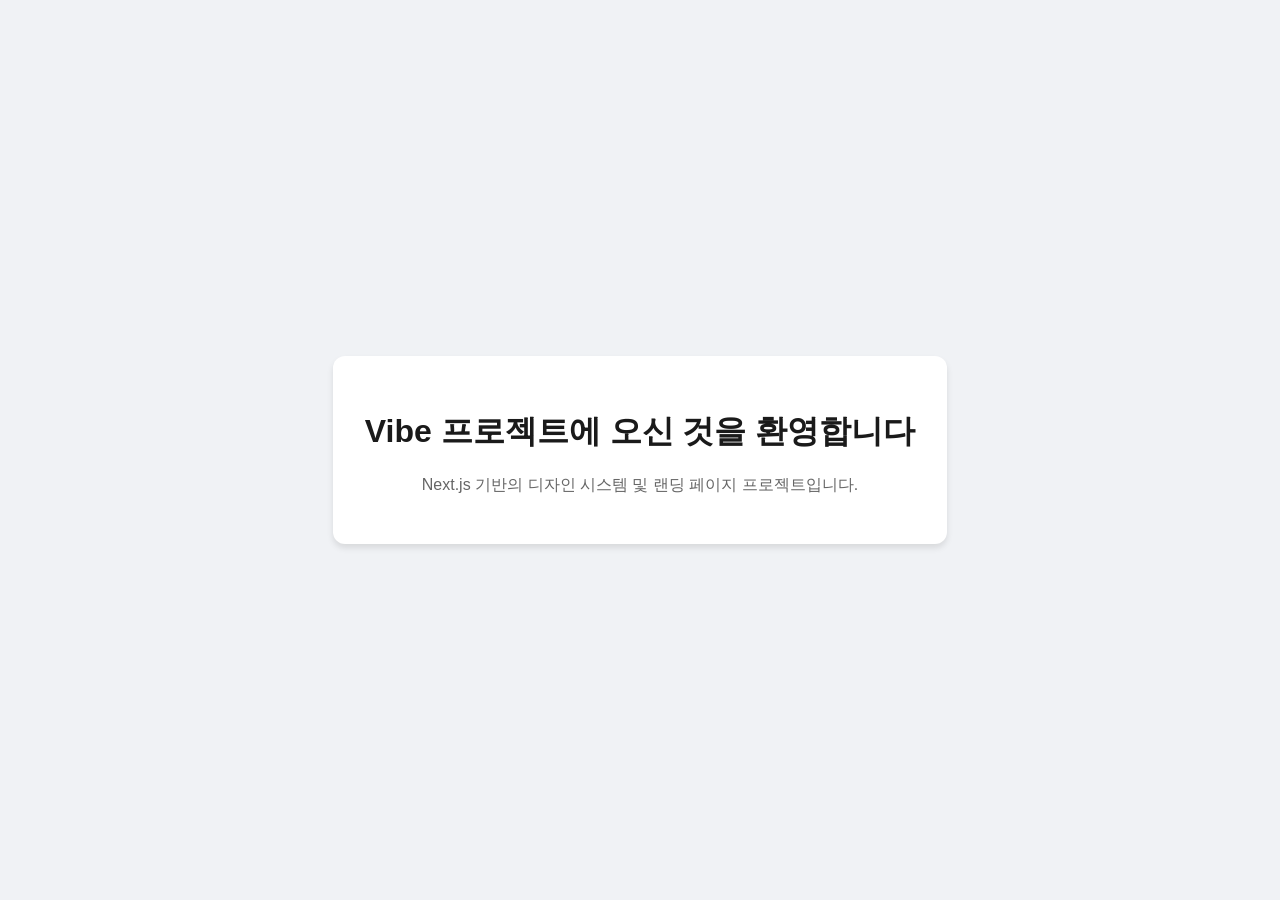
==== index.html @ ca986ed9 "feat: add index.html" ====
<!DOCTYPE html>
<html lang="ko">
<head>
    <meta charset="UTF-8">
    <meta name="viewport" content="width=device-width, initial-scale=1.0">
    <title>Vibe - Landing Page</title>
    <style>
        body {
            font-family: -apple-system, BlinkMacSystemFont, "Segoe UI", Roboto, Helvetica, Arial, sans-serif;
            display: flex;
            justify-content: center;
            align-items: center;
            height: 100vh;
            margin: 0;
            background-color: #f0f2f5;
        }
        .container {
            text-align: center;
            padding: 2rem;
            background: white;
            border-radius: 12px;
            box-shadow: 0 4px 6px rgba(0,0,0,0.1);
        }
        h1 { color: #1a1a1a; }
        p { color: #666; }
    </style>
</head>
<body>
    <div class="container">
        <h1>Vibe 프로젝트에 오신 것을 환영합니다</h1>
        <p>Next.js 기반의 디자인 시스템 및 랜딩 페이지 프로젝트입니다.</p>
    </div>
</body>
</html>
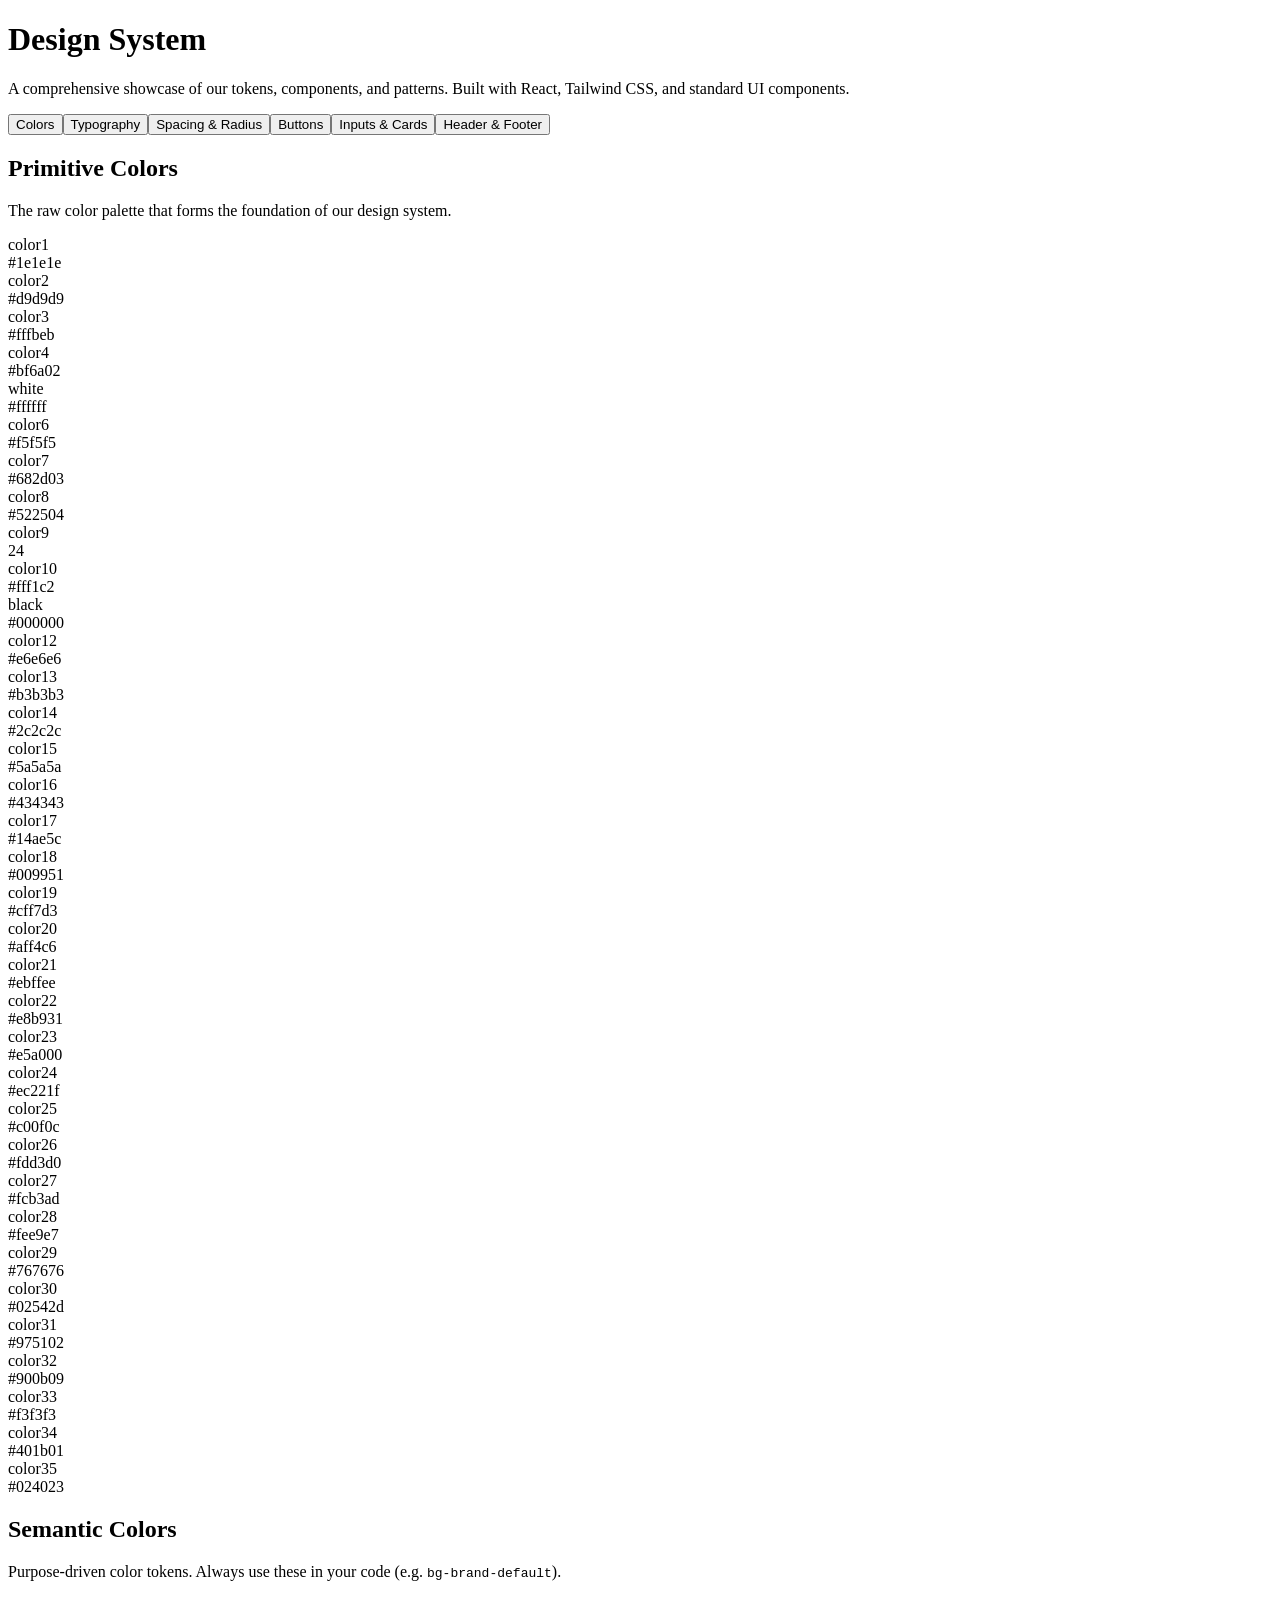
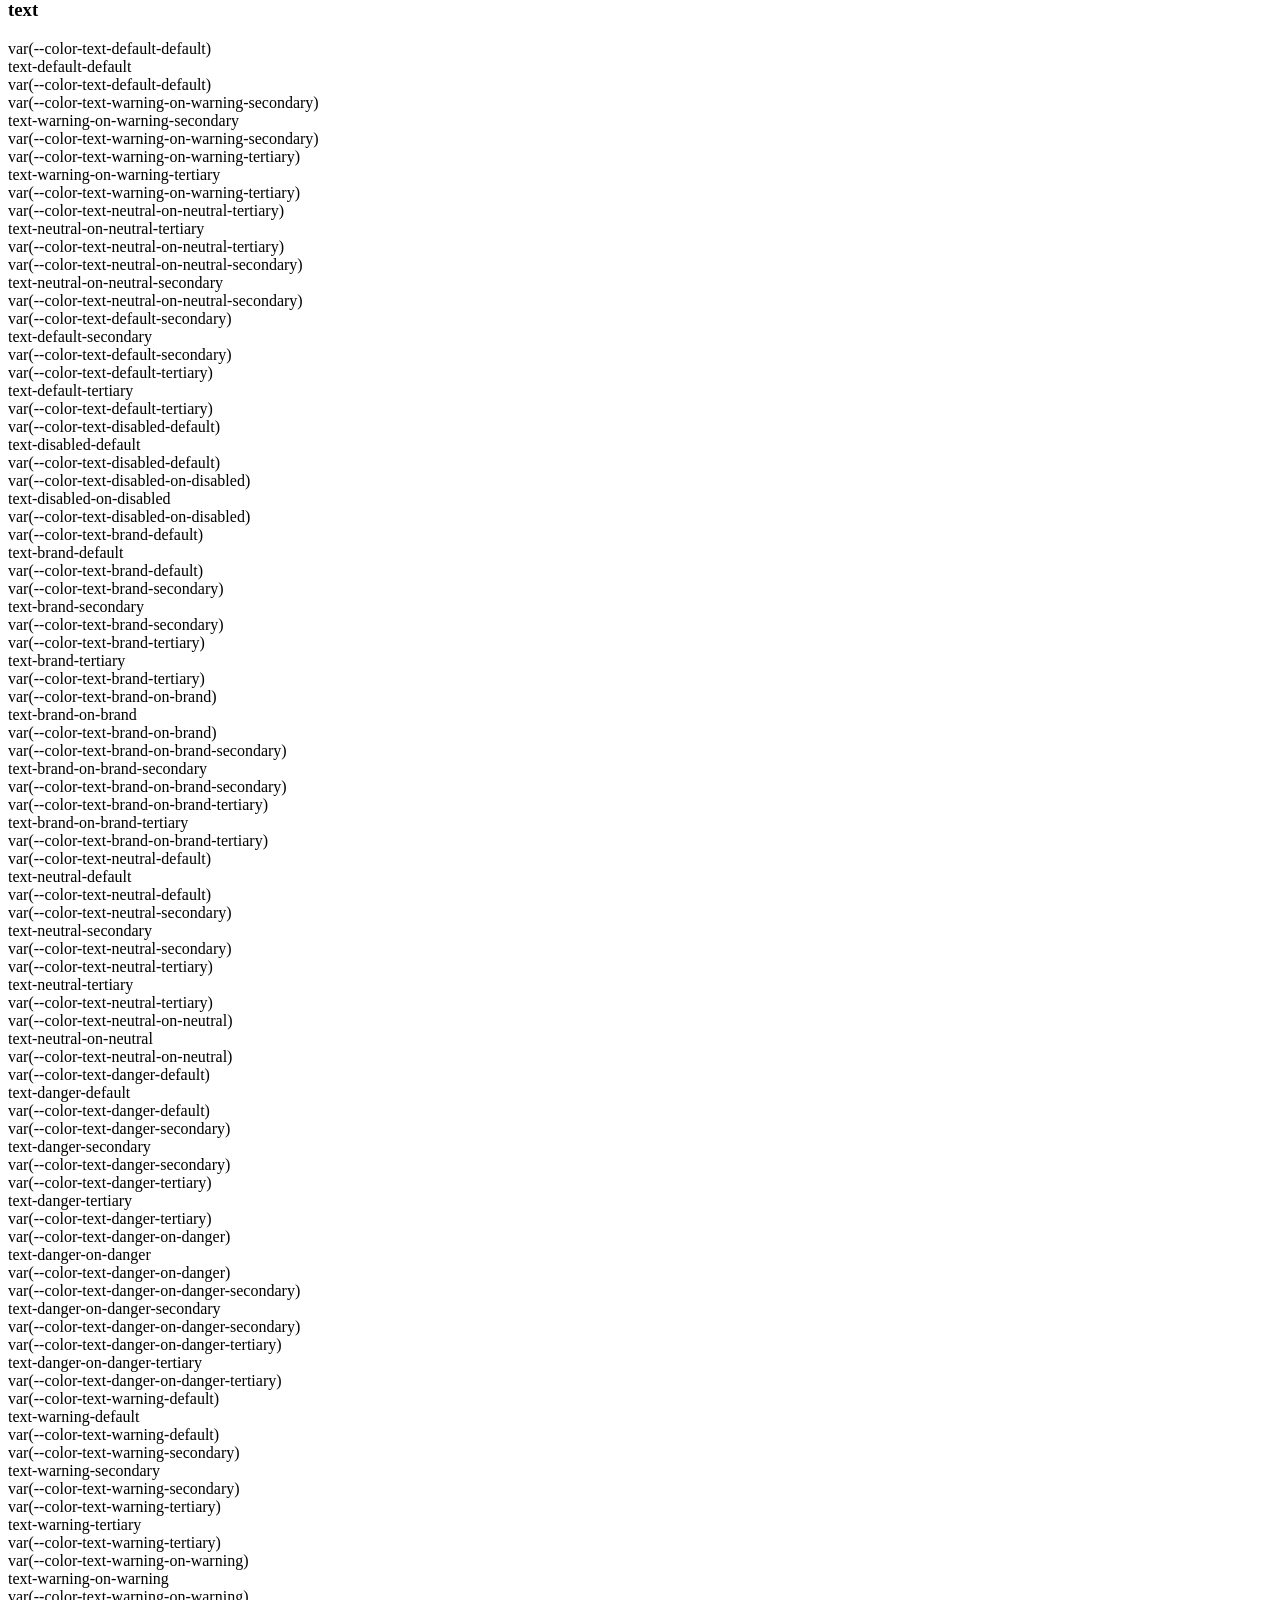
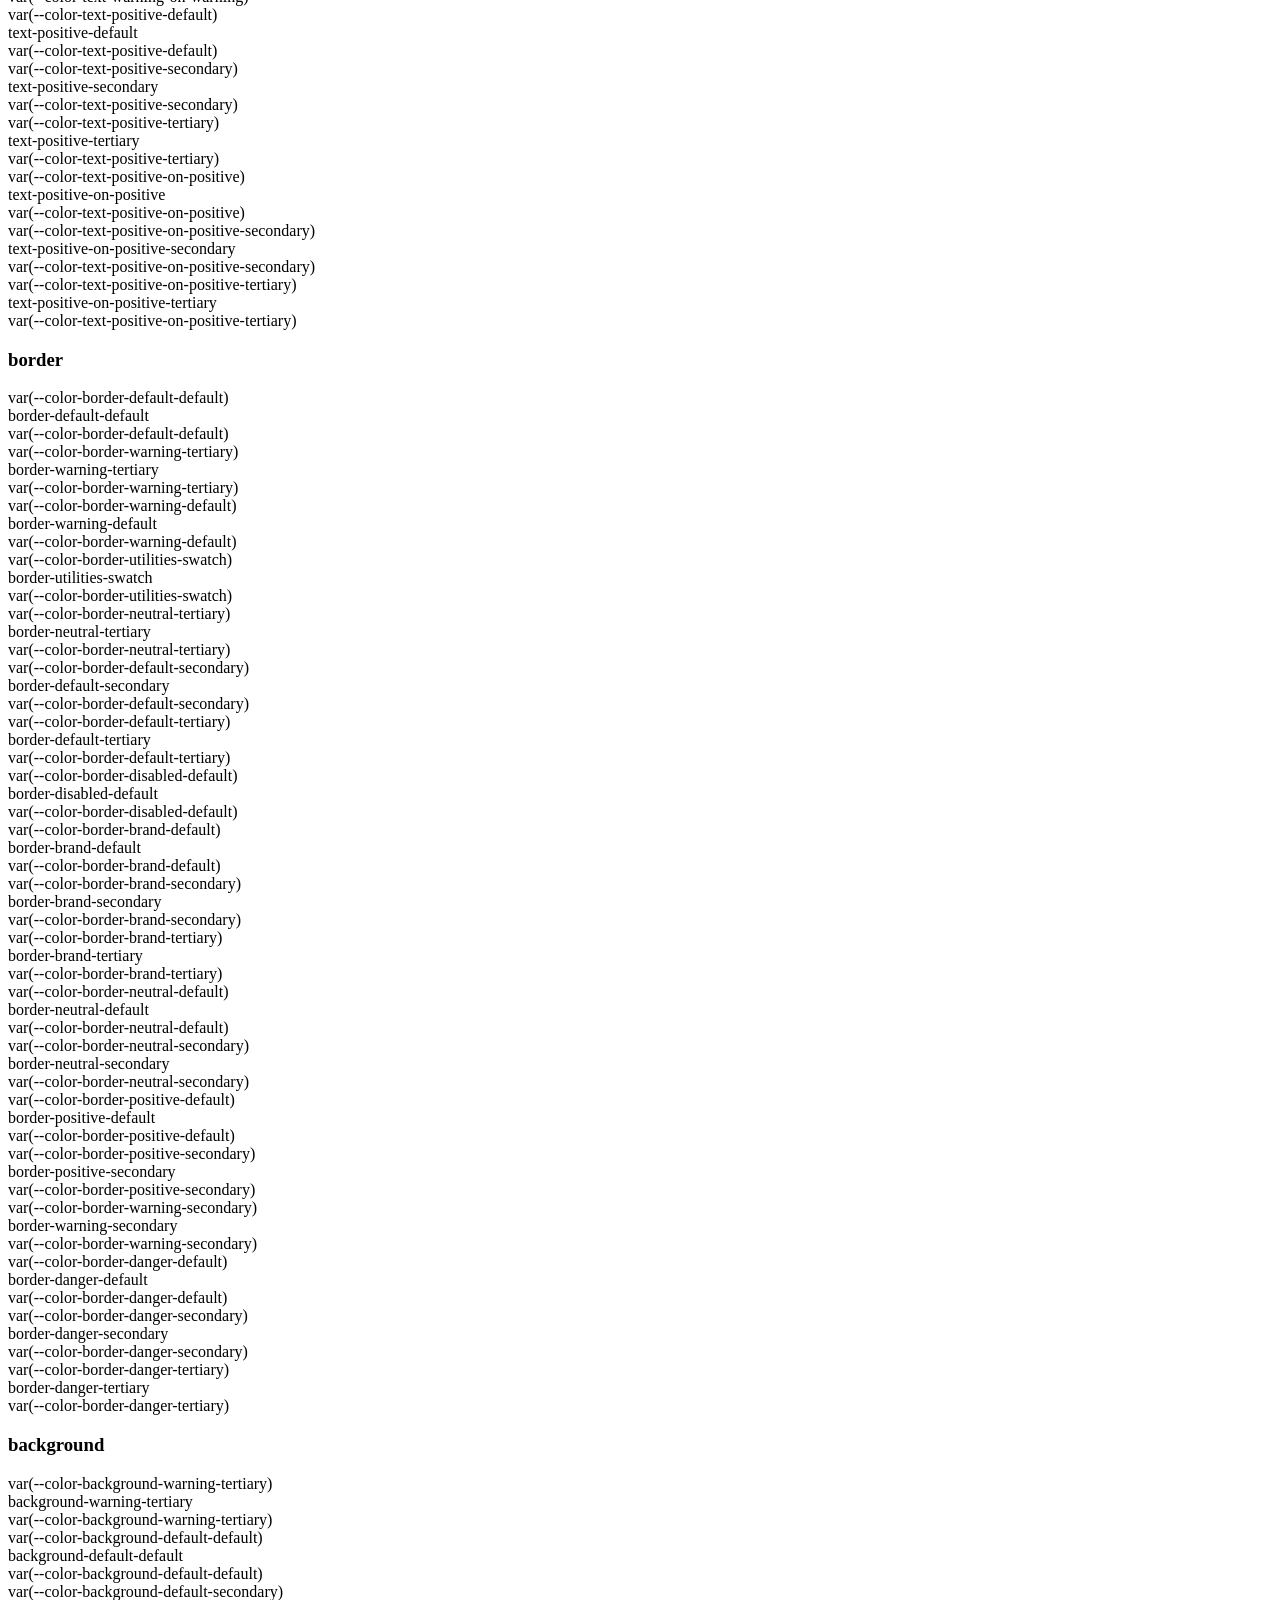
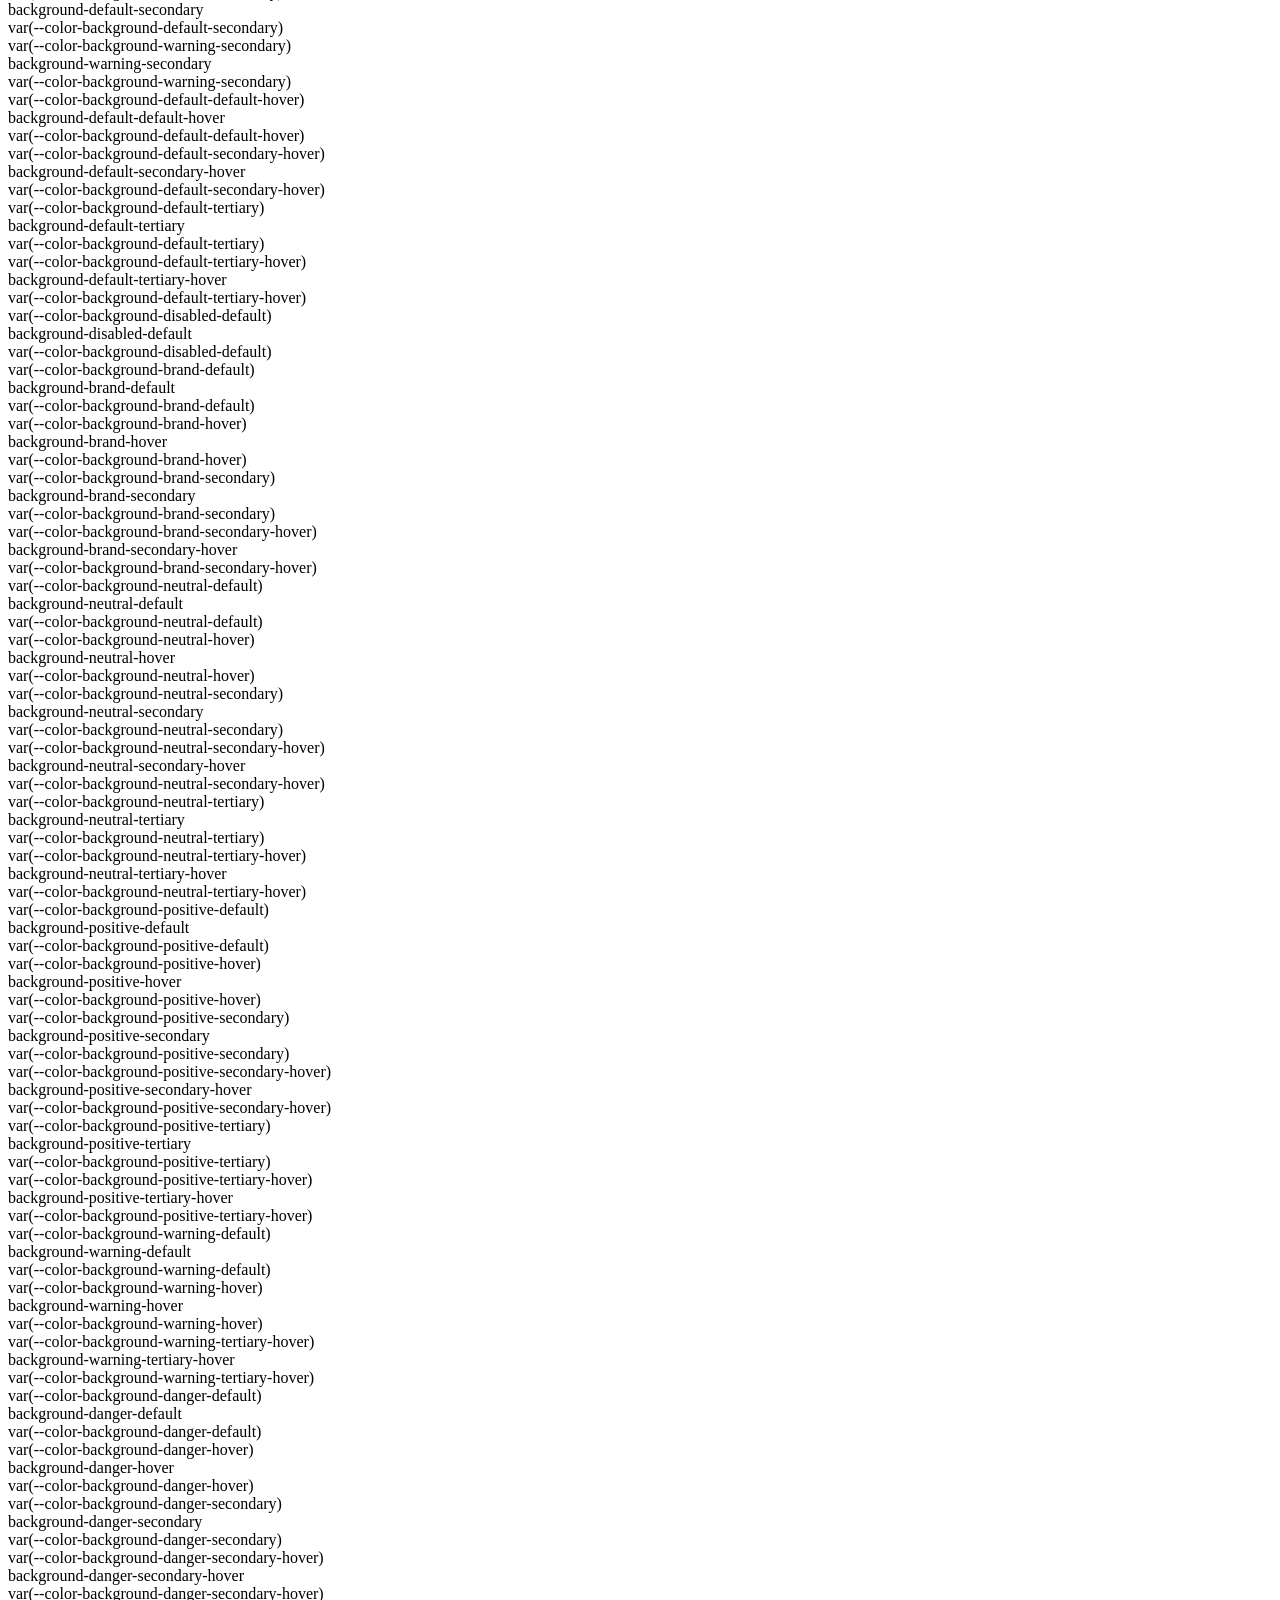
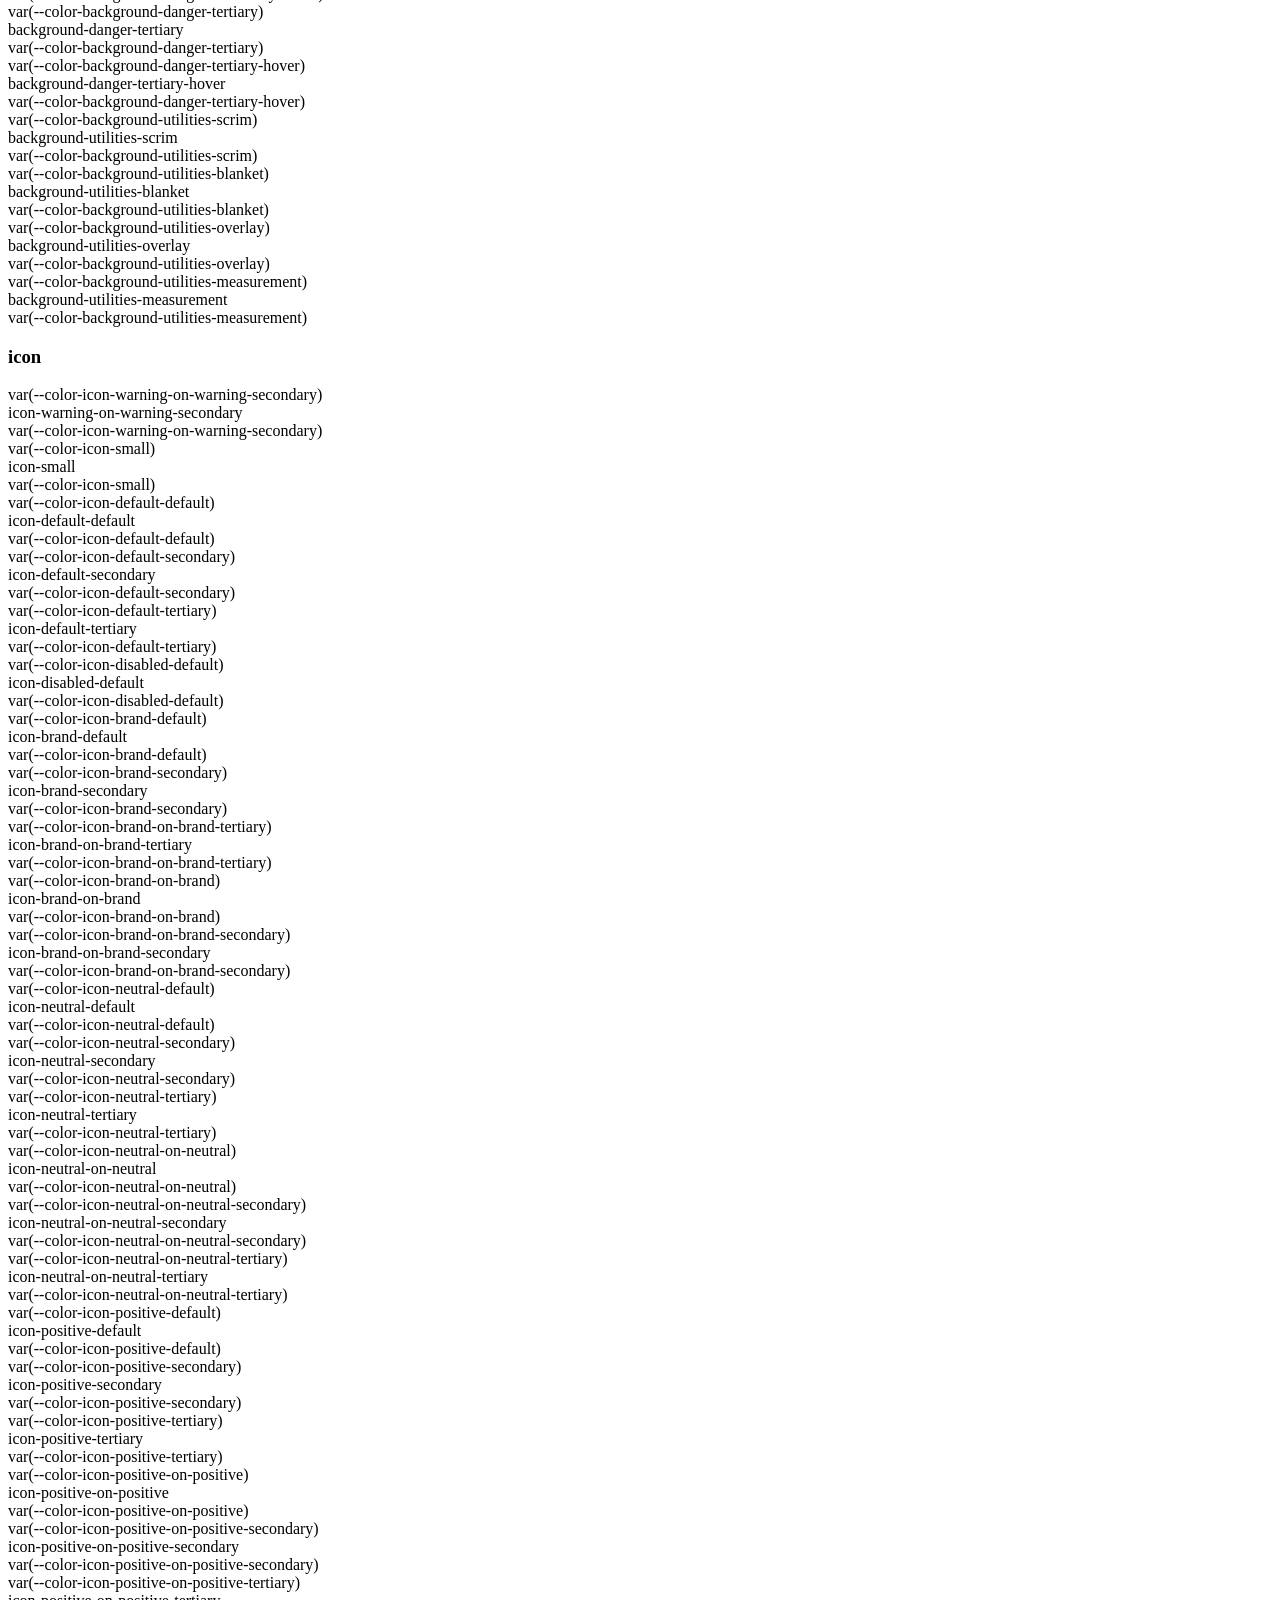
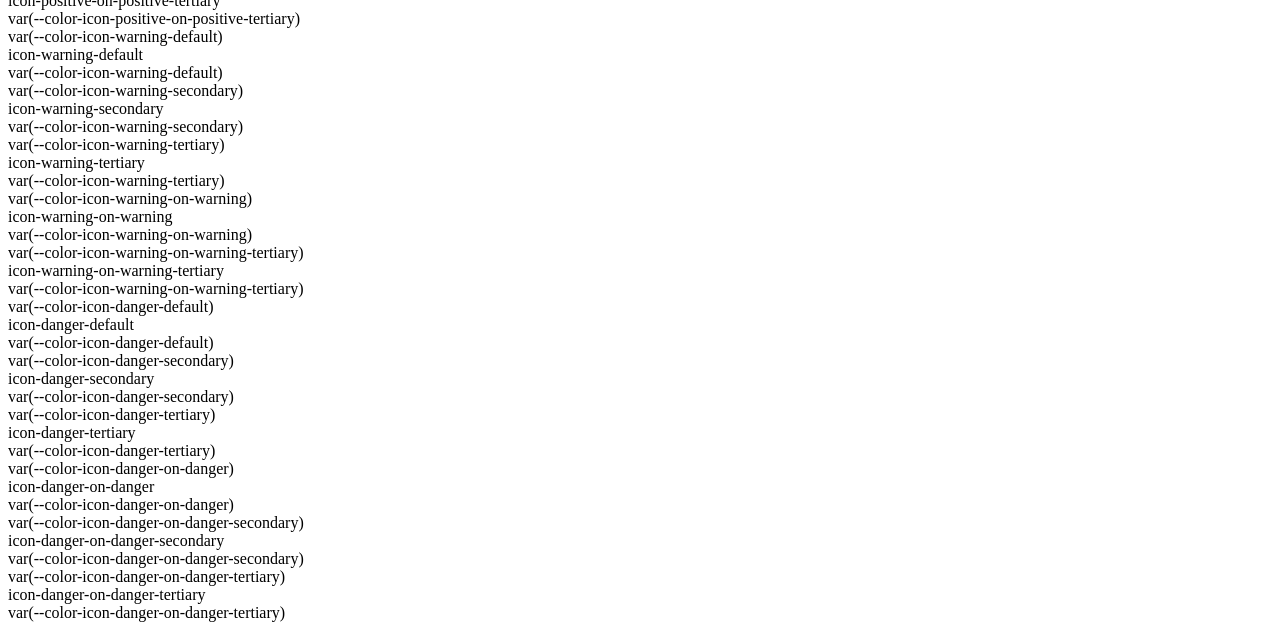
==== commit e7f7d289: "docs: deploy design system to root index.html" ====
--- a/index.html
+++ b/index.html
@@ -1,34 +1 @@
-<!DOCTYPE html>
-<html lang="ko">
-<head>
-    <meta charset="UTF-8">
-    <meta name="viewport" content="width=device-width, initial-scale=1.0">
-    <title>Vibe - Landing Page</title>
-    <style>
-        body {
-            font-family: -apple-system, BlinkMacSystemFont, "Segoe UI", Roboto, Helvetica, Arial, sans-serif;
-            display: flex;
-            justify-content: center;
-            align-items: center;
-            height: 100vh;
-            margin: 0;
-            background-color: #f0f2f5;
-        }
-        .container {
-            text-align: center;
-            padding: 2rem;
-            background: white;
-            border-radius: 12px;
-            box-shadow: 0 4px 6px rgba(0,0,0,0.1);
-        }
-        h1 { color: #1a1a1a; }
-        p { color: #666; }
-    </style>
-</head>
-<body>
-    <div class="container">
-        <h1>Vibe 프로젝트에 오신 것을 환영합니다</h1>
-        <p>Next.js 기반의 디자인 시스템 및 랜딩 페이지 프로젝트입니다.</p>
-    </div>
-</body>
-</html>
+<!DOCTYPE html><html lang="en" class="geist_a71539c9-module__T19VSG__variable geist_mono_8d43a2aa-module__8Li5zG__variable h-full antialiased"><head><meta charSet="utf-8"/><meta name="viewport" content="width=device-width, initial-scale=1"/><link rel="preload" href="/vibe/_next/static/media/797e433ab948586e-s.p.0.q-h669a_dqa.woff2" as="font" crossorigin="" type="font/woff2"/><link rel="preload" href="/vibe/_next/static/media/caa3a2e1cccd8315-s.p.16t1db8_9y2o~.woff2" as="font" crossorigin="" type="font/woff2"/><link rel="stylesheet" href="/vibe/_next/static/chunks/0o_bl0e-c98.a.css" data-precedence="next"/><link rel="preload" as="script" fetchPriority="low" href="/vibe/_next/static/chunks/0ht900cau6_ur.js"/><script src="/vibe/_next/static/chunks/15_m5nenxc2_d.js" async=""></script><script src="/vibe/_next/static/chunks/0n~dq4kpx9xxx.js" async=""></script><script src="/vibe/_next/static/chunks/turbopack-03uredmj1_upf.js" async=""></script><script src="/vibe/_next/static/chunks/0dbhjjzl8qfwv.js" async=""></script><script src="/vibe/_next/static/chunks/0_85fo87p.kmf.js" async=""></script><script src="/vibe/_next/static/chunks/13eoll-ub0gka.js" async=""></script><meta name="next-size-adjust" content=""/><title>Create Next App</title><meta name="description" content="Generated by create next app"/><link rel="icon" href="/vibe/favicon.ico?favicon.0x3dzn~oxb6tn.ico" sizes="256x256" type="image/x-icon"/><script src="/vibe/_next/static/chunks/03~yq9q893hmn.js" noModule=""></script></head><body class="min-h-full flex flex-col"><div hidden=""><!--$--><!--/$--></div><div class="min-h-screen bg-default-secondary text-default-default p-8 md:p-16 font-sans"><div class="max-w-7xl mx-auto space-y-12"><header class="space-y-4"><h1 class="text-4xl md:text-5xl font-bold tracking-tight text-brand-default">Design System</h1><p class="text-xl text-default-secondary max-w-2xl">A comprehensive showcase of our tokens, components, and patterns. Built with React, Tailwind CSS, and standard UI components.</p></header><div class="w-full"><div class="inline-flex h-10 items-center text-default-secondary mb-8 w-full justify-start overflow-x-auto flex-nowrap rounded-xl p-2 bg-neutral-tertiary"><button type="button" role="tab" aria-selected="true" class="inline-flex items-center justify-center whitespace-nowrap text-sm font-medium ring-offset-background transition-all focus-visible:outline-none focus-visible:ring-2 focus-visible:ring-brand-default focus-visible:ring-offset-2 disabled:pointer-events-none disabled:opacity-50 bg-default-default text-brand-default shadow-sm px-6 py-3 rounded-lg">Colors</button><button type="button" role="tab" aria-selected="false" class="inline-flex items-center justify-center whitespace-nowrap text-sm font-medium ring-offset-background transition-all focus-visible:outline-none focus-visible:ring-2 focus-visible:ring-brand-default focus-visible:ring-offset-2 disabled:pointer-events-none disabled:opacity-50 hover:bg-neutral-tertiary-hover hover:text-default-default px-6 py-3 rounded-lg">Typography</button><button type="button" role="tab" aria-selected="false" class="inline-flex items-center justify-center whitespace-nowrap text-sm font-medium ring-offset-background transition-all focus-visible:outline-none focus-visible:ring-2 focus-visible:ring-brand-default focus-visible:ring-offset-2 disabled:pointer-events-none disabled:opacity-50 hover:bg-neutral-tertiary-hover hover:text-default-default px-6 py-3 rounded-lg">Spacing &amp; Radius</button><button type="button" role="tab" aria-selected="false" class="inline-flex items-center justify-center whitespace-nowrap text-sm font-medium ring-offset-background transition-all focus-visible:outline-none focus-visible:ring-2 focus-visible:ring-brand-default focus-visible:ring-offset-2 disabled:pointer-events-none disabled:opacity-50 hover:bg-neutral-tertiary-hover hover:text-default-default px-6 py-3 rounded-lg">Buttons</button><button type="button" role="tab" aria-selected="false" class="inline-flex items-center justify-center whitespace-nowrap text-sm font-medium ring-offset-background transition-all focus-visible:outline-none focus-visible:ring-2 focus-visible:ring-brand-default focus-visible:ring-offset-2 disabled:pointer-events-none disabled:opacity-50 hover:bg-neutral-tertiary-hover hover:text-default-default px-6 py-3 rounded-lg">Inputs &amp; Cards</button><button type="button" role="tab" aria-selected="false" class="inline-flex items-center justify-center whitespace-nowrap text-sm font-medium ring-offset-background transition-all focus-visible:outline-none focus-visible:ring-2 focus-visible:ring-brand-default focus-visible:ring-offset-2 disabled:pointer-events-none disabled:opacity-50 hover:bg-neutral-tertiary-hover hover:text-default-default px-6 py-3 rounded-lg">Header &amp; Footer</button></div><div role="tabpanel" class="mt-2 ring-offset-background focus-visible:outline-none focus-visible:ring-2 focus-visible:ring-brand-default focus-visible:ring-offset-2 space-y-16"><section class="space-y-6"><div class="border-b border-default-default pb-4"><h2 class="text-3xl font-semibold">Primitive Colors</h2><p class="text-default-secondary mt-2">The raw color palette that forms the foundation of our design system.</p></div><div class="grid grid-cols-2 md:grid-cols-4 gap-6"><div class="flex flex-col gap-3 group"><div class="h-24 w-full rounded-2xl shadow-sm transition-transform group-hover:scale-105" style="background-color:#1e1e1e"></div><div><div class="font-medium">color1</div><div class="text-sm text-default-secondary font-mono">#1e1e1e</div></div></div><div class="flex flex-col gap-3 group"><div class="h-24 w-full rounded-2xl shadow-sm transition-transform group-hover:scale-105" style="background-color:#d9d9d9"></div><div><div class="font-medium">color2</div><div class="text-sm text-default-secondary font-mono">#d9d9d9</div></div></div><div class="flex flex-col gap-3 group"><div class="h-24 w-full rounded-2xl shadow-sm transition-transform group-hover:scale-105" style="background-color:#fffbeb"></div><div><div class="font-medium">color3</div><div class="text-sm text-default-secondary font-mono">#fffbeb</div></div></div><div class="flex flex-col gap-3 group"><div class="h-24 w-full rounded-2xl shadow-sm transition-transform group-hover:scale-105" style="background-color:#bf6a02"></div><div><div class="font-medium">color4</div><div class="text-sm text-default-secondary font-mono">#bf6a02</div></div></div><div class="flex flex-col gap-3 group"><div class="h-24 w-full rounded-2xl shadow-sm transition-transform group-hover:scale-105" style="background-color:#ffffff"></div><div><div class="font-medium">white</div><div class="text-sm text-default-secondary font-mono">#ffffff</div></div></div><div class="flex flex-col gap-3 group"><div class="h-24 w-full rounded-2xl shadow-sm transition-transform group-hover:scale-105" style="background-color:#f5f5f5"></div><div><div class="font-medium">color6</div><div class="text-sm text-default-secondary font-mono">#f5f5f5</div></div></div><div class="flex flex-col gap-3 group"><div class="h-24 w-full rounded-2xl shadow-sm transition-transform group-hover:scale-105" style="background-color:#682d03"></div><div><div class="font-medium">color7</div><div class="text-sm text-default-secondary font-mono">#682d03</div></div></div><div class="flex flex-col gap-3 group"><div class="h-24 w-full rounded-2xl shadow-sm transition-transform group-hover:scale-105" style="background-color:#522504"></div><div><div class="font-medium">color8</div><div class="text-sm text-default-secondary font-mono">#522504</div></div></div><div class="flex flex-col gap-3 group"><div class="h-24 w-full rounded-2xl shadow-sm transition-transform group-hover:scale-105" style="background-color:24"></div><div><div class="font-medium">color9</div><div class="text-sm text-default-secondary font-mono">24</div></div></div><div class="flex flex-col gap-3 group"><div class="h-24 w-full rounded-2xl shadow-sm transition-transform group-hover:scale-105" style="background-color:#fff1c2"></div><div><div class="font-medium">color10</div><div class="text-sm text-default-secondary font-mono">#fff1c2</div></div></div><div class="flex flex-col gap-3 group"><div class="h-24 w-full rounded-2xl shadow-sm transition-transform group-hover:scale-105" style="background-color:#000000"></div><div><div class="font-medium">black</div><div class="text-sm text-default-secondary font-mono">#000000</div></div></div><div class="flex flex-col gap-3 group"><div class="h-24 w-full rounded-2xl shadow-sm transition-transform group-hover:scale-105" style="background-color:#e6e6e6"></div><div><div class="font-medium">color12</div><div class="text-sm text-default-secondary font-mono">#e6e6e6</div></div></div><div class="flex flex-col gap-3 group"><div class="h-24 w-full rounded-2xl shadow-sm transition-transform group-hover:scale-105" style="background-color:#b3b3b3"></div><div><div class="font-medium">color13</div><div class="text-sm text-default-secondary font-mono">#b3b3b3</div></div></div><div class="flex flex-col gap-3 group"><div class="h-24 w-full rounded-2xl shadow-sm transition-transform group-hover:scale-105" style="background-color:#2c2c2c"></div><div><div class="font-medium">color14</div><div class="text-sm text-default-secondary font-mono">#2c2c2c</div></div></div><div class="flex flex-col gap-3 group"><div class="h-24 w-full rounded-2xl shadow-sm transition-transform group-hover:scale-105" style="background-color:#5a5a5a"></div><div><div class="font-medium">color15</div><div class="text-sm text-default-secondary font-mono">#5a5a5a</div></div></div><div class="flex flex-col gap-3 group"><div class="h-24 w-full rounded-2xl shadow-sm transition-transform group-hover:scale-105" style="background-color:#434343"></div><div><div class="font-medium">color16</div><div class="text-sm text-default-secondary font-mono">#434343</div></div></div><div class="flex flex-col gap-3 group"><div class="h-24 w-full rounded-2xl shadow-sm transition-transform group-hover:scale-105" style="background-color:#14ae5c"></div><div><div class="font-medium">color17</div><div class="text-sm text-default-secondary font-mono">#14ae5c</div></div></div><div class="flex flex-col gap-3 group"><div class="h-24 w-full rounded-2xl shadow-sm transition-transform group-hover:scale-105" style="background-color:#009951"></div><div><div class="font-medium">color18</div><div class="text-sm text-default-secondary font-mono">#009951</div></div></div><div class="flex flex-col gap-3 group"><div class="h-24 w-full rounded-2xl shadow-sm transition-transform group-hover:scale-105" style="background-color:#cff7d3"></div><div><div class="font-medium">color19</div><div class="text-sm text-default-secondary font-mono">#cff7d3</div></div></div><div class="flex flex-col gap-3 group"><div class="h-24 w-full rounded-2xl shadow-sm transition-transform group-hover:scale-105" style="background-color:#aff4c6"></div><div><div class="font-medium">color20</div><div class="text-sm text-default-secondary font-mono">#aff4c6</div></div></div><div class="flex flex-col gap-3 group"><div class="h-24 w-full rounded-2xl shadow-sm transition-transform group-hover:scale-105" style="background-color:#ebffee"></div><div><div class="font-medium">color21</div><div class="text-sm text-default-secondary font-mono">#ebffee</div></div></div><div class="flex flex-col gap-3 group"><div class="h-24 w-full rounded-2xl shadow-sm transition-transform group-hover:scale-105" style="background-color:#e8b931"></div><div><div class="font-medium">color22</div><div class="text-sm text-default-secondary font-mono">#e8b931</div></div></div><div class="flex flex-col gap-3 group"><div class="h-24 w-full rounded-2xl shadow-sm transition-transform group-hover:scale-105" style="background-color:#e5a000"></div><div><div class="font-medium">color23</div><div class="text-sm text-default-secondary font-mono">#e5a000</div></div></div><div class="flex flex-col gap-3 group"><div class="h-24 w-full rounded-2xl shadow-sm transition-transform group-hover:scale-105" style="background-color:#ec221f"></div><div><div class="font-medium">color24</div><div class="text-sm text-default-secondary font-mono">#ec221f</div></div></div><div class="flex flex-col gap-3 group"><div class="h-24 w-full rounded-2xl shadow-sm transition-transform group-hover:scale-105" style="background-color:#c00f0c"></div><div><div class="font-medium">color25</div><div class="text-sm text-default-secondary font-mono">#c00f0c</div></div></div><div class="flex flex-col gap-3 group"><div class="h-24 w-full rounded-2xl shadow-sm transition-transform group-hover:scale-105" style="background-color:#fdd3d0"></div><div><div class="font-medium">color26</div><div class="text-sm text-default-secondary font-mono">#fdd3d0</div></div></div><div class="flex flex-col gap-3 group"><div class="h-24 w-full rounded-2xl shadow-sm transition-transform group-hover:scale-105" style="background-color:#fcb3ad"></div><div><div class="font-medium">color27</div><div class="text-sm text-default-secondary font-mono">#fcb3ad</div></div></div><div class="flex flex-col gap-3 group"><div class="h-24 w-full rounded-2xl shadow-sm transition-transform group-hover:scale-105" style="background-color:#fee9e7"></div><div><div class="font-medium">color28</div><div class="text-sm text-default-secondary font-mono">#fee9e7</div></div></div><div class="flex flex-col gap-3 group"><div class="h-24 w-full rounded-2xl shadow-sm transition-transform group-hover:scale-105" style="background-color:#767676"></div><div><div class="font-medium">color29</div><div class="text-sm text-default-secondary font-mono">#767676</div></div></div><div class="flex flex-col gap-3 group"><div class="h-24 w-full rounded-2xl shadow-sm transition-transform group-hover:scale-105" style="background-color:#02542d"></div><div><div class="font-medium">color30</div><div class="text-sm text-default-secondary font-mono">#02542d</div></div></div><div class="flex flex-col gap-3 group"><div class="h-24 w-full rounded-2xl shadow-sm transition-transform group-hover:scale-105" style="background-color:#975102"></div><div><div class="font-medium">color31</div><div class="text-sm text-default-secondary font-mono">#975102</div></div></div><div class="flex flex-col gap-3 group"><div class="h-24 w-full rounded-2xl shadow-sm transition-transform group-hover:scale-105" style="background-color:#900b09"></div><div><div class="font-medium">color32</div><div class="text-sm text-default-secondary font-mono">#900b09</div></div></div><div class="flex flex-col gap-3 group"><div class="h-24 w-full rounded-2xl shadow-sm transition-transform group-hover:scale-105" style="background-color:#f3f3f3"></div><div><div class="font-medium">color33</div><div class="text-sm text-default-secondary font-mono">#f3f3f3</div></div></div><div class="flex flex-col gap-3 group"><div class="h-24 w-full rounded-2xl shadow-sm transition-transform group-hover:scale-105" style="background-color:#401b01"></div><div><div class="font-medium">color34</div><div class="text-sm text-default-secondary font-mono">#401b01</div></div></div><div class="flex flex-col gap-3 group"><div class="h-24 w-full rounded-2xl shadow-sm transition-transform group-hover:scale-105" style="background-color:#024023"></div><div><div class="font-medium">color35</div><div class="text-sm text-default-secondary font-mono">#024023</div></div></div></div></section><section class="space-y-6"><div class="border-b border-default-default pb-4"><h2 class="text-3xl font-semibold">Semantic Colors</h2><p class="text-default-secondary mt-2">Purpose-driven color tokens. Always use these in your code (e.g. <code>bg-brand-default</code>).</p></div><div class="mt-10"><h3 class="text-xl font-medium mb-4 capitalize">text</h3><div class="grid grid-cols-2 md:grid-cols-4 gap-6"><div class="flex flex-col gap-3 group"><div class="h-20 w-full rounded-xl shadow-sm relative overflow-hidden" style="background-color:var(--color-text-default-default)"><div class="absolute inset-0 flex items-center justify-center opacity-0 group-hover:opacity-100 transition-opacity bg-black/10 backdrop-blur-sm"><span class="text-xs font-mono text-white bg-black/50 px-2 py-1 rounded">var(--color-<!-- -->text-default-default<!-- -->)</span></div></div><div><div class="font-medium text-sm break-all">text-default-default</div><div class="text-xs text-default-secondary font-mono mt-1">var(--color-text-default-default)</div></div></div><div class="flex flex-col gap-3 group"><div class="h-20 w-full rounded-xl shadow-sm relative overflow-hidden" style="background-color:var(--color-text-warning-on-warning-secondary)"><div class="absolute inset-0 flex items-center justify-center opacity-0 group-hover:opacity-100 transition-opacity bg-black/10 backdrop-blur-sm"><span class="text-xs font-mono text-white bg-black/50 px-2 py-1 rounded">var(--color-<!-- -->text-warning-on-warning-secondary<!-- -->)</span></div></div><div><div class="font-medium text-sm break-all">text-warning-on-warning-secondary</div><div class="text-xs text-default-secondary font-mono mt-1">var(--color-text-warning-on-warning-secondary)</div></div></div><div class="flex flex-col gap-3 group"><div class="h-20 w-full rounded-xl shadow-sm relative overflow-hidden" style="background-color:var(--color-text-warning-on-warning-tertiary)"><div class="absolute inset-0 flex items-center justify-center opacity-0 group-hover:opacity-100 transition-opacity bg-black/10 backdrop-blur-sm"><span class="text-xs font-mono text-white bg-black/50 px-2 py-1 rounded">var(--color-<!-- -->text-warning-on-warning-tertiary<!-- -->)</span></div></div><div><div class="font-medium text-sm break-all">text-warning-on-warning-tertiary</div><div class="text-xs text-default-secondary font-mono mt-1">var(--color-text-warning-on-warning-tertiary)</div></div></div><div class="flex flex-col gap-3 group"><div class="h-20 w-full rounded-xl shadow-sm relative overflow-hidden" style="background-color:var(--color-text-neutral-on-neutral-tertiary)"><div class="absolute inset-0 flex items-center justify-center opacity-0 group-hover:opacity-100 transition-opacity bg-black/10 backdrop-blur-sm"><span class="text-xs font-mono text-white bg-black/50 px-2 py-1 rounded">var(--color-<!-- -->text-neutral-on-neutral-tertiary<!-- -->)</span></div></div><div><div class="font-medium text-sm break-all">text-neutral-on-neutral-tertiary</div><div class="text-xs text-default-secondary font-mono mt-1">var(--color-text-neutral-on-neutral-tertiary)</div></div></div><div class="flex flex-col gap-3 group"><div class="h-20 w-full rounded-xl shadow-sm relative overflow-hidden" style="background-color:var(--color-text-neutral-on-neutral-secondary)"><div class="absolute inset-0 flex items-center justify-center opacity-0 group-hover:opacity-100 transition-opacity bg-black/10 backdrop-blur-sm"><span class="text-xs font-mono text-white bg-black/50 px-2 py-1 rounded">var(--color-<!-- -->text-neutral-on-neutral-secondary<!-- -->)</span></div></div><div><div class="font-medium text-sm break-all">text-neutral-on-neutral-secondary</div><div class="text-xs text-default-secondary font-mono mt-1">var(--color-text-neutral-on-neutral-secondary)</div></div></div><div class="flex flex-col gap-3 group"><div class="h-20 w-full rounded-xl shadow-sm relative overflow-hidden" style="background-color:var(--color-text-default-secondary)"><div class="absolute inset-0 flex items-center justify-center opacity-0 group-hover:opacity-100 transition-opacity bg-black/10 backdrop-blur-sm"><span class="text-xs font-mono text-white bg-black/50 px-2 py-1 rounded">var(--color-<!-- -->text-default-secondary<!-- -->)</span></div></div><div><div class="font-medium text-sm break-all">text-default-secondary</div><div class="text-xs text-default-secondary font-mono mt-1">var(--color-text-default-secondary)</div></div></div><div class="flex flex-col gap-3 group"><div class="h-20 w-full rounded-xl shadow-sm relative overflow-hidden" style="background-color:var(--color-text-default-tertiary)"><div class="absolute inset-0 flex items-center justify-center opacity-0 group-hover:opacity-100 transition-opacity bg-black/10 backdrop-blur-sm"><span class="text-xs font-mono text-white bg-black/50 px-2 py-1 rounded">var(--color-<!-- -->text-default-tertiary<!-- -->)</span></div></div><div><div class="font-medium text-sm break-all">text-default-tertiary</div><div class="text-xs text-default-secondary font-mono mt-1">var(--color-text-default-tertiary)</div></div></div><div class="flex flex-col gap-3 group"><div class="h-20 w-full rounded-xl shadow-sm relative overflow-hidden" style="background-color:var(--color-text-disabled-default)"><div class="absolute inset-0 flex items-center justify-center opacity-0 group-hover:opacity-100 transition-opacity bg-black/10 backdrop-blur-sm"><span class="text-xs font-mono text-white bg-black/50 px-2 py-1 rounded">var(--color-<!-- -->text-disabled-default<!-- -->)</span></div></div><div><div class="font-medium text-sm break-all">text-disabled-default</div><div class="text-xs text-default-secondary font-mono mt-1">var(--color-text-disabled-default)</div></div></div><div class="flex flex-col gap-3 group"><div class="h-20 w-full rounded-xl shadow-sm relative overflow-hidden" style="background-color:var(--color-text-disabled-on-disabled)"><div class="absolute inset-0 flex items-center justify-center opacity-0 group-hover:opacity-100 transition-opacity bg-black/10 backdrop-blur-sm"><span class="text-xs font-mono text-white bg-black/50 px-2 py-1 rounded">var(--color-<!-- -->text-disabled-on-disabled<!-- -->)</span></div></div><div><div class="font-medium text-sm break-all">text-disabled-on-disabled</div><div class="text-xs text-default-secondary font-mono mt-1">var(--color-text-disabled-on-disabled)</div></div></div><div class="flex flex-col gap-3 group"><div class="h-20 w-full rounded-xl shadow-sm relative overflow-hidden" style="background-color:var(--color-text-brand-default)"><div class="absolute inset-0 flex items-center justify-center opacity-0 group-hover:opacity-100 transition-opacity bg-black/10 backdrop-blur-sm"><span class="text-xs font-mono text-white bg-black/50 px-2 py-1 rounded">var(--color-<!-- -->text-brand-default<!-- -->)</span></div></div><div><div class="font-medium text-sm break-all">text-brand-default</div><div class="text-xs text-default-secondary font-mono mt-1">var(--color-text-brand-default)</div></div></div><div class="flex flex-col gap-3 group"><div class="h-20 w-full rounded-xl shadow-sm relative overflow-hidden" style="background-color:var(--color-text-brand-secondary)"><div class="absolute inset-0 flex items-center justify-center opacity-0 group-hover:opacity-100 transition-opacity bg-black/10 backdrop-blur-sm"><span class="text-xs font-mono text-white bg-black/50 px-2 py-1 rounded">var(--color-<!-- -->text-brand-secondary<!-- -->)</span></div></div><div><div class="font-medium text-sm break-all">text-brand-secondary</div><div class="text-xs text-default-secondary font-mono mt-1">var(--color-text-brand-secondary)</div></div></div><div class="flex flex-col gap-3 group"><div class="h-20 w-full rounded-xl shadow-sm relative overflow-hidden" style="background-color:var(--color-text-brand-tertiary)"><div class="absolute inset-0 flex items-center justify-center opacity-0 group-hover:opacity-100 transition-opacity bg-black/10 backdrop-blur-sm"><span class="text-xs font-mono text-white bg-black/50 px-2 py-1 rounded">var(--color-<!-- -->text-brand-tertiary<!-- -->)</span></div></div><div><div class="font-medium text-sm break-all">text-brand-tertiary</div><div class="text-xs text-default-secondary font-mono mt-1">var(--color-text-brand-tertiary)</div></div></div><div class="flex flex-col gap-3 group"><div class="h-20 w-full rounded-xl shadow-sm relative overflow-hidden" style="background-color:var(--color-text-brand-on-brand)"><div class="absolute inset-0 flex items-center justify-center opacity-0 group-hover:opacity-100 transition-opacity bg-black/10 backdrop-blur-sm"><span class="text-xs font-mono text-white bg-black/50 px-2 py-1 rounded">var(--color-<!-- -->text-brand-on-brand<!-- -->)</span></div></div><div><div class="font-medium text-sm break-all">text-brand-on-brand</div><div class="text-xs text-default-secondary font-mono mt-1">var(--color-text-brand-on-brand)</div></div></div><div class="flex flex-col gap-3 group"><div class="h-20 w-full rounded-xl shadow-sm relative overflow-hidden" style="background-color:var(--color-text-brand-on-brand-secondary)"><div class="absolute inset-0 flex items-center justify-center opacity-0 group-hover:opacity-100 transition-opacity bg-black/10 backdrop-blur-sm"><span class="text-xs font-mono text-white bg-black/50 px-2 py-1 rounded">var(--color-<!-- -->text-brand-on-brand-secondary<!-- -->)</span></div></div><div><div class="font-medium text-sm break-all">text-brand-on-brand-secondary</div><div class="text-xs text-default-secondary font-mono mt-1">var(--color-text-brand-on-brand-secondary)</div></div></div><div class="flex flex-col gap-3 group"><div class="h-20 w-full rounded-xl shadow-sm relative overflow-hidden" style="background-color:var(--color-text-brand-on-brand-tertiary)"><div class="absolute inset-0 flex items-center justify-center opacity-0 group-hover:opacity-100 transition-opacity bg-black/10 backdrop-blur-sm"><span class="text-xs font-mono text-white bg-black/50 px-2 py-1 rounded">var(--color-<!-- -->text-brand-on-brand-tertiary<!-- -->)</span></div></div><div><div class="font-medium text-sm break-all">text-brand-on-brand-tertiary</div><div class="text-xs text-default-secondary font-mono mt-1">var(--color-text-brand-on-brand-tertiary)</div></div></div><div class="flex flex-col gap-3 group"><div class="h-20 w-full rounded-xl shadow-sm relative overflow-hidden" style="background-color:var(--color-text-neutral-default)"><div class="absolute inset-0 flex items-center justify-center opacity-0 group-hover:opacity-100 transition-opacity bg-black/10 backdrop-blur-sm"><span class="text-xs font-mono text-white bg-black/50 px-2 py-1 rounded">var(--color-<!-- -->text-neutral-default<!-- -->)</span></div></div><div><div class="font-medium text-sm break-all">text-neutral-default</div><div class="text-xs text-default-secondary font-mono mt-1">var(--color-text-neutral-default)</div></div></div><div class="flex flex-col gap-3 group"><div class="h-20 w-full rounded-xl shadow-sm relative overflow-hidden" style="background-color:var(--color-text-neutral-secondary)"><div class="absolute inset-0 flex items-center justify-center opacity-0 group-hover:opacity-100 transition-opacity bg-black/10 backdrop-blur-sm"><span class="text-xs font-mono text-white bg-black/50 px-2 py-1 rounded">var(--color-<!-- -->text-neutral-secondary<!-- -->)</span></div></div><div><div class="font-medium text-sm break-all">text-neutral-secondary</div><div class="text-xs text-default-secondary font-mono mt-1">var(--color-text-neutral-secondary)</div></div></div><div class="flex flex-col gap-3 group"><div class="h-20 w-full rounded-xl shadow-sm relative overflow-hidden" style="background-color:var(--color-text-neutral-tertiary)"><div class="absolute inset-0 flex items-center justify-center opacity-0 group-hover:opacity-100 transition-opacity bg-black/10 backdrop-blur-sm"><span class="text-xs font-mono text-white bg-black/50 px-2 py-1 rounded">var(--color-<!-- -->text-neutral-tertiary<!-- -->)</span></div></div><div><div class="font-medium text-sm break-all">text-neutral-tertiary</div><div class="text-xs text-default-secondary font-mono mt-1">var(--color-text-neutral-tertiary)</div></div></div><div class="flex flex-col gap-3 group"><div class="h-20 w-full rounded-xl shadow-sm relative overflow-hidden" style="background-color:var(--color-text-neutral-on-neutral)"><div class="absolute inset-0 flex items-center justify-center opacity-0 group-hover:opacity-100 transition-opacity bg-black/10 backdrop-blur-sm"><span class="text-xs font-mono text-white bg-black/50 px-2 py-1 rounded">var(--color-<!-- -->text-neutral-on-neutral<!-- -->)</span></div></div><div><div class="font-medium text-sm break-all">text-neutral-on-neutral</div><div class="text-xs text-default-secondary font-mono mt-1">var(--color-text-neutral-on-neutral)</div></div></div><div class="flex flex-col gap-3 group"><div class="h-20 w-full rounded-xl shadow-sm relative overflow-hidden" style="background-color:var(--color-text-danger-default)"><div class="absolute inset-0 flex items-center justify-center opacity-0 group-hover:opacity-100 transition-opacity bg-black/10 backdrop-blur-sm"><span class="text-xs font-mono text-white bg-black/50 px-2 py-1 rounded">var(--color-<!-- -->text-danger-default<!-- -->)</span></div></div><div><div class="font-medium text-sm break-all">text-danger-default</div><div class="text-xs text-default-secondary font-mono mt-1">var(--color-text-danger-default)</div></div></div><div class="flex flex-col gap-3 group"><div class="h-20 w-full rounded-xl shadow-sm relative overflow-hidden" style="background-color:var(--color-text-danger-secondary)"><div class="absolute inset-0 flex items-center justify-center opacity-0 group-hover:opacity-100 transition-opacity bg-black/10 backdrop-blur-sm"><span class="text-xs font-mono text-white bg-black/50 px-2 py-1 rounded">var(--color-<!-- -->text-danger-secondary<!-- -->)</span></div></div><div><div class="font-medium text-sm break-all">text-danger-secondary</div><div class="text-xs text-default-secondary font-mono mt-1">var(--color-text-danger-secondary)</div></div></div><div class="flex flex-col gap-3 group"><div class="h-20 w-full rounded-xl shadow-sm relative overflow-hidden" style="background-color:var(--color-text-danger-tertiary)"><div class="absolute inset-0 flex items-center justify-center opacity-0 group-hover:opacity-100 transition-opacity bg-black/10 backdrop-blur-sm"><span class="text-xs font-mono text-white bg-black/50 px-2 py-1 rounded">var(--color-<!-- -->text-danger-tertiary<!-- -->)</span></div></div><div><div class="font-medium text-sm break-all">text-danger-tertiary</div><div class="text-xs text-default-secondary font-mono mt-1">var(--color-text-danger-tertiary)</div></div></div><div class="flex flex-col gap-3 group"><div class="h-20 w-full rounded-xl shadow-sm relative overflow-hidden" style="background-color:var(--color-text-danger-on-danger)"><div class="absolute inset-0 flex items-center justify-center opacity-0 group-hover:opacity-100 transition-opacity bg-black/10 backdrop-blur-sm"><span class="text-xs font-mono text-white bg-black/50 px-2 py-1 rounded">var(--color-<!-- -->text-danger-on-danger<!-- -->)</span></div></div><div><div class="font-medium text-sm break-all">text-danger-on-danger</div><div class="text-xs text-default-secondary font-mono mt-1">var(--color-text-danger-on-danger)</div></div></div><div class="flex flex-col gap-3 group"><div class="h-20 w-full rounded-xl shadow-sm relative overflow-hidden" style="background-color:var(--color-text-danger-on-danger-secondary)"><div class="absolute inset-0 flex items-center justify-center opacity-0 group-hover:opacity-100 transition-opacity bg-black/10 backdrop-blur-sm"><span class="text-xs font-mono text-white bg-black/50 px-2 py-1 rounded">var(--color-<!-- -->text-danger-on-danger-secondary<!-- -->)</span></div></div><div><div class="font-medium text-sm break-all">text-danger-on-danger-secondary</div><div class="text-xs text-default-secondary font-mono mt-1">var(--color-text-danger-on-danger-secondary)</div></div></div><div class="flex flex-col gap-3 group"><div class="h-20 w-full rounded-xl shadow-sm relative overflow-hidden" style="background-color:var(--color-text-danger-on-danger-tertiary)"><div class="absolute inset-0 flex items-center justify-center opacity-0 group-hover:opacity-100 transition-opacity bg-black/10 backdrop-blur-sm"><span class="text-xs font-mono text-white bg-black/50 px-2 py-1 rounded">var(--color-<!-- -->text-danger-on-danger-tertiary<!-- -->)</span></div></div><div><div class="font-medium text-sm break-all">text-danger-on-danger-tertiary</div><div class="text-xs text-default-secondary font-mono mt-1">var(--color-text-danger-on-danger-tertiary)</div></div></div><div class="flex flex-col gap-3 group"><div class="h-20 w-full rounded-xl shadow-sm relative overflow-hidden" style="background-color:var(--color-text-warning-default)"><div class="absolute inset-0 flex items-center justify-center opacity-0 group-hover:opacity-100 transition-opacity bg-black/10 backdrop-blur-sm"><span class="text-xs font-mono text-white bg-black/50 px-2 py-1 rounded">var(--color-<!-- -->text-warning-default<!-- -->)</span></div></div><div><div class="font-medium text-sm break-all">text-warning-default</div><div class="text-xs text-default-secondary font-mono mt-1">var(--color-text-warning-default)</div></div></div><div class="flex flex-col gap-3 group"><div class="h-20 w-full rounded-xl shadow-sm relative overflow-hidden" style="background-color:var(--color-text-warning-secondary)"><div class="absolute inset-0 flex items-center justify-center opacity-0 group-hover:opacity-100 transition-opacity bg-black/10 backdrop-blur-sm"><span class="text-xs font-mono text-white bg-black/50 px-2 py-1 rounded">var(--color-<!-- -->text-warning-secondary<!-- -->)</span></div></div><div><div class="font-medium text-sm break-all">text-warning-secondary</div><div class="text-xs text-default-secondary font-mono mt-1">var(--color-text-warning-secondary)</div></div></div><div class="flex flex-col gap-3 group"><div class="h-20 w-full rounded-xl shadow-sm relative overflow-hidden" style="background-color:var(--color-text-warning-tertiary)"><div class="absolute inset-0 flex items-center justify-center opacity-0 group-hover:opacity-100 transition-opacity bg-black/10 backdrop-blur-sm"><span class="text-xs font-mono text-white bg-black/50 px-2 py-1 rounded">var(--color-<!-- -->text-warning-tertiary<!-- -->)</span></div></div><div><div class="font-medium text-sm break-all">text-warning-tertiary</div><div class="text-xs text-default-secondary font-mono mt-1">var(--color-text-warning-tertiary)</div></div></div><div class="flex flex-col gap-3 group"><div class="h-20 w-full rounded-xl shadow-sm relative overflow-hidden" style="background-color:var(--color-text-warning-on-warning)"><div class="absolute inset-0 flex items-center justify-center opacity-0 group-hover:opacity-100 transition-opacity bg-black/10 backdrop-blur-sm"><span class="text-xs font-mono text-white bg-black/50 px-2 py-1 rounded">var(--color-<!-- -->text-warning-on-warning<!-- -->)</span></div></div><div><div class="font-medium text-sm break-all">text-warning-on-warning</div><div class="text-xs text-default-secondary font-mono mt-1">var(--color-text-warning-on-warning)</div></div></div><div class="flex flex-col gap-3 group"><div class="h-20 w-full rounded-xl shadow-sm relative overflow-hidden" style="background-color:var(--color-text-positive-default)"><div class="absolute inset-0 flex items-center justify-center opacity-0 group-hover:opacity-100 transition-opacity bg-black/10 backdrop-blur-sm"><span class="text-xs font-mono text-white bg-black/50 px-2 py-1 rounded">var(--color-<!-- -->text-positive-default<!-- -->)</span></div></div><div><div class="font-medium text-sm break-all">text-positive-default</div><div class="text-xs text-default-secondary font-mono mt-1">var(--color-text-positive-default)</div></div></div><div class="flex flex-col gap-3 group"><div class="h-20 w-full rounded-xl shadow-sm relative overflow-hidden" style="background-color:var(--color-text-positive-secondary)"><div class="absolute inset-0 flex items-center justify-center opacity-0 group-hover:opacity-100 transition-opacity bg-black/10 backdrop-blur-sm"><span class="text-xs font-mono text-white bg-black/50 px-2 py-1 rounded">var(--color-<!-- -->text-positive-secondary<!-- -->)</span></div></div><div><div class="font-medium text-sm break-all">text-positive-secondary</div><div class="text-xs text-default-secondary font-mono mt-1">var(--color-text-positive-secondary)</div></div></div><div class="flex flex-col gap-3 group"><div class="h-20 w-full rounded-xl shadow-sm relative overflow-hidden" style="background-color:var(--color-text-positive-tertiary)"><div class="absolute inset-0 flex items-center justify-center opacity-0 group-hover:opacity-100 transition-opacity bg-black/10 backdrop-blur-sm"><span class="text-xs font-mono text-white bg-black/50 px-2 py-1 rounded">var(--color-<!-- -->text-positive-tertiary<!-- -->)</span></div></div><div><div class="font-medium text-sm break-all">text-positive-tertiary</div><div class="text-xs text-default-secondary font-mono mt-1">var(--color-text-positive-tertiary)</div></div></div><div class="flex flex-col gap-3 group"><div class="h-20 w-full rounded-xl shadow-sm relative overflow-hidden" style="background-color:var(--color-text-positive-on-positive)"><div class="absolute inset-0 flex items-center justify-center opacity-0 group-hover:opacity-100 transition-opacity bg-black/10 backdrop-blur-sm"><span class="text-xs font-mono text-white bg-black/50 px-2 py-1 rounded">var(--color-<!-- -->text-positive-on-positive<!-- -->)</span></div></div><div><div class="font-medium text-sm break-all">text-positive-on-positive</div><div class="text-xs text-default-secondary font-mono mt-1">var(--color-text-positive-on-positive)</div></div></div><div class="flex flex-col gap-3 group"><div class="h-20 w-full rounded-xl shadow-sm relative overflow-hidden" style="background-color:var(--color-text-positive-on-positive-secondary)"><div class="absolute inset-0 flex items-center justify-center opacity-0 group-hover:opacity-100 transition-opacity bg-black/10 backdrop-blur-sm"><span class="text-xs font-mono text-white bg-black/50 px-2 py-1 rounded">var(--color-<!-- -->text-positive-on-positive-secondary<!-- -->)</span></div></div><div><div class="font-medium text-sm break-all">text-positive-on-positive-secondary</div><div class="text-xs text-default-secondary font-mono mt-1">var(--color-text-positive-on-positive-secondary)</div></div></div><div class="flex flex-col gap-3 group"><div class="h-20 w-full rounded-xl shadow-sm relative overflow-hidden" style="background-color:var(--color-text-positive-on-positive-tertiary)"><div class="absolute inset-0 flex items-center justify-center opacity-0 group-hover:opacity-100 transition-opacity bg-black/10 backdrop-blur-sm"><span class="text-xs font-mono text-white bg-black/50 px-2 py-1 rounded">var(--color-<!-- -->text-positive-on-positive-tertiary<!-- -->)</span></div></div><div><div class="font-medium text-sm break-all">text-positive-on-positive-tertiary</div><div class="text-xs text-default-secondary font-mono mt-1">var(--color-text-positive-on-positive-tertiary)</div></div></div></div></div><div class="mt-10"><h3 class="text-xl font-medium mb-4 capitalize">border</h3><div class="grid grid-cols-2 md:grid-cols-4 gap-6"><div class="flex flex-col gap-3 group"><div class="h-20 w-full rounded-xl shadow-sm relative overflow-hidden" style="background-color:var(--color-border-default-default)"><div class="absolute inset-0 flex items-center justify-center opacity-0 group-hover:opacity-100 transition-opacity bg-black/10 backdrop-blur-sm"><span class="text-xs font-mono text-white bg-black/50 px-2 py-1 rounded">var(--color-<!-- -->border-default-default<!-- -->)</span></div></div><div><div class="font-medium text-sm break-all">border-default-default</div><div class="text-xs text-default-secondary font-mono mt-1">var(--color-border-default-default)</div></div></div><div class="flex flex-col gap-3 group"><div class="h-20 w-full rounded-xl shadow-sm relative overflow-hidden" style="background-color:var(--color-border-warning-tertiary)"><div class="absolute inset-0 flex items-center justify-center opacity-0 group-hover:opacity-100 transition-opacity bg-black/10 backdrop-blur-sm"><span class="text-xs font-mono text-white bg-black/50 px-2 py-1 rounded">var(--color-<!-- -->border-warning-tertiary<!-- -->)</span></div></div><div><div class="font-medium text-sm break-all">border-warning-tertiary</div><div class="text-xs text-default-secondary font-mono mt-1">var(--color-border-warning-tertiary)</div></div></div><div class="flex flex-col gap-3 group"><div class="h-20 w-full rounded-xl shadow-sm relative overflow-hidden" style="background-color:var(--color-border-warning-default)"><div class="absolute inset-0 flex items-center justify-center opacity-0 group-hover:opacity-100 transition-opacity bg-black/10 backdrop-blur-sm"><span class="text-xs font-mono text-white bg-black/50 px-2 py-1 rounded">var(--color-<!-- -->border-warning-default<!-- -->)</span></div></div><div><div class="font-medium text-sm break-all">border-warning-default</div><div class="text-xs text-default-secondary font-mono mt-1">var(--color-border-warning-default)</div></div></div><div class="flex flex-col gap-3 group"><div class="h-20 w-full rounded-xl shadow-sm relative overflow-hidden" style="background-color:var(--color-border-utilities-swatch)"><div class="absolute inset-0 flex items-center justify-center opacity-0 group-hover:opacity-100 transition-opacity bg-black/10 backdrop-blur-sm"><span class="text-xs font-mono text-white bg-black/50 px-2 py-1 rounded">var(--color-<!-- -->border-utilities-swatch<!-- -->)</span></div></div><div><div class="font-medium text-sm break-all">border-utilities-swatch</div><div class="text-xs text-default-secondary font-mono mt-1">var(--color-border-utilities-swatch)</div></div></div><div class="flex flex-col gap-3 group"><div class="h-20 w-full rounded-xl shadow-sm relative overflow-hidden" style="background-color:var(--color-border-neutral-tertiary)"><div class="absolute inset-0 flex items-center justify-center opacity-0 group-hover:opacity-100 transition-opacity bg-black/10 backdrop-blur-sm"><span class="text-xs font-mono text-white bg-black/50 px-2 py-1 rounded">var(--color-<!-- -->border-neutral-tertiary<!-- -->)</span></div></div><div><div class="font-medium text-sm break-all">border-neutral-tertiary</div><div class="text-xs text-default-secondary font-mono mt-1">var(--color-border-neutral-tertiary)</div></div></div><div class="flex flex-col gap-3 group"><div class="h-20 w-full rounded-xl shadow-sm relative overflow-hidden" style="background-color:var(--color-border-default-secondary)"><div class="absolute inset-0 flex items-center justify-center opacity-0 group-hover:opacity-100 transition-opacity bg-black/10 backdrop-blur-sm"><span class="text-xs font-mono text-white bg-black/50 px-2 py-1 rounded">var(--color-<!-- -->border-default-secondary<!-- -->)</span></div></div><div><div class="font-medium text-sm break-all">border-default-secondary</div><div class="text-xs text-default-secondary font-mono mt-1">var(--color-border-default-secondary)</div></div></div><div class="flex flex-col gap-3 group"><div class="h-20 w-full rounded-xl shadow-sm relative overflow-hidden" style="background-color:var(--color-border-default-tertiary)"><div class="absolute inset-0 flex items-center justify-center opacity-0 group-hover:opacity-100 transition-opacity bg-black/10 backdrop-blur-sm"><span class="text-xs font-mono text-white bg-black/50 px-2 py-1 rounded">var(--color-<!-- -->border-default-tertiary<!-- -->)</span></div></div><div><div class="font-medium text-sm break-all">border-default-tertiary</div><div class="text-xs text-default-secondary font-mono mt-1">var(--color-border-default-tertiary)</div></div></div><div class="flex flex-col gap-3 group"><div class="h-20 w-full rounded-xl shadow-sm relative overflow-hidden" style="background-color:var(--color-border-disabled-default)"><div class="absolute inset-0 flex items-center justify-center opacity-0 group-hover:opacity-100 transition-opacity bg-black/10 backdrop-blur-sm"><span class="text-xs font-mono text-white bg-black/50 px-2 py-1 rounded">var(--color-<!-- -->border-disabled-default<!-- -->)</span></div></div><div><div class="font-medium text-sm break-all">border-disabled-default</div><div class="text-xs text-default-secondary font-mono mt-1">var(--color-border-disabled-default)</div></div></div><div class="flex flex-col gap-3 group"><div class="h-20 w-full rounded-xl shadow-sm relative overflow-hidden" style="background-color:var(--color-border-brand-default)"><div class="absolute inset-0 flex items-center justify-center opacity-0 group-hover:opacity-100 transition-opacity bg-black/10 backdrop-blur-sm"><span class="text-xs font-mono text-white bg-black/50 px-2 py-1 rounded">var(--color-<!-- -->border-brand-default<!-- -->)</span></div></div><div><div class="font-medium text-sm break-all">border-brand-default</div><div class="text-xs text-default-secondary font-mono mt-1">var(--color-border-brand-default)</div></div></div><div class="flex flex-col gap-3 group"><div class="h-20 w-full rounded-xl shadow-sm relative overflow-hidden" style="background-color:var(--color-border-brand-secondary)"><div class="absolute inset-0 flex items-center justify-center opacity-0 group-hover:opacity-100 transition-opacity bg-black/10 backdrop-blur-sm"><span class="text-xs font-mono text-white bg-black/50 px-2 py-1 rounded">var(--color-<!-- -->border-brand-secondary<!-- -->)</span></div></div><div><div class="font-medium text-sm break-all">border-brand-secondary</div><div class="text-xs text-default-secondary font-mono mt-1">var(--color-border-brand-secondary)</div></div></div><div class="flex flex-col gap-3 group"><div class="h-20 w-full rounded-xl shadow-sm relative overflow-hidden" style="background-color:var(--color-border-brand-tertiary)"><div class="absolute inset-0 flex items-center justify-center opacity-0 group-hover:opacity-100 transition-opacity bg-black/10 backdrop-blur-sm"><span class="text-xs font-mono text-white bg-black/50 px-2 py-1 rounded">var(--color-<!-- -->border-brand-tertiary<!-- -->)</span></div></div><div><div class="font-medium text-sm break-all">border-brand-tertiary</div><div class="text-xs text-default-secondary font-mono mt-1">var(--color-border-brand-tertiary)</div></div></div><div class="flex flex-col gap-3 group"><div class="h-20 w-full rounded-xl shadow-sm relative overflow-hidden" style="background-color:var(--color-border-neutral-default)"><div class="absolute inset-0 flex items-center justify-center opacity-0 group-hover:opacity-100 transition-opacity bg-black/10 backdrop-blur-sm"><span class="text-xs font-mono text-white bg-black/50 px-2 py-1 rounded">var(--color-<!-- -->border-neutral-default<!-- -->)</span></div></div><div><div class="font-medium text-sm break-all">border-neutral-default</div><div class="text-xs text-default-secondary font-mono mt-1">var(--color-border-neutral-default)</div></div></div><div class="flex flex-col gap-3 group"><div class="h-20 w-full rounded-xl shadow-sm relative overflow-hidden" style="background-color:var(--color-border-neutral-secondary)"><div class="absolute inset-0 flex items-center justify-center opacity-0 group-hover:opacity-100 transition-opacity bg-black/10 backdrop-blur-sm"><span class="text-xs font-mono text-white bg-black/50 px-2 py-1 rounded">var(--color-<!-- -->border-neutral-secondary<!-- -->)</span></div></div><div><div class="font-medium text-sm break-all">border-neutral-secondary</div><div class="text-xs text-default-secondary font-mono mt-1">var(--color-border-neutral-secondary)</div></div></div><div class="flex flex-col gap-3 group"><div class="h-20 w-full rounded-xl shadow-sm relative overflow-hidden" style="background-color:var(--color-border-positive-default)"><div class="absolute inset-0 flex items-center justify-center opacity-0 group-hover:opacity-100 transition-opacity bg-black/10 backdrop-blur-sm"><span class="text-xs font-mono text-white bg-black/50 px-2 py-1 rounded">var(--color-<!-- -->border-positive-default<!-- -->)</span></div></div><div><div class="font-medium text-sm break-all">border-positive-default</div><div class="text-xs text-default-secondary font-mono mt-1">var(--color-border-positive-default)</div></div></div><div class="flex flex-col gap-3 group"><div class="h-20 w-full rounded-xl shadow-sm relative overflow-hidden" style="background-color:var(--color-border-positive-secondary)"><div class="absolute inset-0 flex items-center justify-center opacity-0 group-hover:opacity-100 transition-opacity bg-black/10 backdrop-blur-sm"><span class="text-xs font-mono text-white bg-black/50 px-2 py-1 rounded">var(--color-<!-- -->border-positive-secondary<!-- -->)</span></div></div><div><div class="font-medium text-sm break-all">border-positive-secondary</div><div class="text-xs text-default-secondary font-mono mt-1">var(--color-border-positive-secondary)</div></div></div><div class="flex flex-col gap-3 group"><div class="h-20 w-full rounded-xl shadow-sm relative overflow-hidden" style="background-color:var(--color-border-warning-secondary)"><div class="absolute inset-0 flex items-center justify-center opacity-0 group-hover:opacity-100 transition-opacity bg-black/10 backdrop-blur-sm"><span class="text-xs font-mono text-white bg-black/50 px-2 py-1 rounded">var(--color-<!-- -->border-warning-secondary<!-- -->)</span></div></div><div><div class="font-medium text-sm break-all">border-warning-secondary</div><div class="text-xs text-default-secondary font-mono mt-1">var(--color-border-warning-secondary)</div></div></div><div class="flex flex-col gap-3 group"><div class="h-20 w-full rounded-xl shadow-sm relative overflow-hidden" style="background-color:var(--color-border-danger-default)"><div class="absolute inset-0 flex items-center justify-center opacity-0 group-hover:opacity-100 transition-opacity bg-black/10 backdrop-blur-sm"><span class="text-xs font-mono text-white bg-black/50 px-2 py-1 rounded">var(--color-<!-- -->border-danger-default<!-- -->)</span></div></div><div><div class="font-medium text-sm break-all">border-danger-default</div><div class="text-xs text-default-secondary font-mono mt-1">var(--color-border-danger-default)</div></div></div><div class="flex flex-col gap-3 group"><div class="h-20 w-full rounded-xl shadow-sm relative overflow-hidden" style="background-color:var(--color-border-danger-secondary)"><div class="absolute inset-0 flex items-center justify-center opacity-0 group-hover:opacity-100 transition-opacity bg-black/10 backdrop-blur-sm"><span class="text-xs font-mono text-white bg-black/50 px-2 py-1 rounded">var(--color-<!-- -->border-danger-secondary<!-- -->)</span></div></div><div><div class="font-medium text-sm break-all">border-danger-secondary</div><div class="text-xs text-default-secondary font-mono mt-1">var(--color-border-danger-secondary)</div></div></div><div class="flex flex-col gap-3 group"><div class="h-20 w-full rounded-xl shadow-sm relative overflow-hidden" style="background-color:var(--color-border-danger-tertiary)"><div class="absolute inset-0 flex items-center justify-center opacity-0 group-hover:opacity-100 transition-opacity bg-black/10 backdrop-blur-sm"><span class="text-xs font-mono text-white bg-black/50 px-2 py-1 rounded">var(--color-<!-- -->border-danger-tertiary<!-- -->)</span></div></div><div><div class="font-medium text-sm break-all">border-danger-tertiary</div><div class="text-xs text-default-secondary font-mono mt-1">var(--color-border-danger-tertiary)</div></div></div></div></div><div class="mt-10"><h3 class="text-xl font-medium mb-4 capitalize">background</h3><div class="grid grid-cols-2 md:grid-cols-4 gap-6"><div class="flex flex-col gap-3 group"><div class="h-20 w-full rounded-xl shadow-sm relative overflow-hidden" style="background-color:var(--color-background-warning-tertiary)"><div class="absolute inset-0 flex items-center justify-center opacity-0 group-hover:opacity-100 transition-opacity bg-black/10 backdrop-blur-sm"><span class="text-xs font-mono text-white bg-black/50 px-2 py-1 rounded">var(--color-<!-- -->background-warning-tertiary<!-- -->)</span></div></div><div><div class="font-medium text-sm break-all">background-warning-tertiary</div><div class="text-xs text-default-secondary font-mono mt-1">var(--color-background-warning-tertiary)</div></div></div><div class="flex flex-col gap-3 group"><div class="h-20 w-full rounded-xl shadow-sm relative overflow-hidden" style="background-color:var(--color-background-default-default)"><div class="absolute inset-0 flex items-center justify-center opacity-0 group-hover:opacity-100 transition-opacity bg-black/10 backdrop-blur-sm"><span class="text-xs font-mono text-white bg-black/50 px-2 py-1 rounded">var(--color-<!-- -->background-default-default<!-- -->)</span></div></div><div><div class="font-medium text-sm break-all">background-default-default</div><div class="text-xs text-default-secondary font-mono mt-1">var(--color-background-default-default)</div></div></div><div class="flex flex-col gap-3 group"><div class="h-20 w-full rounded-xl shadow-sm relative overflow-hidden" style="background-color:var(--color-background-default-secondary)"><div class="absolute inset-0 flex items-center justify-center opacity-0 group-hover:opacity-100 transition-opacity bg-black/10 backdrop-blur-sm"><span class="text-xs font-mono text-white bg-black/50 px-2 py-1 rounded">var(--color-<!-- -->background-default-secondary<!-- -->)</span></div></div><div><div class="font-medium text-sm break-all">background-default-secondary</div><div class="text-xs text-default-secondary font-mono mt-1">var(--color-background-default-secondary)</div></div></div><div class="flex flex-col gap-3 group"><div class="h-20 w-full rounded-xl shadow-sm relative overflow-hidden" style="background-color:var(--color-background-warning-secondary)"><div class="absolute inset-0 flex items-center justify-center opacity-0 group-hover:opacity-100 transition-opacity bg-black/10 backdrop-blur-sm"><span class="text-xs font-mono text-white bg-black/50 px-2 py-1 rounded">var(--color-<!-- -->background-warning-secondary<!-- -->)</span></div></div><div><div class="font-medium text-sm break-all">background-warning-secondary</div><div class="text-xs text-default-secondary font-mono mt-1">var(--color-background-warning-secondary)</div></div></div><div class="flex flex-col gap-3 group"><div class="h-20 w-full rounded-xl shadow-sm relative overflow-hidden" style="background-color:var(--color-background-default-default-hover)"><div class="absolute inset-0 flex items-center justify-center opacity-0 group-hover:opacity-100 transition-opacity bg-black/10 backdrop-blur-sm"><span class="text-xs font-mono text-white bg-black/50 px-2 py-1 rounded">var(--color-<!-- -->background-default-default-hover<!-- -->)</span></div></div><div><div class="font-medium text-sm break-all">background-default-default-hover</div><div class="text-xs text-default-secondary font-mono mt-1">var(--color-background-default-default-hover)</div></div></div><div class="flex flex-col gap-3 group"><div class="h-20 w-full rounded-xl shadow-sm relative overflow-hidden" style="background-color:var(--color-background-default-secondary-hover)"><div class="absolute inset-0 flex items-center justify-center opacity-0 group-hover:opacity-100 transition-opacity bg-black/10 backdrop-blur-sm"><span class="text-xs font-mono text-white bg-black/50 px-2 py-1 rounded">var(--color-<!-- -->background-default-secondary-hover<!-- -->)</span></div></div><div><div class="font-medium text-sm break-all">background-default-secondary-hover</div><div class="text-xs text-default-secondary font-mono mt-1">var(--color-background-default-secondary-hover)</div></div></div><div class="flex flex-col gap-3 group"><div class="h-20 w-full rounded-xl shadow-sm relative overflow-hidden" style="background-color:var(--color-background-default-tertiary)"><div class="absolute inset-0 flex items-center justify-center opacity-0 group-hover:opacity-100 transition-opacity bg-black/10 backdrop-blur-sm"><span class="text-xs font-mono text-white bg-black/50 px-2 py-1 rounded">var(--color-<!-- -->background-default-tertiary<!-- -->)</span></div></div><div><div class="font-medium text-sm break-all">background-default-tertiary</div><div class="text-xs text-default-secondary font-mono mt-1">var(--color-background-default-tertiary)</div></div></div><div class="flex flex-col gap-3 group"><div class="h-20 w-full rounded-xl shadow-sm relative overflow-hidden" style="background-color:var(--color-background-default-tertiary-hover)"><div class="absolute inset-0 flex items-center justify-center opacity-0 group-hover:opacity-100 transition-opacity bg-black/10 backdrop-blur-sm"><span class="text-xs font-mono text-white bg-black/50 px-2 py-1 rounded">var(--color-<!-- -->background-default-tertiary-hover<!-- -->)</span></div></div><div><div class="font-medium text-sm break-all">background-default-tertiary-hover</div><div class="text-xs text-default-secondary font-mono mt-1">var(--color-background-default-tertiary-hover)</div></div></div><div class="flex flex-col gap-3 group"><div class="h-20 w-full rounded-xl shadow-sm relative overflow-hidden" style="background-color:var(--color-background-disabled-default)"><div class="absolute inset-0 flex items-center justify-center opacity-0 group-hover:opacity-100 transition-opacity bg-black/10 backdrop-blur-sm"><span class="text-xs font-mono text-white bg-black/50 px-2 py-1 rounded">var(--color-<!-- -->background-disabled-default<!-- -->)</span></div></div><div><div class="font-medium text-sm break-all">background-disabled-default</div><div class="text-xs text-default-secondary font-mono mt-1">var(--color-background-disabled-default)</div></div></div><div class="flex flex-col gap-3 group"><div class="h-20 w-full rounded-xl shadow-sm relative overflow-hidden" style="background-color:var(--color-background-brand-default)"><div class="absolute inset-0 flex items-center justify-center opacity-0 group-hover:opacity-100 transition-opacity bg-black/10 backdrop-blur-sm"><span class="text-xs font-mono text-white bg-black/50 px-2 py-1 rounded">var(--color-<!-- -->background-brand-default<!-- -->)</span></div></div><div><div class="font-medium text-sm break-all">background-brand-default</div><div class="text-xs text-default-secondary font-mono mt-1">var(--color-background-brand-default)</div></div></div><div class="flex flex-col gap-3 group"><div class="h-20 w-full rounded-xl shadow-sm relative overflow-hidden" style="background-color:var(--color-background-brand-hover)"><div class="absolute inset-0 flex items-center justify-center opacity-0 group-hover:opacity-100 transition-opacity bg-black/10 backdrop-blur-sm"><span class="text-xs font-mono text-white bg-black/50 px-2 py-1 rounded">var(--color-<!-- -->background-brand-hover<!-- -->)</span></div></div><div><div class="font-medium text-sm break-all">background-brand-hover</div><div class="text-xs text-default-secondary font-mono mt-1">var(--color-background-brand-hover)</div></div></div><div class="flex flex-col gap-3 group"><div class="h-20 w-full rounded-xl shadow-sm relative overflow-hidden" style="background-color:var(--color-background-brand-secondary)"><div class="absolute inset-0 flex items-center justify-center opacity-0 group-hover:opacity-100 transition-opacity bg-black/10 backdrop-blur-sm"><span class="text-xs font-mono text-white bg-black/50 px-2 py-1 rounded">var(--color-<!-- -->background-brand-secondary<!-- -->)</span></div></div><div><div class="font-medium text-sm break-all">background-brand-secondary</div><div class="text-xs text-default-secondary font-mono mt-1">var(--color-background-brand-secondary)</div></div></div><div class="flex flex-col gap-3 group"><div class="h-20 w-full rounded-xl shadow-sm relative overflow-hidden" style="background-color:var(--color-background-brand-secondary-hover)"><div class="absolute inset-0 flex items-center justify-center opacity-0 group-hover:opacity-100 transition-opacity bg-black/10 backdrop-blur-sm"><span class="text-xs font-mono text-white bg-black/50 px-2 py-1 rounded">var(--color-<!-- -->background-brand-secondary-hover<!-- -->)</span></div></div><div><div class="font-medium text-sm break-all">background-brand-secondary-hover</div><div class="text-xs text-default-secondary font-mono mt-1">var(--color-background-brand-secondary-hover)</div></div></div><div class="flex flex-col gap-3 group"><div class="h-20 w-full rounded-xl shadow-sm relative overflow-hidden" style="background-color:var(--color-background-neutral-default)"><div class="absolute inset-0 flex items-center justify-center opacity-0 group-hover:opacity-100 transition-opacity bg-black/10 backdrop-blur-sm"><span class="text-xs font-mono text-white bg-black/50 px-2 py-1 rounded">var(--color-<!-- -->background-neutral-default<!-- -->)</span></div></div><div><div class="font-medium text-sm break-all">background-neutral-default</div><div class="text-xs text-default-secondary font-mono mt-1">var(--color-background-neutral-default)</div></div></div><div class="flex flex-col gap-3 group"><div class="h-20 w-full rounded-xl shadow-sm relative overflow-hidden" style="background-color:var(--color-background-neutral-hover)"><div class="absolute inset-0 flex items-center justify-center opacity-0 group-hover:opacity-100 transition-opacity bg-black/10 backdrop-blur-sm"><span class="text-xs font-mono text-white bg-black/50 px-2 py-1 rounded">var(--color-<!-- -->background-neutral-hover<!-- -->)</span></div></div><div><div class="font-medium text-sm break-all">background-neutral-hover</div><div class="text-xs text-default-secondary font-mono mt-1">var(--color-background-neutral-hover)</div></div></div><div class="flex flex-col gap-3 group"><div class="h-20 w-full rounded-xl shadow-sm relative overflow-hidden" style="background-color:var(--color-background-neutral-secondary)"><div class="absolute inset-0 flex items-center justify-center opacity-0 group-hover:opacity-100 transition-opacity bg-black/10 backdrop-blur-sm"><span class="text-xs font-mono text-white bg-black/50 px-2 py-1 rounded">var(--color-<!-- -->background-neutral-secondary<!-- -->)</span></div></div><div><div class="font-medium text-sm break-all">background-neutral-secondary</div><div class="text-xs text-default-secondary font-mono mt-1">var(--color-background-neutral-secondary)</div></div></div><div class="flex flex-col gap-3 group"><div class="h-20 w-full rounded-xl shadow-sm relative overflow-hidden" style="background-color:var(--color-background-neutral-secondary-hover)"><div class="absolute inset-0 flex items-center justify-center opacity-0 group-hover:opacity-100 transition-opacity bg-black/10 backdrop-blur-sm"><span class="text-xs font-mono text-white bg-black/50 px-2 py-1 rounded">var(--color-<!-- -->background-neutral-secondary-hover<!-- -->)</span></div></div><div><div class="font-medium text-sm break-all">background-neutral-secondary-hover</div><div class="text-xs text-default-secondary font-mono mt-1">var(--color-background-neutral-secondary-hover)</div></div></div><div class="flex flex-col gap-3 group"><div class="h-20 w-full rounded-xl shadow-sm relative overflow-hidden" style="background-color:var(--color-background-neutral-tertiary)"><div class="absolute inset-0 flex items-center justify-center opacity-0 group-hover:opacity-100 transition-opacity bg-black/10 backdrop-blur-sm"><span class="text-xs font-mono text-white bg-black/50 px-2 py-1 rounded">var(--color-<!-- -->background-neutral-tertiary<!-- -->)</span></div></div><div><div class="font-medium text-sm break-all">background-neutral-tertiary</div><div class="text-xs text-default-secondary font-mono mt-1">var(--color-background-neutral-tertiary)</div></div></div><div class="flex flex-col gap-3 group"><div class="h-20 w-full rounded-xl shadow-sm relative overflow-hidden" style="background-color:var(--color-background-neutral-tertiary-hover)"><div class="absolute inset-0 flex items-center justify-center opacity-0 group-hover:opacity-100 transition-opacity bg-black/10 backdrop-blur-sm"><span class="text-xs font-mono text-white bg-black/50 px-2 py-1 rounded">var(--color-<!-- -->background-neutral-tertiary-hover<!-- -->)</span></div></div><div><div class="font-medium text-sm break-all">background-neutral-tertiary-hover</div><div class="text-xs text-default-secondary font-mono mt-1">var(--color-background-neutral-tertiary-hover)</div></div></div><div class="flex flex-col gap-3 group"><div class="h-20 w-full rounded-xl shadow-sm relative overflow-hidden" style="background-color:var(--color-background-positive-default)"><div class="absolute inset-0 flex items-center justify-center opacity-0 group-hover:opacity-100 transition-opacity bg-black/10 backdrop-blur-sm"><span class="text-xs font-mono text-white bg-black/50 px-2 py-1 rounded">var(--color-<!-- -->background-positive-default<!-- -->)</span></div></div><div><div class="font-medium text-sm break-all">background-positive-default</div><div class="text-xs text-default-secondary font-mono mt-1">var(--color-background-positive-default)</div></div></div><div class="flex flex-col gap-3 group"><div class="h-20 w-full rounded-xl shadow-sm relative overflow-hidden" style="background-color:var(--color-background-positive-hover)"><div class="absolute inset-0 flex items-center justify-center opacity-0 group-hover:opacity-100 transition-opacity bg-black/10 backdrop-blur-sm"><span class="text-xs font-mono text-white bg-black/50 px-2 py-1 rounded">var(--color-<!-- -->background-positive-hover<!-- -->)</span></div></div><div><div class="font-medium text-sm break-all">background-positive-hover</div><div class="text-xs text-default-secondary font-mono mt-1">var(--color-background-positive-hover)</div></div></div><div class="flex flex-col gap-3 group"><div class="h-20 w-full rounded-xl shadow-sm relative overflow-hidden" style="background-color:var(--color-background-positive-secondary)"><div class="absolute inset-0 flex items-center justify-center opacity-0 group-hover:opacity-100 transition-opacity bg-black/10 backdrop-blur-sm"><span class="text-xs font-mono text-white bg-black/50 px-2 py-1 rounded">var(--color-<!-- -->background-positive-secondary<!-- -->)</span></div></div><div><div class="font-medium text-sm break-all">background-positive-secondary</div><div class="text-xs text-default-secondary font-mono mt-1">var(--color-background-positive-secondary)</div></div></div><div class="flex flex-col gap-3 group"><div class="h-20 w-full rounded-xl shadow-sm relative overflow-hidden" style="background-color:var(--color-background-positive-secondary-hover)"><div class="absolute inset-0 flex items-center justify-center opacity-0 group-hover:opacity-100 transition-opacity bg-black/10 backdrop-blur-sm"><span class="text-xs font-mono text-white bg-black/50 px-2 py-1 rounded">var(--color-<!-- -->background-positive-secondary-hover<!-- -->)</span></div></div><div><div class="font-medium text-sm break-all">background-positive-secondary-hover</div><div class="text-xs text-default-secondary font-mono mt-1">var(--color-background-positive-secondary-hover)</div></div></div><div class="flex flex-col gap-3 group"><div class="h-20 w-full rounded-xl shadow-sm relative overflow-hidden" style="background-color:var(--color-background-positive-tertiary)"><div class="absolute inset-0 flex items-center justify-center opacity-0 group-hover:opacity-100 transition-opacity bg-black/10 backdrop-blur-sm"><span class="text-xs font-mono text-white bg-black/50 px-2 py-1 rounded">var(--color-<!-- -->background-positive-tertiary<!-- -->)</span></div></div><div><div class="font-medium text-sm break-all">background-positive-tertiary</div><div class="text-xs text-default-secondary font-mono mt-1">var(--color-background-positive-tertiary)</div></div></div><div class="flex flex-col gap-3 group"><div class="h-20 w-full rounded-xl shadow-sm relative overflow-hidden" style="background-color:var(--color-background-positive-tertiary-hover)"><div class="absolute inset-0 flex items-center justify-center opacity-0 group-hover:opacity-100 transition-opacity bg-black/10 backdrop-blur-sm"><span class="text-xs font-mono text-white bg-black/50 px-2 py-1 rounded">var(--color-<!-- -->background-positive-tertiary-hover<!-- -->)</span></div></div><div><div class="font-medium text-sm break-all">background-positive-tertiary-hover</div><div class="text-xs text-default-secondary font-mono mt-1">var(--color-background-positive-tertiary-hover)</div></div></div><div class="flex flex-col gap-3 group"><div class="h-20 w-full rounded-xl shadow-sm relative overflow-hidden" style="background-color:var(--color-background-warning-default)"><div class="absolute inset-0 flex items-center justify-center opacity-0 group-hover:opacity-100 transition-opacity bg-black/10 backdrop-blur-sm"><span class="text-xs font-mono text-white bg-black/50 px-2 py-1 rounded">var(--color-<!-- -->background-warning-default<!-- -->)</span></div></div><div><div class="font-medium text-sm break-all">background-warning-default</div><div class="text-xs text-default-secondary font-mono mt-1">var(--color-background-warning-default)</div></div></div><div class="flex flex-col gap-3 group"><div class="h-20 w-full rounded-xl shadow-sm relative overflow-hidden" style="background-color:var(--color-background-warning-hover)"><div class="absolute inset-0 flex items-center justify-center opacity-0 group-hover:opacity-100 transition-opacity bg-black/10 backdrop-blur-sm"><span class="text-xs font-mono text-white bg-black/50 px-2 py-1 rounded">var(--color-<!-- -->background-warning-hover<!-- -->)</span></div></div><div><div class="font-medium text-sm break-all">background-warning-hover</div><div class="text-xs text-default-secondary font-mono mt-1">var(--color-background-warning-hover)</div></div></div><div class="flex flex-col gap-3 group"><div class="h-20 w-full rounded-xl shadow-sm relative overflow-hidden" style="background-color:var(--color-background-warning-tertiary-hover)"><div class="absolute inset-0 flex items-center justify-center opacity-0 group-hover:opacity-100 transition-opacity bg-black/10 backdrop-blur-sm"><span class="text-xs font-mono text-white bg-black/50 px-2 py-1 rounded">var(--color-<!-- -->background-warning-tertiary-hover<!-- -->)</span></div></div><div><div class="font-medium text-sm break-all">background-warning-tertiary-hover</div><div class="text-xs text-default-secondary font-mono mt-1">var(--color-background-warning-tertiary-hover)</div></div></div><div class="flex flex-col gap-3 group"><div class="h-20 w-full rounded-xl shadow-sm relative overflow-hidden" style="background-color:var(--color-background-danger-default)"><div class="absolute inset-0 flex items-center justify-center opacity-0 group-hover:opacity-100 transition-opacity bg-black/10 backdrop-blur-sm"><span class="text-xs font-mono text-white bg-black/50 px-2 py-1 rounded">var(--color-<!-- -->background-danger-default<!-- -->)</span></div></div><div><div class="font-medium text-sm break-all">background-danger-default</div><div class="text-xs text-default-secondary font-mono mt-1">var(--color-background-danger-default)</div></div></div><div class="flex flex-col gap-3 group"><div class="h-20 w-full rounded-xl shadow-sm relative overflow-hidden" style="background-color:var(--color-background-danger-hover)"><div class="absolute inset-0 flex items-center justify-center opacity-0 group-hover:opacity-100 transition-opacity bg-black/10 backdrop-blur-sm"><span class="text-xs font-mono text-white bg-black/50 px-2 py-1 rounded">var(--color-<!-- -->background-danger-hover<!-- -->)</span></div></div><div><div class="font-medium text-sm break-all">background-danger-hover</div><div class="text-xs text-default-secondary font-mono mt-1">var(--color-background-danger-hover)</div></div></div><div class="flex flex-col gap-3 group"><div class="h-20 w-full rounded-xl shadow-sm relative overflow-hidden" style="background-color:var(--color-background-danger-secondary)"><div class="absolute inset-0 flex items-center justify-center opacity-0 group-hover:opacity-100 transition-opacity bg-black/10 backdrop-blur-sm"><span class="text-xs font-mono text-white bg-black/50 px-2 py-1 rounded">var(--color-<!-- -->background-danger-secondary<!-- -->)</span></div></div><div><div class="font-medium text-sm break-all">background-danger-secondary</div><div class="text-xs text-default-secondary font-mono mt-1">var(--color-background-danger-secondary)</div></div></div><div class="flex flex-col gap-3 group"><div class="h-20 w-full rounded-xl shadow-sm relative overflow-hidden" style="background-color:var(--color-background-danger-secondary-hover)"><div class="absolute inset-0 flex items-center justify-center opacity-0 group-hover:opacity-100 transition-opacity bg-black/10 backdrop-blur-sm"><span class="text-xs font-mono text-white bg-black/50 px-2 py-1 rounded">var(--color-<!-- -->background-danger-secondary-hover<!-- -->)</span></div></div><div><div class="font-medium text-sm break-all">background-danger-secondary-hover</div><div class="text-xs text-default-secondary font-mono mt-1">var(--color-background-danger-secondary-hover)</div></div></div><div class="flex flex-col gap-3 group"><div class="h-20 w-full rounded-xl shadow-sm relative overflow-hidden" style="background-color:var(--color-background-danger-tertiary)"><div class="absolute inset-0 flex items-center justify-center opacity-0 group-hover:opacity-100 transition-opacity bg-black/10 backdrop-blur-sm"><span class="text-xs font-mono text-white bg-black/50 px-2 py-1 rounded">var(--color-<!-- -->background-danger-tertiary<!-- -->)</span></div></div><div><div class="font-medium text-sm break-all">background-danger-tertiary</div><div class="text-xs text-default-secondary font-mono mt-1">var(--color-background-danger-tertiary)</div></div></div><div class="flex flex-col gap-3 group"><div class="h-20 w-full rounded-xl shadow-sm relative overflow-hidden" style="background-color:var(--color-background-danger-tertiary-hover)"><div class="absolute inset-0 flex items-center justify-center opacity-0 group-hover:opacity-100 transition-opacity bg-black/10 backdrop-blur-sm"><span class="text-xs font-mono text-white bg-black/50 px-2 py-1 rounded">var(--color-<!-- -->background-danger-tertiary-hover<!-- -->)</span></div></div><div><div class="font-medium text-sm break-all">background-danger-tertiary-hover</div><div class="text-xs text-default-secondary font-mono mt-1">var(--color-background-danger-tertiary-hover)</div></div></div><div class="flex flex-col gap-3 group"><div class="h-20 w-full rounded-xl shadow-sm relative overflow-hidden" style="background-color:var(--color-background-utilities-scrim)"><div class="absolute inset-0 flex items-center justify-center opacity-0 group-hover:opacity-100 transition-opacity bg-black/10 backdrop-blur-sm"><span class="text-xs font-mono text-white bg-black/50 px-2 py-1 rounded">var(--color-<!-- -->background-utilities-scrim<!-- -->)</span></div></div><div><div class="font-medium text-sm break-all">background-utilities-scrim</div><div class="text-xs text-default-secondary font-mono mt-1">var(--color-background-utilities-scrim)</div></div></div><div class="flex flex-col gap-3 group"><div class="h-20 w-full rounded-xl shadow-sm relative overflow-hidden" style="background-color:var(--color-background-utilities-blanket)"><div class="absolute inset-0 flex items-center justify-center opacity-0 group-hover:opacity-100 transition-opacity bg-black/10 backdrop-blur-sm"><span class="text-xs font-mono text-white bg-black/50 px-2 py-1 rounded">var(--color-<!-- -->background-utilities-blanket<!-- -->)</span></div></div><div><div class="font-medium text-sm break-all">background-utilities-blanket</div><div class="text-xs text-default-secondary font-mono mt-1">var(--color-background-utilities-blanket)</div></div></div><div class="flex flex-col gap-3 group"><div class="h-20 w-full rounded-xl shadow-sm relative overflow-hidden" style="background-color:var(--color-background-utilities-overlay)"><div class="absolute inset-0 flex items-center justify-center opacity-0 group-hover:opacity-100 transition-opacity bg-black/10 backdrop-blur-sm"><span class="text-xs font-mono text-white bg-black/50 px-2 py-1 rounded">var(--color-<!-- -->background-utilities-overlay<!-- -->)</span></div></div><div><div class="font-medium text-sm break-all">background-utilities-overlay</div><div class="text-xs text-default-secondary font-mono mt-1">var(--color-background-utilities-overlay)</div></div></div><div class="flex flex-col gap-3 group"><div class="h-20 w-full rounded-xl shadow-sm relative overflow-hidden" style="background-color:var(--color-background-utilities-measurement)"><div class="absolute inset-0 flex items-center justify-center opacity-0 group-hover:opacity-100 transition-opacity bg-black/10 backdrop-blur-sm"><span class="text-xs font-mono text-white bg-black/50 px-2 py-1 rounded">var(--color-<!-- -->background-utilities-measurement<!-- -->)</span></div></div><div><div class="font-medium text-sm break-all">background-utilities-measurement</div><div class="text-xs text-default-secondary font-mono mt-1">var(--color-background-utilities-measurement)</div></div></div></div></div><div class="mt-10"><h3 class="text-xl font-medium mb-4 capitalize">icon</h3><div class="grid grid-cols-2 md:grid-cols-4 gap-6"><div class="flex flex-col gap-3 group"><div class="h-20 w-full rounded-xl shadow-sm relative overflow-hidden" style="background-color:var(--color-icon-warning-on-warning-secondary)"><div class="absolute inset-0 flex items-center justify-center opacity-0 group-hover:opacity-100 transition-opacity bg-black/10 backdrop-blur-sm"><span class="text-xs font-mono text-white bg-black/50 px-2 py-1 rounded">var(--color-<!-- -->icon-warning-on-warning-secondary<!-- -->)</span></div></div><div><div class="font-medium text-sm break-all">icon-warning-on-warning-secondary</div><div class="text-xs text-default-secondary font-mono mt-1">var(--color-icon-warning-on-warning-secondary)</div></div></div><div class="flex flex-col gap-3 group"><div class="h-20 w-full rounded-xl shadow-sm relative overflow-hidden" style="background-color:var(--color-icon-small)"><div class="absolute inset-0 flex items-center justify-center opacity-0 group-hover:opacity-100 transition-opacity bg-black/10 backdrop-blur-sm"><span class="text-xs font-mono text-white bg-black/50 px-2 py-1 rounded">var(--color-<!-- -->icon-small<!-- -->)</span></div></div><div><div class="font-medium text-sm break-all">icon-small</div><div class="text-xs text-default-secondary font-mono mt-1">var(--color-icon-small)</div></div></div><div class="flex flex-col gap-3 group"><div class="h-20 w-full rounded-xl shadow-sm relative overflow-hidden" style="background-color:var(--color-icon-default-default)"><div class="absolute inset-0 flex items-center justify-center opacity-0 group-hover:opacity-100 transition-opacity bg-black/10 backdrop-blur-sm"><span class="text-xs font-mono text-white bg-black/50 px-2 py-1 rounded">var(--color-<!-- -->icon-default-default<!-- -->)</span></div></div><div><div class="font-medium text-sm break-all">icon-default-default</div><div class="text-xs text-default-secondary font-mono mt-1">var(--color-icon-default-default)</div></div></div><div class="flex flex-col gap-3 group"><div class="h-20 w-full rounded-xl shadow-sm relative overflow-hidden" style="background-color:var(--color-icon-default-secondary)"><div class="absolute inset-0 flex items-center justify-center opacity-0 group-hover:opacity-100 transition-opacity bg-black/10 backdrop-blur-sm"><span class="text-xs font-mono text-white bg-black/50 px-2 py-1 rounded">var(--color-<!-- -->icon-default-secondary<!-- -->)</span></div></div><div><div class="font-medium text-sm break-all">icon-default-secondary</div><div class="text-xs text-default-secondary font-mono mt-1">var(--color-icon-default-secondary)</div></div></div><div class="flex flex-col gap-3 group"><div class="h-20 w-full rounded-xl shadow-sm relative overflow-hidden" style="background-color:var(--color-icon-default-tertiary)"><div class="absolute inset-0 flex items-center justify-center opacity-0 group-hover:opacity-100 transition-opacity bg-black/10 backdrop-blur-sm"><span class="text-xs font-mono text-white bg-black/50 px-2 py-1 rounded">var(--color-<!-- -->icon-default-tertiary<!-- -->)</span></div></div><div><div class="font-medium text-sm break-all">icon-default-tertiary</div><div class="text-xs text-default-secondary font-mono mt-1">var(--color-icon-default-tertiary)</div></div></div><div class="flex flex-col gap-3 group"><div class="h-20 w-full rounded-xl shadow-sm relative overflow-hidden" style="background-color:var(--color-icon-disabled-default)"><div class="absolute inset-0 flex items-center justify-center opacity-0 group-hover:opacity-100 transition-opacity bg-black/10 backdrop-blur-sm"><span class="text-xs font-mono text-white bg-black/50 px-2 py-1 rounded">var(--color-<!-- -->icon-disabled-default<!-- -->)</span></div></div><div><div class="font-medium text-sm break-all">icon-disabled-default</div><div class="text-xs text-default-secondary font-mono mt-1">var(--color-icon-disabled-default)</div></div></div><div class="flex flex-col gap-3 group"><div class="h-20 w-full rounded-xl shadow-sm relative overflow-hidden" style="background-color:var(--color-icon-brand-default)"><div class="absolute inset-0 flex items-center justify-center opacity-0 group-hover:opacity-100 transition-opacity bg-black/10 backdrop-blur-sm"><span class="text-xs font-mono text-white bg-black/50 px-2 py-1 rounded">var(--color-<!-- -->icon-brand-default<!-- -->)</span></div></div><div><div class="font-medium text-sm break-all">icon-brand-default</div><div class="text-xs text-default-secondary font-mono mt-1">var(--color-icon-brand-default)</div></div></div><div class="flex flex-col gap-3 group"><div class="h-20 w-full rounded-xl shadow-sm relative overflow-hidden" style="background-color:var(--color-icon-brand-secondary)"><div class="absolute inset-0 flex items-center justify-center opacity-0 group-hover:opacity-100 transition-opacity bg-black/10 backdrop-blur-sm"><span class="text-xs font-mono text-white bg-black/50 px-2 py-1 rounded">var(--color-<!-- -->icon-brand-secondary<!-- -->)</span></div></div><div><div class="font-medium text-sm break-all">icon-brand-secondary</div><div class="text-xs text-default-secondary font-mono mt-1">var(--color-icon-brand-secondary)</div></div></div><div class="flex flex-col gap-3 group"><div class="h-20 w-full rounded-xl shadow-sm relative overflow-hidden" style="background-color:var(--color-icon-brand-on-brand-tertiary)"><div class="absolute inset-0 flex items-center justify-center opacity-0 group-hover:opacity-100 transition-opacity bg-black/10 backdrop-blur-sm"><span class="text-xs font-mono text-white bg-black/50 px-2 py-1 rounded">var(--color-<!-- -->icon-brand-on-brand-tertiary<!-- -->)</span></div></div><div><div class="font-medium text-sm break-all">icon-brand-on-brand-tertiary</div><div class="text-xs text-default-secondary font-mono mt-1">var(--color-icon-brand-on-brand-tertiary)</div></div></div><div class="flex flex-col gap-3 group"><div class="h-20 w-full rounded-xl shadow-sm relative overflow-hidden" style="background-color:var(--color-icon-brand-on-brand)"><div class="absolute inset-0 flex items-center justify-center opacity-0 group-hover:opacity-100 transition-opacity bg-black/10 backdrop-blur-sm"><span class="text-xs font-mono text-white bg-black/50 px-2 py-1 rounded">var(--color-<!-- -->icon-brand-on-brand<!-- -->)</span></div></div><div><div class="font-medium text-sm break-all">icon-brand-on-brand</div><div class="text-xs text-default-secondary font-mono mt-1">var(--color-icon-brand-on-brand)</div></div></div><div class="flex flex-col gap-3 group"><div class="h-20 w-full rounded-xl shadow-sm relative overflow-hidden" style="background-color:var(--color-icon-brand-on-brand-secondary)"><div class="absolute inset-0 flex items-center justify-center opacity-0 group-hover:opacity-100 transition-opacity bg-black/10 backdrop-blur-sm"><span class="text-xs font-mono text-white bg-black/50 px-2 py-1 rounded">var(--color-<!-- -->icon-brand-on-brand-secondary<!-- -->)</span></div></div><div><div class="font-medium text-sm break-all">icon-brand-on-brand-secondary</div><div class="text-xs text-default-secondary font-mono mt-1">var(--color-icon-brand-on-brand-secondary)</div></div></div><div class="flex flex-col gap-3 group"><div class="h-20 w-full rounded-xl shadow-sm relative overflow-hidden" style="background-color:var(--color-icon-neutral-default)"><div class="absolute inset-0 flex items-center justify-center opacity-0 group-hover:opacity-100 transition-opacity bg-black/10 backdrop-blur-sm"><span class="text-xs font-mono text-white bg-black/50 px-2 py-1 rounded">var(--color-<!-- -->icon-neutral-default<!-- -->)</span></div></div><div><div class="font-medium text-sm break-all">icon-neutral-default</div><div class="text-xs text-default-secondary font-mono mt-1">var(--color-icon-neutral-default)</div></div></div><div class="flex flex-col gap-3 group"><div class="h-20 w-full rounded-xl shadow-sm relative overflow-hidden" style="background-color:var(--color-icon-neutral-secondary)"><div class="absolute inset-0 flex items-center justify-center opacity-0 group-hover:opacity-100 transition-opacity bg-black/10 backdrop-blur-sm"><span class="text-xs font-mono text-white bg-black/50 px-2 py-1 rounded">var(--color-<!-- -->icon-neutral-secondary<!-- -->)</span></div></div><div><div class="font-medium text-sm break-all">icon-neutral-secondary</div><div class="text-xs text-default-secondary font-mono mt-1">var(--color-icon-neutral-secondary)</div></div></div><div class="flex flex-col gap-3 group"><div class="h-20 w-full rounded-xl shadow-sm relative overflow-hidden" style="background-color:var(--color-icon-neutral-tertiary)"><div class="absolute inset-0 flex items-center justify-center opacity-0 group-hover:opacity-100 transition-opacity bg-black/10 backdrop-blur-sm"><span class="text-xs font-mono text-white bg-black/50 px-2 py-1 rounded">var(--color-<!-- -->icon-neutral-tertiary<!-- -->)</span></div></div><div><div class="font-medium text-sm break-all">icon-neutral-tertiary</div><div class="text-xs text-default-secondary font-mono mt-1">var(--color-icon-neutral-tertiary)</div></div></div><div class="flex flex-col gap-3 group"><div class="h-20 w-full rounded-xl shadow-sm relative overflow-hidden" style="background-color:var(--color-icon-neutral-on-neutral)"><div class="absolute inset-0 flex items-center justify-center opacity-0 group-hover:opacity-100 transition-opacity bg-black/10 backdrop-blur-sm"><span class="text-xs font-mono text-white bg-black/50 px-2 py-1 rounded">var(--color-<!-- -->icon-neutral-on-neutral<!-- -->)</span></div></div><div><div class="font-medium text-sm break-all">icon-neutral-on-neutral</div><div class="text-xs text-default-secondary font-mono mt-1">var(--color-icon-neutral-on-neutral)</div></div></div><div class="flex flex-col gap-3 group"><div class="h-20 w-full rounded-xl shadow-sm relative overflow-hidden" style="background-color:var(--color-icon-neutral-on-neutral-secondary)"><div class="absolute inset-0 flex items-center justify-center opacity-0 group-hover:opacity-100 transition-opacity bg-black/10 backdrop-blur-sm"><span class="text-xs font-mono text-white bg-black/50 px-2 py-1 rounded">var(--color-<!-- -->icon-neutral-on-neutral-secondary<!-- -->)</span></div></div><div><div class="font-medium text-sm break-all">icon-neutral-on-neutral-secondary</div><div class="text-xs text-default-secondary font-mono mt-1">var(--color-icon-neutral-on-neutral-secondary)</div></div></div><div class="flex flex-col gap-3 group"><div class="h-20 w-full rounded-xl shadow-sm relative overflow-hidden" style="background-color:var(--color-icon-neutral-on-neutral-tertiary)"><div class="absolute inset-0 flex items-center justify-center opacity-0 group-hover:opacity-100 transition-opacity bg-black/10 backdrop-blur-sm"><span class="text-xs font-mono text-white bg-black/50 px-2 py-1 rounded">var(--color-<!-- -->icon-neutral-on-neutral-tertiary<!-- -->)</span></div></div><div><div class="font-medium text-sm break-all">icon-neutral-on-neutral-tertiary</div><div class="text-xs text-default-secondary font-mono mt-1">var(--color-icon-neutral-on-neutral-tertiary)</div></div></div><div class="flex flex-col gap-3 group"><div class="h-20 w-full rounded-xl shadow-sm relative overflow-hidden" style="background-color:var(--color-icon-positive-default)"><div class="absolute inset-0 flex items-center justify-center opacity-0 group-hover:opacity-100 transition-opacity bg-black/10 backdrop-blur-sm"><span class="text-xs font-mono text-white bg-black/50 px-2 py-1 rounded">var(--color-<!-- -->icon-positive-default<!-- -->)</span></div></div><div><div class="font-medium text-sm break-all">icon-positive-default</div><div class="text-xs text-default-secondary font-mono mt-1">var(--color-icon-positive-default)</div></div></div><div class="flex flex-col gap-3 group"><div class="h-20 w-full rounded-xl shadow-sm relative overflow-hidden" style="background-color:var(--color-icon-positive-secondary)"><div class="absolute inset-0 flex items-center justify-center opacity-0 group-hover:opacity-100 transition-opacity bg-black/10 backdrop-blur-sm"><span class="text-xs font-mono text-white bg-black/50 px-2 py-1 rounded">var(--color-<!-- -->icon-positive-secondary<!-- -->)</span></div></div><div><div class="font-medium text-sm break-all">icon-positive-secondary</div><div class="text-xs text-default-secondary font-mono mt-1">var(--color-icon-positive-secondary)</div></div></div><div class="flex flex-col gap-3 group"><div class="h-20 w-full rounded-xl shadow-sm relative overflow-hidden" style="background-color:var(--color-icon-positive-tertiary)"><div class="absolute inset-0 flex items-center justify-center opacity-0 group-hover:opacity-100 transition-opacity bg-black/10 backdrop-blur-sm"><span class="text-xs font-mono text-white bg-black/50 px-2 py-1 rounded">var(--color-<!-- -->icon-positive-tertiary<!-- -->)</span></div></div><div><div class="font-medium text-sm break-all">icon-positive-tertiary</div><div class="text-xs text-default-secondary font-mono mt-1">var(--color-icon-positive-tertiary)</div></div></div><div class="flex flex-col gap-3 group"><div class="h-20 w-full rounded-xl shadow-sm relative overflow-hidden" style="background-color:var(--color-icon-positive-on-positive)"><div class="absolute inset-0 flex items-center justify-center opacity-0 group-hover:opacity-100 transition-opacity bg-black/10 backdrop-blur-sm"><span class="text-xs font-mono text-white bg-black/50 px-2 py-1 rounded">var(--color-<!-- -->icon-positive-on-positive<!-- -->)</span></div></div><div><div class="font-medium text-sm break-all">icon-positive-on-positive</div><div class="text-xs text-default-secondary font-mono mt-1">var(--color-icon-positive-on-positive)</div></div></div><div class="flex flex-col gap-3 group"><div class="h-20 w-full rounded-xl shadow-sm relative overflow-hidden" style="background-color:var(--color-icon-positive-on-positive-secondary)"><div class="absolute inset-0 flex items-center justify-center opacity-0 group-hover:opacity-100 transition-opacity bg-black/10 backdrop-blur-sm"><span class="text-xs font-mono text-white bg-black/50 px-2 py-1 rounded">var(--color-<!-- -->icon-positive-on-positive-secondary<!-- -->)</span></div></div><div><div class="font-medium text-sm break-all">icon-positive-on-positive-secondary</div><div class="text-xs text-default-secondary font-mono mt-1">var(--color-icon-positive-on-positive-secondary)</div></div></div><div class="flex flex-col gap-3 group"><div class="h-20 w-full rounded-xl shadow-sm relative overflow-hidden" style="background-color:var(--color-icon-positive-on-positive-tertiary)"><div class="absolute inset-0 flex items-center justify-center opacity-0 group-hover:opacity-100 transition-opacity bg-black/10 backdrop-blur-sm"><span class="text-xs font-mono text-white bg-black/50 px-2 py-1 rounded">var(--color-<!-- -->icon-positive-on-positive-tertiary<!-- -->)</span></div></div><div><div class="font-medium text-sm break-all">icon-positive-on-positive-tertiary</div><div class="text-xs text-default-secondary font-mono mt-1">var(--color-icon-positive-on-positive-tertiary)</div></div></div><div class="flex flex-col gap-3 group"><div class="h-20 w-full rounded-xl shadow-sm relative overflow-hidden" style="background-color:var(--color-icon-warning-default)"><div class="absolute inset-0 flex items-center justify-center opacity-0 group-hover:opacity-100 transition-opacity bg-black/10 backdrop-blur-sm"><span class="text-xs font-mono text-white bg-black/50 px-2 py-1 rounded">var(--color-<!-- -->icon-warning-default<!-- -->)</span></div></div><div><div class="font-medium text-sm break-all">icon-warning-default</div><div class="text-xs text-default-secondary font-mono mt-1">var(--color-icon-warning-default)</div></div></div><div class="flex flex-col gap-3 group"><div class="h-20 w-full rounded-xl shadow-sm relative overflow-hidden" style="background-color:var(--color-icon-warning-secondary)"><div class="absolute inset-0 flex items-center justify-center opacity-0 group-hover:opacity-100 transition-opacity bg-black/10 backdrop-blur-sm"><span class="text-xs font-mono text-white bg-black/50 px-2 py-1 rounded">var(--color-<!-- -->icon-warning-secondary<!-- -->)</span></div></div><div><div class="font-medium text-sm break-all">icon-warning-secondary</div><div class="text-xs text-default-secondary font-mono mt-1">var(--color-icon-warning-secondary)</div></div></div><div class="flex flex-col gap-3 group"><div class="h-20 w-full rounded-xl shadow-sm relative overflow-hidden" style="background-color:var(--color-icon-warning-tertiary)"><div class="absolute inset-0 flex items-center justify-center opacity-0 group-hover:opacity-100 transition-opacity bg-black/10 backdrop-blur-sm"><span class="text-xs font-mono text-white bg-black/50 px-2 py-1 rounded">var(--color-<!-- -->icon-warning-tertiary<!-- -->)</span></div></div><div><div class="font-medium text-sm break-all">icon-warning-tertiary</div><div class="text-xs text-default-secondary font-mono mt-1">var(--color-icon-warning-tertiary)</div></div></div><div class="flex flex-col gap-3 group"><div class="h-20 w-full rounded-xl shadow-sm relative overflow-hidden" style="background-color:var(--color-icon-warning-on-warning)"><div class="absolute inset-0 flex items-center justify-center opacity-0 group-hover:opacity-100 transition-opacity bg-black/10 backdrop-blur-sm"><span class="text-xs font-mono text-white bg-black/50 px-2 py-1 rounded">var(--color-<!-- -->icon-warning-on-warning<!-- -->)</span></div></div><div><div class="font-medium text-sm break-all">icon-warning-on-warning</div><div class="text-xs text-default-secondary font-mono mt-1">var(--color-icon-warning-on-warning)</div></div></div><div class="flex flex-col gap-3 group"><div class="h-20 w-full rounded-xl shadow-sm relative overflow-hidden" style="background-color:var(--color-icon-warning-on-warning-tertiary)"><div class="absolute inset-0 flex items-center justify-center opacity-0 group-hover:opacity-100 transition-opacity bg-black/10 backdrop-blur-sm"><span class="text-xs font-mono text-white bg-black/50 px-2 py-1 rounded">var(--color-<!-- -->icon-warning-on-warning-tertiary<!-- -->)</span></div></div><div><div class="font-medium text-sm break-all">icon-warning-on-warning-tertiary</div><div class="text-xs text-default-secondary font-mono mt-1">var(--color-icon-warning-on-warning-tertiary)</div></div></div><div class="flex flex-col gap-3 group"><div class="h-20 w-full rounded-xl shadow-sm relative overflow-hidden" style="background-color:var(--color-icon-danger-default)"><div class="absolute inset-0 flex items-center justify-center opacity-0 group-hover:opacity-100 transition-opacity bg-black/10 backdrop-blur-sm"><span class="text-xs font-mono text-white bg-black/50 px-2 py-1 rounded">var(--color-<!-- -->icon-danger-default<!-- -->)</span></div></div><div><div class="font-medium text-sm break-all">icon-danger-default</div><div class="text-xs text-default-secondary font-mono mt-1">var(--color-icon-danger-default)</div></div></div><div class="flex flex-col gap-3 group"><div class="h-20 w-full rounded-xl shadow-sm relative overflow-hidden" style="background-color:var(--color-icon-danger-secondary)"><div class="absolute inset-0 flex items-center justify-center opacity-0 group-hover:opacity-100 transition-opacity bg-black/10 backdrop-blur-sm"><span class="text-xs font-mono text-white bg-black/50 px-2 py-1 rounded">var(--color-<!-- -->icon-danger-secondary<!-- -->)</span></div></div><div><div class="font-medium text-sm break-all">icon-danger-secondary</div><div class="text-xs text-default-secondary font-mono mt-1">var(--color-icon-danger-secondary)</div></div></div><div class="flex flex-col gap-3 group"><div class="h-20 w-full rounded-xl shadow-sm relative overflow-hidden" style="background-color:var(--color-icon-danger-tertiary)"><div class="absolute inset-0 flex items-center justify-center opacity-0 group-hover:opacity-100 transition-opacity bg-black/10 backdrop-blur-sm"><span class="text-xs font-mono text-white bg-black/50 px-2 py-1 rounded">var(--color-<!-- -->icon-danger-tertiary<!-- -->)</span></div></div><div><div class="font-medium text-sm break-all">icon-danger-tertiary</div><div class="text-xs text-default-secondary font-mono mt-1">var(--color-icon-danger-tertiary)</div></div></div><div class="flex flex-col gap-3 group"><div class="h-20 w-full rounded-xl shadow-sm relative overflow-hidden" style="background-color:var(--color-icon-danger-on-danger)"><div class="absolute inset-0 flex items-center justify-center opacity-0 group-hover:opacity-100 transition-opacity bg-black/10 backdrop-blur-sm"><span class="text-xs font-mono text-white bg-black/50 px-2 py-1 rounded">var(--color-<!-- -->icon-danger-on-danger<!-- -->)</span></div></div><div><div class="font-medium text-sm break-all">icon-danger-on-danger</div><div class="text-xs text-default-secondary font-mono mt-1">var(--color-icon-danger-on-danger)</div></div></div><div class="flex flex-col gap-3 group"><div class="h-20 w-full rounded-xl shadow-sm relative overflow-hidden" style="background-color:var(--color-icon-danger-on-danger-secondary)"><div class="absolute inset-0 flex items-center justify-center opacity-0 group-hover:opacity-100 transition-opacity bg-black/10 backdrop-blur-sm"><span class="text-xs font-mono text-white bg-black/50 px-2 py-1 rounded">var(--color-<!-- -->icon-danger-on-danger-secondary<!-- -->)</span></div></div><div><div class="font-medium text-sm break-all">icon-danger-on-danger-secondary</div><div class="text-xs text-default-secondary font-mono mt-1">var(--color-icon-danger-on-danger-secondary)</div></div></div><div class="flex flex-col gap-3 group"><div class="h-20 w-full rounded-xl shadow-sm relative overflow-hidden" style="background-color:var(--color-icon-danger-on-danger-tertiary)"><div class="absolute inset-0 flex items-center justify-center opacity-0 group-hover:opacity-100 transition-opacity bg-black/10 backdrop-blur-sm"><span class="text-xs font-mono text-white bg-black/50 px-2 py-1 rounded">var(--color-<!-- -->icon-danger-on-danger-tertiary<!-- -->)</span></div></div><div><div class="font-medium text-sm break-all">icon-danger-on-danger-tertiary</div><div class="text-xs text-default-secondary font-mono mt-1">var(--color-icon-danger-on-danger-tertiary)</div></div></div></div></div></section></div></div></div></div><!--$--><!--/$--><script src="/vibe/_next/static/chunks/0ht900cau6_ur.js" id="_R_" async=""></script><script>(self.__next_f=self.__next_f||[]).push([0])</script><script>self.__next_f.push([1,"1:\"$Sreact.fragment\"\n2:I[39756,[\"/vibe/_next/static/chunks/0dbhjjzl8qfwv.js\"],\"default\"]\n3:I[37457,[\"/vibe/_next/static/chunks/0dbhjjzl8qfwv.js\"],\"default\"]\n4:I[77572,[\"/vibe/_next/static/chunks/0dbhjjzl8qfwv.js\",\"/vibe/_next/static/chunks/0_85fo87p.kmf.js\",\"/vibe/_next/static/chunks/13eoll-ub0gka.js\"],\"Tabs\"]\n5:I[77572,[\"/vibe/_next/static/chunks/0dbhjjzl8qfwv.js\",\"/vibe/_next/static/chunks/0_85fo87p.kmf.js\",\"/vibe/_next/static/chunks/13eoll-ub0gka.js\"],\"TabsList\"]\n6:I[77572,[\"/vibe/_next/static/chunks/0dbhjjzl8qfwv.js\",\"/vibe/_next/static/chunks/0_85fo87p.kmf.js\",\"/vibe/_next/static/chunks/13eoll-ub0gka.js\"],\"TabsTrigger\"]\n7:I[77572,[\"/vibe/_next/static/chunks/0dbhjjzl8qfwv.js\",\"/vibe/_next/static/chunks/0_85fo87p.kmf.js\",\"/vibe/_next/static/chunks/13eoll-ub0gka.js\"],\"TabsContent\"]\n34:I[68027,[\"/vibe/_next/static/chunks/0dbhjjzl8qfwv.js\"],\"default\",1]\n:HL[\"/vibe/_next/static/chunks/0o_bl0e-c98.a.css\",\"style\"]\n:HL[\"/vibe/_next/static/media/797e433ab948586e-s.p.0.q-h669a_dqa.woff2\",\"font\",{\"crossOrigin\":\"\",\"type\":\"font/woff2\"}]\n:HL[\"/vibe/_next/static/media/caa3a2e1cccd8315-s.p.16t1db8_9y2o~.woff2\",\"font\",{\"crossOrigin\":\"\",\"type\":\"font/woff2\"}]\n"])</script><script>self.__next_f.push([1,"0:{\"P\":null,\"c\":[\"\",\"\"],\"q\":\"\",\"i\":false,\"f\":[[[\"\",{\"children\":[\"__PAGE__\",{}]},\"$undefined\",\"$undefined\",16],[[\"$\",\"$1\",\"c\",{\"children\":[[[\"$\",\"link\",\"0\",{\"rel\":\"stylesheet\",\"href\":\"/vibe/_next/static/chunks/0o_bl0e-c98.a.css\",\"precedence\":\"next\",\"crossOrigin\":\"$undefined\",\"nonce\":\"$undefined\"}],[\"$\",\"script\",\"script-0\",{\"src\":\"/vibe/_next/static/chunks/0dbhjjzl8qfwv.js\",\"async\":true,\"nonce\":\"$undefined\"}]],[\"$\",\"html\",null,{\"lang\":\"en\",\"className\":\"geist_a71539c9-module__T19VSG__variable geist_mono_8d43a2aa-module__8Li5zG__variable h-full antialiased\",\"children\":[\"$\",\"body\",null,{\"className\":\"min-h-full flex flex-col\",\"children\":[\"$\",\"$L2\",null,{\"parallelRouterKey\":\"children\",\"error\":\"$undefined\",\"errorStyles\":\"$undefined\",\"errorScripts\":\"$undefined\",\"template\":[\"$\",\"$L3\",null,{}],\"templateStyles\":\"$undefined\",\"templateScripts\":\"$undefined\",\"notFound\":[[[\"$\",\"title\",null,{\"children\":\"404: This page could not be found.\"}],[\"$\",\"div\",null,{\"style\":{\"fontFamily\":\"system-ui,\\\"Segoe UI\\\",Roboto,Helvetica,Arial,sans-serif,\\\"Apple Color Emoji\\\",\\\"Segoe UI Emoji\\\"\",\"height\":\"100vh\",\"textAlign\":\"center\",\"display\":\"flex\",\"flexDirection\":\"column\",\"alignItems\":\"center\",\"justifyContent\":\"center\"},\"children\":[\"$\",\"div\",null,{\"children\":[[\"$\",\"style\",null,{\"dangerouslySetInnerHTML\":{\"__html\":\"body{color:#000;background:#fff;margin:0}.next-error-h1{border-right:1px solid rgba(0,0,0,.3)}@media (prefers-color-scheme:dark){body{color:#fff;background:#000}.next-error-h1{border-right:1px solid rgba(255,255,255,.3)}}\"}}],[\"$\",\"h1\",null,{\"className\":\"next-error-h1\",\"style\":{\"display\":\"inline-block\",\"margin\":\"0 20px 0 0\",\"padding\":\"0 23px 0 0\",\"fontSize\":24,\"fontWeight\":500,\"verticalAlign\":\"top\",\"lineHeight\":\"49px\"},\"children\":404}],[\"$\",\"div\",null,{\"style\":{\"display\":\"inline-block\"},\"children\":[\"$\",\"h2\",null,{\"style\":{\"fontSize\":14,\"fontWeight\":400,\"lineHeight\":\"49px\",\"margin\":0},\"children\":\"This page could not be found.\"}]}]]}]}]],[]],\"forbidden\":\"$undefined\",\"unauthorized\":\"$undefined\"}]}]}]]}],{\"children\":[[\"$\",\"$1\",\"c\",{\"children\":[[\"$\",\"div\",null,{\"className\":\"min-h-screen bg-default-secondary text-default-default p-8 md:p-16 font-sans\",\"children\":[\"$\",\"div\",null,{\"className\":\"max-w-7xl mx-auto space-y-12\",\"children\":[[\"$\",\"header\",null,{\"className\":\"space-y-4\",\"children\":[[\"$\",\"h1\",null,{\"className\":\"text-4xl md:text-5xl font-bold tracking-tight text-brand-default\",\"children\":\"Design System\"}],[\"$\",\"p\",null,{\"className\":\"text-xl text-default-secondary max-w-2xl\",\"children\":\"A comprehensive showcase of our tokens, components, and patterns. Built with React, Tailwind CSS, and standard UI components.\"}]]}],[\"$\",\"$L4\",null,{\"defaultValue\":\"colors\",\"className\":\"w-full\",\"children\":[[\"$\",\"$L5\",null,{\"className\":\"mb-8 w-full justify-start overflow-x-auto flex-nowrap rounded-xl p-2 bg-neutral-tertiary\",\"children\":[[\"$\",\"$L6\",null,{\"value\":\"colors\",\"className\":\"px-6 py-3 rounded-lg\",\"children\":\"Colors\"}],[\"$\",\"$L6\",null,{\"value\":\"typography\",\"className\":\"px-6 py-3 rounded-lg\",\"children\":\"Typography\"}],[\"$\",\"$L6\",null,{\"value\":\"spacing\",\"className\":\"px-6 py-3 rounded-lg\",\"children\":\"Spacing \u0026 Radius\"}],[\"$\",\"$L6\",null,{\"value\":\"buttons\",\"className\":\"px-6 py-3 rounded-lg\",\"children\":\"Buttons\"}],[\"$\",\"$L6\",null,{\"value\":\"components\",\"className\":\"px-6 py-3 rounded-lg\",\"children\":\"Inputs \u0026 Cards\"}],[\"$\",\"$L6\",null,{\"value\":\"layout\",\"className\":\"px-6 py-3 rounded-lg\",\"children\":\"Header \u0026 Footer\"}]]}],[\"$\",\"$L7\",null,{\"value\":\"colors\",\"className\":\"space-y-16\",\"children\":[[\"$\",\"section\",null,{\"className\":\"space-y-6\",\"children\":[[\"$\",\"div\",null,{\"className\":\"border-b border-default-default pb-4\",\"children\":[[\"$\",\"h2\",null,{\"className\":\"text-3xl font-semibold\",\"children\":\"Primitive Colors\"}],[\"$\",\"p\",null,{\"className\":\"text-default-secondary mt-2\",\"children\":\"The raw color palette that forms the foundation of our design system.\"}]]}],[\"$\",\"div\",null,{\"className\":\"grid grid-cols-2 md:grid-cols-4 gap-6\",\"children\":[[\"$\",\"div\",\"color1\",{\"className\":\"flex flex-col gap-3 group\",\"children\":[[\"$\",\"div\",null,{\"className\":\"h-24 w-full rounded-2xl shadow-sm transition-transform group-hover:scale-105\",\"style\":{\"backgroundColor\":\"#1e1e1e\"}}],[\"$\",\"div\",null,{\"children\":[[\"$\",\"div\",null,{\"className\":\"font-medium\",\"children\":\"color1\"}],[\"$\",\"div\",null,{\"className\":\"text-sm text-default-secondary font-mono\",\"children\":\"#1e1e1e\"}]]}]]}],[\"$\",\"div\",\"color2\",{\"className\":\"flex flex-col gap-3 group\",\"children\":[[\"$\",\"div\",null,{\"className\":\"h-24 w-full rounded-2xl shadow-sm transition-transform group-hover:scale-105\",\"style\":{\"backgroundColor\":\"#d9d9d9\"}}],\"$L8\"]}],\"$L9\",\"$La\",\"$Lb\",\"$Lc\",\"$Ld\",\"$Le\",\"$Lf\",\"$L10\",\"$L11\",\"$L12\",\"$L13\",\"$L14\",\"$L15\",\"$L16\",\"$L17\",\"$L18\",\"$L19\",\"$L1a\",\"$L1b\",\"$L1c\",\"$L1d\",\"$L1e\",\"$L1f\",\"$L20\",\"$L21\",\"$L22\",\"$L23\",\"$L24\",\"$L25\",\"$L26\",\"$L27\",\"$L28\",\"$L29\"]}]]}],\"$L2a\"]}],\"$L2b\",\"$L2c\",\"$L2d\",\"$L2e\",\"$L2f\"]}]]}]}],[\"$L30\",\"$L31\"],\"$L32\"]}],{},null,false,null]},null,false,null],\"$L33\",false]],\"m\":\"$undefined\",\"G\":[\"$34\",[\"$L35\"]],\"S\":true,\"h\":null,\"s\":\"$undefined\",\"l\":\"$undefined\",\"p\":\"$undefined\",\"d\":\"$undefined\",\"b\":\"GGUnTCZX9O5GX_sIiVAUE\"}\n"])</script><script>self.__next_f.push([1,"65:I[63500,[\"/vibe/_next/static/chunks/0dbhjjzl8qfwv.js\",\"/vibe/_next/static/chunks/0_85fo87p.kmf.js\",\"/vibe/_next/static/chunks/13eoll-ub0gka.js\"],\"CodePreview\"]\n66:I[93479,[\"/vibe/_next/static/chunks/0dbhjjzl8qfwv.js\",\"/vibe/_next/static/chunks/0_85fo87p.kmf.js\",\"/vibe/_next/static/chunks/13eoll-ub0gka.js\"],\"Input\"]\n67:I[29193,[\"/vibe/_next/static/chunks/0dbhjjzl8qfwv.js\",\"/vibe/_next/static/chunks/0_85fo87p.kmf.js\",\"/vibe/_next/static/chunks/13eoll-ub0gka.js\"],\"Header\"]\n68:I[5014,[\"/vibe/_next/static/chunks/0dbhjjzl8qfwv.js\",\"/vibe/_next/static/chunks/0_85fo87p.kmf.js\",\"/vibe/_next/static/chunks/13eoll-ub0gka.js\"],\"default\"]\n6f:I[97367,[\"/vibe/_next/static/chunks/0dbhjjzl8qfwv.js\"],\"OutletBoundary\"]\n70:\"$Sreact.suspense\"\n72:I[97367,[\"/vibe/_next/static/chunks/0dbhjjzl8qfwv.js\"],\"ViewportBoundary\"]\n74:I[97367,[\"/vibe/_next/static/chunks/0dbhjjzl8qfwv.js\"],\"MetadataBoundary\"]\n8:[\"$\",\"div\",null,{\"children\":[[\"$\",\"div\",null,{\"className\":\"font-medium\",\"children\":\"color2\"}],[\"$\",\"div\",null,{\"className\":\"text-sm text-default-secondary font-mono\",\"children\":\"#d9d9d9\"}]]}]\n9:[\"$\",\"div\",\"color3\",{\"className\":\"flex flex-col gap-3 group\",\"children\":[[\"$\",\"div\",null,{\"className\":\"h-24 w-full rounded-2xl shadow-sm transition-transform group-hover:scale-105\",\"style\":{\"backgroundColor\":\"#fffbeb\"}}],[\"$\",\"div\",null,{\"children\":[[\"$\",\"div\",null,{\"className\":\"font-medium\",\"children\":\"color3\"}],[\"$\",\"div\",null,{\"className\":\"text-sm text-default-secondary font-mono\",\"children\":\"#fffbeb\"}]]}]]}]\na:[\"$\",\"div\",\"color4\",{\"className\":\"flex flex-col gap-3 group\",\"children\":[[\"$\",\"div\",null,{\"className\":\"h-24 w-full rounded-2xl shadow-sm transition-transform group-hover:scale-105\",\"style\":{\"backgroundColor\":\"#bf6a02\"}}],[\"$\",\"div\",null,{\"children\":[[\"$\",\"div\",null,{\"className\":\"font-medium\",\"children\":\"color4\"}],[\"$\",\"div\",null,{\"className\":\"text-sm text-default-secondary font-mono\",\"children\":\"#bf6a02\"}]]}]]}]\nb:[\"$\",\"div\",\"white\",{\"className\":\"flex flex-col gap-3 group\",\"children\":[[\"$\",\"div\",null,{\"className\":\"h-24 w-full rounded-2xl shadow-sm transition-transform group-hover:scale-105\",\"style\":{\"backgroundColor\":\"#ffffff\"}}],[\"$\",\"div\",null,{\"children\":[[\"$\",\"div\",null,{\"className\":\"font-medium\",\"children\":\"white\"}],[\"$\",\"div\",null,{\"className\":\"text-sm text-default-secondary font-mono\",\"children\":\"#ffffff\"}]]}]]}]\nc:[\"$\",\"div\",\"color6\",{\"className\":\"flex flex-col gap-3 group\",\"children\":[[\"$\",\"div\",null,{\"className\":\"h-24 w-full rounded-2xl shadow-sm transition-transform group-hover:scale-105\",\"style\":{\"backgroundColor\":\"#f5f5f5\"}}],[\"$\",\"div\",null,{\"children\":[[\"$\",\"div\",null,{\"className\":\"font-medium\",\"children\":\"color6\"}],[\"$\",\"div\",null,{\"className\":\"text-sm text-default-secondary font-mono\",\"children\":\"#f5f5f5\"}]]}]]}]\nd:[\"$\",\"div\",\"color7\",{\"className\":\"flex flex-col gap-3 group\",\"children\":[[\"$\",\"div\",null,{\"className\":\"h-24 w-full rounded-2xl shadow-sm transition-transform group-hover:scale-105\",\"style\":{\"backgroundColor\":\"#682d03\"}}],[\"$\",\"div\",null,{\"children\":[[\"$\",\"div\",null,{\"className\":\"font-medium\",\"children\":\"color7\"}],[\"$\",\"div\",null,{\"className\":\"text-sm text-default-secondary font-mono\",\"children\":\"#682d03\"}]]}]]}]\ne:[\"$\",\"div\",\"color8\",{\"className\":\"flex flex-col gap-3 group\",\"children\":[[\"$\",\"div\",null,{\"className\":\"h-24 w-full rounded-2xl shadow-sm transition-transform group-hover:scale-105\",\"style\":{\"backgroundColor\":\"#522504\"}}],[\"$\",\"div\",null,{\"children\":[[\"$\",\"div\",null,{\"className\":\"font-medium\",\"children\":\"color8\"}],[\"$\",\"div\",null,{\"className\":\"text-sm text-default-secondary font-mono\",\"children\":\"#522504\"}]]}]]}]\nf:[\"$\",\"div\",\"color9\",{\"className\":\"flex flex-col gap-3 group\",\"children\":[[\"$\",\"div\",null,{\"className\":\"h-24 w-full rounded-2xl shadow-sm transition-transform group-hover:scale-105\",\"style\":{\"backgroundColor\":\"24\"}}],[\"$\",\"div\",null,{\"children\":[[\"$\",\"div\",null,{\"className\":\"font-medium\",\"children\":\"color9\"}],[\"$\",\"div\",null,{\"className\":\"text-sm text-default-secondary font-mono\",\"children\":\"24\"}]]}]]}]\n10:[\"$\",\"div\",\"color10\",{\"className\":\"flex flex-col gap-3 group\",\"children\":[[\"$\",\"div\",null,{\"cla"])</script><script>self.__next_f.push([1,"ssName\":\"h-24 w-full rounded-2xl shadow-sm transition-transform group-hover:scale-105\",\"style\":{\"backgroundColor\":\"#fff1c2\"}}],[\"$\",\"div\",null,{\"children\":[[\"$\",\"div\",null,{\"className\":\"font-medium\",\"children\":\"color10\"}],[\"$\",\"div\",null,{\"className\":\"text-sm text-default-secondary font-mono\",\"children\":\"#fff1c2\"}]]}]]}]\n11:[\"$\",\"div\",\"black\",{\"className\":\"flex flex-col gap-3 group\",\"children\":[[\"$\",\"div\",null,{\"className\":\"h-24 w-full rounded-2xl shadow-sm transition-transform group-hover:scale-105\",\"style\":{\"backgroundColor\":\"#000000\"}}],[\"$\",\"div\",null,{\"children\":[[\"$\",\"div\",null,{\"className\":\"font-medium\",\"children\":\"black\"}],[\"$\",\"div\",null,{\"className\":\"text-sm text-default-secondary font-mono\",\"children\":\"#000000\"}]]}]]}]\n12:[\"$\",\"div\",\"color12\",{\"className\":\"flex flex-col gap-3 group\",\"children\":[[\"$\",\"div\",null,{\"className\":\"h-24 w-full rounded-2xl shadow-sm transition-transform group-hover:scale-105\",\"style\":{\"backgroundColor\":\"#e6e6e6\"}}],[\"$\",\"div\",null,{\"children\":[[\"$\",\"div\",null,{\"className\":\"font-medium\",\"children\":\"color12\"}],[\"$\",\"div\",null,{\"className\":\"text-sm text-default-secondary font-mono\",\"children\":\"#e6e6e6\"}]]}]]}]\n13:[\"$\",\"div\",\"color13\",{\"className\":\"flex flex-col gap-3 group\",\"children\":[[\"$\",\"div\",null,{\"className\":\"h-24 w-full rounded-2xl shadow-sm transition-transform group-hover:scale-105\",\"style\":{\"backgroundColor\":\"#b3b3b3\"}}],[\"$\",\"div\",null,{\"children\":[[\"$\",\"div\",null,{\"className\":\"font-medium\",\"children\":\"color13\"}],[\"$\",\"div\",null,{\"className\":\"text-sm text-default-secondary font-mono\",\"children\":\"#b3b3b3\"}]]}]]}]\n14:[\"$\",\"div\",\"color14\",{\"className\":\"flex flex-col gap-3 group\",\"children\":[[\"$\",\"div\",null,{\"className\":\"h-24 w-full rounded-2xl shadow-sm transition-transform group-hover:scale-105\",\"style\":{\"backgroundColor\":\"#2c2c2c\"}}],[\"$\",\"div\",null,{\"children\":[[\"$\",\"div\",null,{\"className\":\"font-medium\",\"children\":\"color14\"}],[\"$\",\"div\",null,{\"className\":\"text-sm text-default-secondary font-mono\",\"children\":\"#2c2c2c\"}]]}]]}]\n15:[\"$\",\"div\",\"color15\",{\"className\":\"flex flex-col gap-3 group\",\"children\":[[\"$\",\"div\",null,{\"className\":\"h-24 w-full rounded-2xl shadow-sm transition-transform group-hover:scale-105\",\"style\":{\"backgroundColor\":\"#5a5a5a\"}}],[\"$\",\"div\",null,{\"children\":[[\"$\",\"div\",null,{\"className\":\"font-medium\",\"children\":\"color15\"}],[\"$\",\"div\",null,{\"className\":\"text-sm text-default-secondary font-mono\",\"children\":\"#5a5a5a\"}]]}]]}]\n16:[\"$\",\"div\",\"color16\",{\"className\":\"flex flex-col gap-3 group\",\"children\":[[\"$\",\"div\",null,{\"className\":\"h-24 w-full rounded-2xl shadow-sm transition-transform group-hover:scale-105\",\"style\":{\"backgroundColor\":\"#434343\"}}],[\"$\",\"div\",null,{\"children\":[[\"$\",\"div\",null,{\"className\":\"font-medium\",\"children\":\"color16\"}],[\"$\",\"div\",null,{\"className\":\"text-sm text-default-secondary font-mono\",\"children\":\"#434343\"}]]}]]}]\n17:[\"$\",\"div\",\"color17\",{\"className\":\"flex flex-col gap-3 group\",\"children\":[[\"$\",\"div\",null,{\"className\":\"h-24 w-full rounded-2xl shadow-sm transition-transform group-hover:scale-105\",\"style\":{\"backgroundColor\":\"#14ae5c\"}}],[\"$\",\"div\",null,{\"children\":[[\"$\",\"div\",null,{\"className\":\"font-medium\",\"children\":\"color17\"}],[\"$\",\"div\",null,{\"className\":\"text-sm text-default-secondary font-mono\",\"children\":\"#14ae5c\"}]]}]]}]\n18:[\"$\",\"div\",\"color18\",{\"className\":\"flex flex-col gap-3 group\",\"children\":[[\"$\",\"div\",null,{\"className\":\"h-24 w-full rounded-2xl shadow-sm transition-transform group-hover:scale-105\",\"style\":{\"backgroundColor\":\"#009951\"}}],[\"$\",\"div\",null,{\"children\":[[\"$\",\"div\",null,{\"className\":\"font-medium\",\"children\":\"color18\"}],[\"$\",\"div\",null,{\"className\":\"text-sm text-default-secondary font-mono\",\"children\":\"#009951\"}]]}]]}]\n19:[\"$\",\"div\",\"color19\",{\"className\":\"flex flex-col gap-3 group\",\"children\":[[\"$\",\"div\",null,{\"className\":\"h-24 w-full rounded-2xl shadow-sm transition-transform group-hover:scale-105\",\"style\":{\"backgroundColor\":\"#cff7d3\"}}],[\"$\",\"div\",null,{\"children\":[[\"$\",\"div\",null,{\"className\":\"font-medium\",\"children\":\"color19\"}],[\"$\",\"div\",null,{\"className\":\"text-sm text-default-secondary font-mono\",\"children\":\"#cff7"])</script><script>self.__next_f.push([1,"d3\"}]]}]]}]\n1a:[\"$\",\"div\",\"color20\",{\"className\":\"flex flex-col gap-3 group\",\"children\":[[\"$\",\"div\",null,{\"className\":\"h-24 w-full rounded-2xl shadow-sm transition-transform group-hover:scale-105\",\"style\":{\"backgroundColor\":\"#aff4c6\"}}],[\"$\",\"div\",null,{\"children\":[[\"$\",\"div\",null,{\"className\":\"font-medium\",\"children\":\"color20\"}],[\"$\",\"div\",null,{\"className\":\"text-sm text-default-secondary font-mono\",\"children\":\"#aff4c6\"}]]}]]}]\n1b:[\"$\",\"div\",\"color21\",{\"className\":\"flex flex-col gap-3 group\",\"children\":[[\"$\",\"div\",null,{\"className\":\"h-24 w-full rounded-2xl shadow-sm transition-transform group-hover:scale-105\",\"style\":{\"backgroundColor\":\"#ebffee\"}}],[\"$\",\"div\",null,{\"children\":[[\"$\",\"div\",null,{\"className\":\"font-medium\",\"children\":\"color21\"}],[\"$\",\"div\",null,{\"className\":\"text-sm text-default-secondary font-mono\",\"children\":\"#ebffee\"}]]}]]}]\n1c:[\"$\",\"div\",\"color22\",{\"className\":\"flex flex-col gap-3 group\",\"children\":[[\"$\",\"div\",null,{\"className\":\"h-24 w-full rounded-2xl shadow-sm transition-transform group-hover:scale-105\",\"style\":{\"backgroundColor\":\"#e8b931\"}}],[\"$\",\"div\",null,{\"children\":[[\"$\",\"div\",null,{\"className\":\"font-medium\",\"children\":\"color22\"}],[\"$\",\"div\",null,{\"className\":\"text-sm text-default-secondary font-mono\",\"children\":\"#e8b931\"}]]}]]}]\n1d:[\"$\",\"div\",\"color23\",{\"className\":\"flex flex-col gap-3 group\",\"children\":[[\"$\",\"div\",null,{\"className\":\"h-24 w-full rounded-2xl shadow-sm transition-transform group-hover:scale-105\",\"style\":{\"backgroundColor\":\"#e5a000\"}}],[\"$\",\"div\",null,{\"children\":[[\"$\",\"div\",null,{\"className\":\"font-medium\",\"children\":\"color23\"}],[\"$\",\"div\",null,{\"className\":\"text-sm text-default-secondary font-mono\",\"children\":\"#e5a000\"}]]}]]}]\n1e:[\"$\",\"div\",\"color24\",{\"className\":\"flex flex-col gap-3 group\",\"children\":[[\"$\",\"div\",null,{\"className\":\"h-24 w-full rounded-2xl shadow-sm transition-transform group-hover:scale-105\",\"style\":{\"backgroundColor\":\"#ec221f\"}}],[\"$\",\"div\",null,{\"children\":[[\"$\",\"div\",null,{\"className\":\"font-medium\",\"children\":\"color24\"}],[\"$\",\"div\",null,{\"className\":\"text-sm text-default-secondary font-mono\",\"children\":\"#ec221f\"}]]}]]}]\n1f:[\"$\",\"div\",\"color25\",{\"className\":\"flex flex-col gap-3 group\",\"children\":[[\"$\",\"div\",null,{\"className\":\"h-24 w-full rounded-2xl shadow-sm transition-transform group-hover:scale-105\",\"style\":{\"backgroundColor\":\"#c00f0c\"}}],[\"$\",\"div\",null,{\"children\":[[\"$\",\"div\",null,{\"className\":\"font-medium\",\"children\":\"color25\"}],[\"$\",\"div\",null,{\"className\":\"text-sm text-default-secondary font-mono\",\"children\":\"#c00f0c\"}]]}]]}]\n20:[\"$\",\"div\",\"color26\",{\"className\":\"flex flex-col gap-3 group\",\"children\":[[\"$\",\"div\",null,{\"className\":\"h-24 w-full rounded-2xl shadow-sm transition-transform group-hover:scale-105\",\"style\":{\"backgroundColor\":\"#fdd3d0\"}}],[\"$\",\"div\",null,{\"children\":[[\"$\",\"div\",null,{\"className\":\"font-medium\",\"children\":\"color26\"}],[\"$\",\"div\",null,{\"className\":\"text-sm text-default-secondary font-mono\",\"children\":\"#fdd3d0\"}]]}]]}]\n21:[\"$\",\"div\",\"color27\",{\"className\":\"flex flex-col gap-3 group\",\"children\":[[\"$\",\"div\",null,{\"className\":\"h-24 w-full rounded-2xl shadow-sm transition-transform group-hover:scale-105\",\"style\":{\"backgroundColor\":\"#fcb3ad\"}}],[\"$\",\"div\",null,{\"children\":[[\"$\",\"div\",null,{\"className\":\"font-medium\",\"children\":\"color27\"}],[\"$\",\"div\",null,{\"className\":\"text-sm text-default-secondary font-mono\",\"children\":\"#fcb3ad\"}]]}]]}]\n22:[\"$\",\"div\",\"color28\",{\"className\":\"flex flex-col gap-3 group\",\"children\":[[\"$\",\"div\",null,{\"className\":\"h-24 w-full rounded-2xl shadow-sm transition-transform group-hover:scale-105\",\"style\":{\"backgroundColor\":\"#fee9e7\"}}],[\"$\",\"div\",null,{\"children\":[[\"$\",\"div\",null,{\"className\":\"font-medium\",\"children\":\"color28\"}],[\"$\",\"div\",null,{\"className\":\"text-sm text-default-secondary font-mono\",\"children\":\"#fee9e7\"}]]}]]}]\n23:[\"$\",\"div\",\"color29\",{\"className\":\"flex flex-col gap-3 group\",\"children\":[[\"$\",\"div\",null,{\"className\":\"h-24 w-full rounded-2xl shadow-sm transition-transform group-hover:scale-105\",\"style\":{\"backgroundColor\":\"#767676\"}}],[\"$\",\"div\",null,{\"children\":[[\"$\",\"div\",null,{\"className\":\"font-medium"])</script><script>self.__next_f.push([1,"\",\"children\":\"color29\"}],[\"$\",\"div\",null,{\"className\":\"text-sm text-default-secondary font-mono\",\"children\":\"#767676\"}]]}]]}]\n24:[\"$\",\"div\",\"color30\",{\"className\":\"flex flex-col gap-3 group\",\"children\":[[\"$\",\"div\",null,{\"className\":\"h-24 w-full rounded-2xl shadow-sm transition-transform group-hover:scale-105\",\"style\":{\"backgroundColor\":\"#02542d\"}}],[\"$\",\"div\",null,{\"children\":[[\"$\",\"div\",null,{\"className\":\"font-medium\",\"children\":\"color30\"}],[\"$\",\"div\",null,{\"className\":\"text-sm text-default-secondary font-mono\",\"children\":\"#02542d\"}]]}]]}]\n25:[\"$\",\"div\",\"color31\",{\"className\":\"flex flex-col gap-3 group\",\"children\":[[\"$\",\"div\",null,{\"className\":\"h-24 w-full rounded-2xl shadow-sm transition-transform group-hover:scale-105\",\"style\":{\"backgroundColor\":\"#975102\"}}],[\"$\",\"div\",null,{\"children\":[[\"$\",\"div\",null,{\"className\":\"font-medium\",\"children\":\"color31\"}],[\"$\",\"div\",null,{\"className\":\"text-sm text-default-secondary font-mono\",\"children\":\"#975102\"}]]}]]}]\n26:[\"$\",\"div\",\"color32\",{\"className\":\"flex flex-col gap-3 group\",\"children\":[[\"$\",\"div\",null,{\"className\":\"h-24 w-full rounded-2xl shadow-sm transition-transform group-hover:scale-105\",\"style\":{\"backgroundColor\":\"#900b09\"}}],[\"$\",\"div\",null,{\"children\":[[\"$\",\"div\",null,{\"className\":\"font-medium\",\"children\":\"color32\"}],[\"$\",\"div\",null,{\"className\":\"text-sm text-default-secondary font-mono\",\"children\":\"#900b09\"}]]}]]}]\n27:[\"$\",\"div\",\"color33\",{\"className\":\"flex flex-col gap-3 group\",\"children\":[[\"$\",\"div\",null,{\"className\":\"h-24 w-full rounded-2xl shadow-sm transition-transform group-hover:scale-105\",\"style\":{\"backgroundColor\":\"#f3f3f3\"}}],[\"$\",\"div\",null,{\"children\":[[\"$\",\"div\",null,{\"className\":\"font-medium\",\"children\":\"color33\"}],[\"$\",\"div\",null,{\"className\":\"text-sm text-default-secondary font-mono\",\"children\":\"#f3f3f3\"}]]}]]}]\n28:[\"$\",\"div\",\"color34\",{\"className\":\"flex flex-col gap-3 group\",\"children\":[[\"$\",\"div\",null,{\"className\":\"h-24 w-full rounded-2xl shadow-sm transition-transform group-hover:scale-105\",\"style\":{\"backgroundColor\":\"#401b01\"}}],[\"$\",\"div\",null,{\"children\":[[\"$\",\"div\",null,{\"className\":\"font-medium\",\"children\":\"color34\"}],[\"$\",\"div\",null,{\"className\":\"text-sm text-default-secondary font-mono\",\"children\":\"#401b01\"}]]}]]}]\n29:[\"$\",\"div\",\"color35\",{\"className\":\"flex flex-col gap-3 group\",\"children\":[[\"$\",\"div\",null,{\"className\":\"h-24 w-full rounded-2xl shadow-sm transition-transform group-hover:scale-105\",\"style\":{\"backgroundColor\":\"#024023\"}}],[\"$\",\"div\",null,{\"children\":[[\"$\",\"div\",null,{\"className\":\"font-medium\",\"children\":\"color35\"}],[\"$\",\"div\",null,{\"className\":\"text-sm text-default-secondary font-mono\",\"children\":\"#024023\"}]]}]]}]\n"])</script><script>self.__next_f.push([1,"2a:[\"$\",\"section\",null,{\"className\":\"space-y-6\",\"children\":[[\"$\",\"div\",null,{\"className\":\"border-b border-default-default pb-4\",\"children\":[[\"$\",\"h2\",null,{\"className\":\"text-3xl font-semibold\",\"children\":\"Semantic Colors\"}],[\"$\",\"p\",null,{\"className\":\"text-default-secondary mt-2\",\"children\":[\"Purpose-driven color tokens. Always use these in your code (e.g. \",[\"$\",\"code\",null,{\"children\":\"bg-brand-default\"}],\").\"]}]]}],[[\"$\",\"div\",\"text\",{\"className\":\"mt-10\",\"children\":[[\"$\",\"h3\",null,{\"className\":\"text-xl font-medium mb-4 capitalize\",\"children\":\"text\"}],[\"$\",\"div\",null,{\"className\":\"grid grid-cols-2 md:grid-cols-4 gap-6\",\"children\":[[\"$\",\"div\",\"text-default-default\",{\"className\":\"flex flex-col gap-3 group\",\"children\":[[\"$\",\"div\",null,{\"className\":\"h-20 w-full rounded-xl shadow-sm relative overflow-hidden\",\"style\":{\"backgroundColor\":\"var(--color-text-default-default)\"},\"children\":[\"$\",\"div\",null,{\"className\":\"absolute inset-0 flex items-center justify-center opacity-0 group-hover:opacity-100 transition-opacity bg-black/10 backdrop-blur-sm\",\"children\":[\"$\",\"span\",null,{\"className\":\"text-xs font-mono text-white bg-black/50 px-2 py-1 rounded\",\"children\":[\"var(--color-\",\"text-default-default\",\")\"]}]}]}],[\"$\",\"div\",null,{\"children\":[[\"$\",\"div\",null,{\"className\":\"font-medium text-sm break-all\",\"children\":\"text-default-default\"}],[\"$\",\"div\",null,{\"className\":\"text-xs text-default-secondary font-mono mt-1\",\"children\":\"var(--color-text-default-default)\"}]]}]]}],[\"$\",\"div\",\"text-warning-on-warning-secondary\",{\"className\":\"flex flex-col gap-3 group\",\"children\":[[\"$\",\"div\",null,{\"className\":\"h-20 w-full rounded-xl shadow-sm relative overflow-hidden\",\"style\":{\"backgroundColor\":\"var(--color-text-warning-on-warning-secondary)\"},\"children\":[\"$\",\"div\",null,{\"className\":\"absolute inset-0 flex items-center justify-center opacity-0 group-hover:opacity-100 transition-opacity bg-black/10 backdrop-blur-sm\",\"children\":[\"$\",\"span\",null,{\"className\":\"text-xs font-mono text-white bg-black/50 px-2 py-1 rounded\",\"children\":[\"var(--color-\",\"text-warning-on-warning-secondary\",\")\"]}]}]}],[\"$\",\"div\",null,{\"children\":[[\"$\",\"div\",null,{\"className\":\"font-medium text-sm break-all\",\"children\":\"text-warning-on-warning-secondary\"}],[\"$\",\"div\",null,{\"className\":\"text-xs text-default-secondary font-mono mt-1\",\"children\":\"var(--color-text-warning-on-warning-secondary)\"}]]}]]}],[\"$\",\"div\",\"text-warning-on-warning-tertiary\",{\"className\":\"flex flex-col gap-3 group\",\"children\":[[\"$\",\"div\",null,{\"className\":\"h-20 w-full rounded-xl shadow-sm relative overflow-hidden\",\"style\":{\"backgroundColor\":\"var(--color-text-warning-on-warning-tertiary)\"},\"children\":[\"$\",\"div\",null,{\"className\":\"absolute inset-0 flex items-center justify-center opacity-0 group-hover:opacity-100 transition-opacity bg-black/10 backdrop-blur-sm\",\"children\":[\"$\",\"span\",null,{\"className\":\"text-xs font-mono text-white bg-black/50 px-2 py-1 rounded\",\"children\":[\"var(--color-\",\"text-warning-on-warning-tertiary\",\")\"]}]}]}],[\"$\",\"div\",null,{\"children\":[[\"$\",\"div\",null,{\"className\":\"font-medium text-sm break-all\",\"children\":\"text-warning-on-warning-tertiary\"}],[\"$\",\"div\",null,{\"className\":\"text-xs text-default-secondary font-mono mt-1\",\"children\":\"var(--color-text-warning-on-warning-tertiary)\"}]]}]]}],[\"$\",\"div\",\"text-neutral-on-neutral-tertiary\",{\"className\":\"flex flex-col gap-3 group\",\"children\":[[\"$\",\"div\",null,{\"className\":\"h-20 w-full rounded-xl shadow-sm relative overflow-hidden\",\"style\":{\"backgroundColor\":\"var(--color-text-neutral-on-neutral-tertiary)\"},\"children\":[\"$\",\"div\",null,{\"className\":\"absolute inset-0 flex items-center justify-center opacity-0 group-hover:opacity-100 transition-opacity bg-black/10 backdrop-blur-sm\",\"children\":[\"$\",\"span\",null,{\"className\":\"text-xs font-mono text-white bg-black/50 px-2 py-1 rounded\",\"children\":[\"var(--color-\",\"text-neutral-on-neutral-tertiary\",\")\"]}]}]}],[\"$\",\"div\",null,{\"children\":[[\"$\",\"div\",null,{\"className\":\"font-medium text-sm break-all\",\"children\":\"text-neutral-on-neutral-tertiary\"}],\"$L36\"]}]]}],\"$L37\",\"$L38\",\"$L39\",\"$L3a\",\"$L3b\",\"$L3c\",\"$L3d\",\"$L3e\",\"$L3f\",\"$L40\",\"$L41\",\"$L42\",\"$L43\",\"$L44\",\"$L45\",\"$L46\",\"$L47\",\"$L48\",\"$L49\",\"$L4a\",\"$L4b\",\"$L4c\",\"$L4d\",\"$L4e\",\"$L4f\",\"$L50\",\"$L51\",\"$L52\",\"$L53\",\"$L54\",\"$L55\"]}]]}],\"$L56\",\"$L57\",\"$L58\"]]}]\n"])</script><script>self.__next_f.push([1,"2b:[\"$\",\"$L7\",null,{\"value\":\"typography\",\"className\":\"space-y-16\",\"children\":[\"$\",\"section\",null,{\"className\":\"space-y-6\",\"children\":[[\"$\",\"div\",null,{\"className\":\"border-b border-default-default pb-4\",\"children\":[[\"$\",\"h2\",null,{\"className\":\"text-3xl font-semibold\",\"children\":\"Typography Scale\"}],[\"$\",\"p\",null,{\"className\":\"text-default-secondary mt-2\",\"children\":\"Text component variants mapped directly from Figma.\"}]]}],[\"$\",\"div\",null,{\"className\":\"space-y-8 bg-default-default p-8 rounded-2xl border border-default-default\",\"children\":[[\"$\",\"div\",null,{\"children\":[[\"$\",\"span\",null,{\"className\":\"text-xs text-default-secondary font-mono mb-2 block\",\"children\":\"variant=\\\"title\\\" size=\\\"hero\\\"\"}],[\"$\",\"p\",null,{\"ref\":\"$undefined\",\"className\":\"text-current font-bold tracking-[-0.02em] text-[72px] leading-[1.2] not-italic\",\"children\":\"Hero Title\"}]]}],[\"$\",\"div\",null,{\"children\":[[\"$\",\"span\",null,{\"className\":\"text-xs text-default-secondary font-mono mb-2 block\",\"children\":\"variant=\\\"title\\\" size=\\\"page\\\"\"}],[\"$\",\"p\",null,{\"ref\":\"$undefined\",\"className\":\"text-current font-bold tracking-[-0.02em] text-[48px] leading-[1.2] not-italic\",\"children\":\"Page Title\"}]]}],[\"$\",\"div\",null,{\"children\":[[\"$\",\"span\",null,{\"className\":\"text-xs text-default-secondary font-mono mb-2 block\",\"children\":\"variant=\\\"heading\\\" size=\\\"lg\\\"\"}],[\"$\",\"p\",null,{\"ref\":\"$undefined\",\"className\":\"text-current font-semibold tracking-[-0.02em] text-[24px] leading-[1.4] not-italic\",\"children\":\"Heading Large\"}]]}],[\"$\",\"div\",null,{\"className\":\"grid grid-cols-1 md:grid-cols-2 gap-8 pt-8 border-t border-default-default\",\"children\":[[\"$\",\"div\",null,{\"children\":[[\"$\",\"span\",null,{\"className\":\"text-xs text-default-secondary font-mono mb-2 block\",\"children\":\"variant=\\\"body\\\" size=\\\"base\\\"\"}],[\"$\",\"p\",null,{\"ref\":\"$undefined\",\"className\":\"text-current font-normal text-[16px] leading-[1.6] not-italic\",\"children\":\"The quick brown fox jumps over the lazy dog.\"}]]}],[\"$\",\"div\",null,{\"children\":[[\"$\",\"span\",null,{\"className\":\"text-xs text-default-secondary font-mono mb-2 block\",\"children\":\"variant=\\\"body\\\" size=\\\"base\\\" weight=\\\"strong\\\"\"}],[\"$\",\"p\",null,{\"ref\":\"$undefined\",\"className\":\"text-current text-[16px] leading-[1.6] font-semibold not-italic\",\"children\":\"The quick brown fox jumps over the lazy dog.\"}]]}]]}]]}]]}]}]\n"])</script><script>self.__next_f.push([1,"2c:[\"$\",\"$L7\",null,{\"value\":\"spacing\",\"className\":\"space-y-16\",\"children\":[\"$\",\"section\",null,{\"className\":\"space-y-6\",\"children\":[[\"$\",\"div\",null,{\"className\":\"border-b border-default-default pb-4\",\"children\":[[\"$\",\"h2\",null,{\"className\":\"text-3xl font-semibold\",\"children\":\"Spacing\"}],[\"$\",\"p\",null,{\"className\":\"text-default-secondary mt-2\",\"children\":[\"Tailwind spacing utilities (e.g. \",[\"$\",\"code\",null,{\"children\":\"p-400\"}],\", \",[\"$\",\"code\",null,{\"children\":\"gap-200\"}],\").\"]}]]}],[\"$\",\"div\",null,{\"className\":\"flex flex-col gap-6\",\"children\":[[\"$\",\"div\",\"100\",{\"className\":\"flex items-center gap-6\",\"children\":[[\"$\",\"div\",null,{\"className\":\"w-32 text-sm font-mono\",\"children\":\"100\"}],[\"$\",\"div\",null,{\"className\":\"w-16 text-sm text-default-secondary\",\"children\":\"4px\"}],[\"$\",\"div\",null,{\"className\":\"bg-brand-default rounded-sm h-8\",\"style\":{\"width\":\"4px\"}}]]}],[\"$\",\"div\",\"200\",{\"className\":\"flex items-center gap-6\",\"children\":[[\"$\",\"div\",null,{\"className\":\"w-32 text-sm font-mono\",\"children\":\"200\"}],[\"$\",\"div\",null,{\"className\":\"w-16 text-sm text-default-secondary\",\"children\":\"8px\"}],[\"$\",\"div\",null,{\"className\":\"bg-brand-default rounded-sm h-8\",\"style\":{\"width\":\"8px\"}}]]}],[\"$\",\"div\",\"300\",{\"className\":\"flex items-center gap-6\",\"children\":[[\"$\",\"div\",null,{\"className\":\"w-32 text-sm font-mono\",\"children\":\"300\"}],[\"$\",\"div\",null,{\"className\":\"w-16 text-sm text-default-secondary\",\"children\":\"12px\"}],[\"$\",\"div\",null,{\"className\":\"bg-brand-default rounded-sm h-8\",\"style\":{\"width\":\"12px\"}}]]}],[\"$\",\"div\",\"400\",{\"className\":\"flex items-center gap-6\",\"children\":[[\"$\",\"div\",null,{\"className\":\"w-32 text-sm font-mono\",\"children\":\"400\"}],[\"$\",\"div\",null,{\"className\":\"w-16 text-sm text-default-secondary\",\"children\":\"16px\"}],[\"$\",\"div\",null,{\"className\":\"bg-brand-default rounded-sm h-8\",\"style\":{\"width\":\"16px\"}}]]}],[\"$\",\"div\",\"600\",{\"className\":\"flex items-center gap-6\",\"children\":[[\"$\",\"div\",null,{\"className\":\"w-32 text-sm font-mono\",\"children\":\"600\"}],[\"$\",\"div\",null,{\"className\":\"w-16 text-sm text-default-secondary\",\"children\":\"24px\"}],[\"$\",\"div\",null,{\"className\":\"bg-brand-default rounded-sm h-8\",\"style\":{\"width\":\"24px\"}}]]}],[\"$\",\"div\",\"800\",{\"className\":\"flex items-center gap-6\",\"children\":[[\"$\",\"div\",null,{\"className\":\"w-32 text-sm font-mono\",\"children\":\"800\"}],[\"$\",\"div\",null,{\"className\":\"w-16 text-sm text-default-secondary\",\"children\":\"32px\"}],[\"$\",\"div\",null,{\"className\":\"bg-brand-default rounded-sm h-8\",\"style\":{\"width\":\"32px\"}}]]}],[\"$\",\"div\",\"1600\",{\"className\":\"flex items-center gap-6\",\"children\":[[\"$\",\"div\",null,{\"className\":\"w-32 text-sm font-mono\",\"children\":\"1600\"}],[\"$\",\"div\",null,{\"className\":\"w-16 text-sm text-default-secondary\",\"children\":\"64px\"}],[\"$\",\"div\",null,{\"className\":\"bg-brand-default rounded-sm h-8\",\"style\":{\"width\":\"64px\"}}]]}],[\"$\",\"div\",\"2400\",{\"className\":\"flex items-center gap-6\",\"children\":[[\"$\",\"div\",null,{\"className\":\"w-32 text-sm font-mono\",\"children\":\"2400\"}],[\"$\",\"div\",null,{\"className\":\"w-16 text-sm text-default-secondary\",\"children\":\"96px\"}],[\"$\",\"div\",null,{\"className\":\"bg-brand-default rounded-sm h-8\",\"style\":{\"width\":\"96px\"}}]]}],[\"$\",\"div\",\"4000\",{\"className\":\"flex items-center gap-6\",\"children\":[[\"$\",\"div\",null,{\"className\":\"w-32 text-sm font-mono\",\"children\":\"4000\"}],[\"$\",\"div\",null,{\"className\":\"w-16 text-sm text-default-secondary\",\"children\":\"160px\"}],[\"$\",\"div\",null,{\"className\":\"bg-brand-default rounded-sm h-8\",\"style\":{\"width\":\"160px\"}}]]}],[\"$\",\"div\",\"negative-100\",{\"className\":\"flex items-center gap-6\",\"children\":[[\"$\",\"div\",null,{\"className\":\"w-32 text-sm font-mono\",\"children\":\"negative-100\"}],[\"$\",\"div\",null,{\"className\":\"w-16 text-sm text-default-secondary\",\"children\":\"-4px\"}],[\"$\",\"div\",null,{\"className\":\"bg-brand-default rounded-sm h-8\",\"style\":{\"width\":\"-4px\"}}]]}],[\"$\",\"div\",\"negative-200\",{\"className\":\"flex items-center gap-6\",\"children\":[[\"$\",\"div\",null,{\"className\":\"w-32 text-sm font-mono\",\"children\":\"negative-200\"}],[\"$\",\"div\",null,{\"className\":\"w-16 text-sm text-default-secondary\",\"children\":\"-8px\"}],[\"$\",\"div\",null,{\"className\":\"bg-brand-default rounded-sm h-8\",\"style\":{\"width\":\"-8px\"}}]]}],[\"$\",\"div\",\"negative-300\",{\"className\":\"flex items-center gap-6\",\"children\":[[\"$\",\"div\",null,{\"className\":\"w-32 text-sm font-mono\",\"children\":\"negative-300\"}],[\"$\",\"div\",null,{\"className\":\"w-16 text-sm text-default-secondary\",\"children\":\"-12px\"}],[\"$\",\"div\",null,{\"className\":\"bg-brand-default rounded-sm h-8\",\"style\":{\"width\":\"-12px\"}}]]}],[\"$\",\"div\",\"negative-400\",{\"className\":\"flex items-center gap-6\",\"children\":[\"$L59\",\"$L5a\",\"$L5b\"]}],\"$L5c\"]}]]}]}]\n"])</script><script>self.__next_f.push([1,"2d:[\"$\",\"$L7\",null,{\"value\":\"buttons\",\"className\":\"space-y-16\",\"children\":[[\"$\",\"section\",null,{\"className\":\"space-y-6\",\"children\":[[\"$\",\"div\",null,{\"className\":\"border-b border-default-default pb-4\",\"children\":[[\"$\",\"h2\",null,{\"className\":\"text-3xl font-semibold\",\"children\":\"Button\"}],[\"$\",\"p\",null,{\"className\":\"text-default-secondary mt-2\",\"children\":\"3가지 Variant(Primary, Neutral, Subtle) × 3가지 State(Default, Hover*, Disabled) × 2가지 Size(md, sm)\"}]]}],[\"$\",\"div\",null,{\"children\":[[\"$\",\"p\",null,{\"className\":\"text-sm font-semibold mb-4 text-default-secondary uppercase tracking-wider\",\"children\":\"Size: Medium\"}],[\"$\",\"div\",null,{\"className\":\"overflow-x-auto\",\"children\":[\"$\",\"table\",null,{\"className\":\"w-full text-sm border-collapse\",\"children\":[[\"$\",\"thead\",null,{\"children\":[\"$\",\"tr\",null,{\"className\":\"border-b border-default-default\",\"children\":[[\"$\",\"th\",null,{\"className\":\"text-left py-3 pr-6 font-medium text-default-secondary w-32\",\"children\":\"Variant\"}],[\"$\",\"th\",null,{\"className\":\"py-3 px-6 font-medium text-default-secondary text-center\",\"children\":\"Default\"}],[\"$\",\"th\",null,{\"className\":\"py-3 px-6 font-medium text-default-secondary text-center\",\"children\":\"Disabled\"}],[\"$\",\"th\",null,{\"className\":\"py-3 px-6 font-medium text-default-secondary text-left\",\"children\":\"Usage code\"}]]}]}],[\"$\",\"tbody\",null,{\"className\":\"divide-y divide-default-default\",\"children\":[[\"$\",\"tr\",\"primary\",{\"className\":\"group\",\"children\":[[\"$\",\"td\",null,{\"className\":\"py-4 pr-6 font-mono text-xs text-default-secondary\",\"children\":\"Primary\"}],[\"$\",\"td\",null,{\"className\":\"py-4 px-6 text-center\",\"children\":[\"$\",\"button\",null,{\"className\":\"inline-flex items-center justify-center whitespace-nowrap rounded-200 border border-solid text-base font-normal leading-none transition-colors focus-visible:outline-none focus-visible:ring-2 focus-visible:ring-border-brand-default disabled:pointer-events-none disabled:bg-background-disabled-default disabled:text-text-disabled-on-disabled disabled:border-border-disabled-default bg-background-brand-default text-text-brand-on-brand border-border-brand-default hover:bg-background-brand-hover p-300 gap-200\",\"ref\":\"$undefined\",\"disabled\":\"$undefined\",\"children\":[\"$undefined\",\"$undefined\",\"Button\",\"$undefined\"]}]}],[\"$\",\"td\",null,{\"className\":\"py-4 px-6 text-center\",\"children\":[\"$\",\"button\",null,{\"className\":\"inline-flex items-center justify-center whitespace-nowrap rounded-200 border border-solid text-base font-normal leading-none transition-colors focus-visible:outline-none focus-visible:ring-2 focus-visible:ring-border-brand-default disabled:pointer-events-none disabled:bg-background-disabled-default disabled:text-text-disabled-on-disabled disabled:border-border-disabled-default bg-background-brand-default text-text-brand-on-brand border-border-brand-default hover:bg-background-brand-hover p-300 gap-200\",\"ref\":\"$undefined\",\"disabled\":true,\"children\":[\"$undefined\",\"$undefined\",\"Button\",\"$undefined\"]}]}],[\"$\",\"td\",null,{\"className\":\"py-4 pl-6\",\"children\":[\"$\",\"code\",null,{\"className\":\"text-xs bg-neutral-tertiary px-2 py-1 rounded font-mono text-default-secondary\",\"children\":\"\u003cButton variant=\\\"primary\\\"\u003eButton\u003c/Button\u003e\"}]}]]}],[\"$\",\"tr\",\"neutral\",{\"className\":\"group\",\"children\":[[\"$\",\"td\",null,{\"className\":\"py-4 pr-6 font-mono text-xs text-default-secondary\",\"children\":\"Neutral\"}],[\"$\",\"td\",null,{\"className\":\"py-4 px-6 text-center\",\"children\":[\"$\",\"button\",null,{\"className\":\"inline-flex items-center justify-center whitespace-nowrap rounded-200 border border-solid text-base font-normal leading-none transition-colors focus-visible:outline-none focus-visible:ring-2 focus-visible:ring-border-brand-default disabled:pointer-events-none disabled:bg-background-disabled-default disabled:text-text-disabled-on-disabled disabled:border-border-disabled-default bg-background-neutral-tertiary text-text-neutral-default border-border-neutral-secondary hover:bg-background-neutral-secondary p-300 gap-200\",\"ref\":\"$undefined\",\"disabled\":\"$undefined\",\"children\":[\"$undefined\",\"$undefined\",\"Button\",\"$undefined\"]}]}],\"$L5d\",\"$L5e\"]}],\"$L5f\"]}]]}]}]]}],\"$L60\",\"$L61\"]}],\"$L62\",\"$L63\",\"$L64\"]}]\n"])</script><script>self.__next_f.push([1,"2e:[\"$\",\"$L7\",null,{\"value\":\"components\",\"className\":\"space-y-16\",\"children\":[[\"$\",\"section\",null,{\"className\":\"space-y-6\",\"children\":[[\"$\",\"div\",null,{\"className\":\"border-b border-default-default pb-4\",\"children\":[[\"$\",\"h2\",null,{\"className\":\"text-3xl font-semibold\",\"children\":\"Inputs\"}],[\"$\",\"p\",null,{\"className\":\"text-default-secondary mt-2\",\"children\":\"Form input fields.\"}]]}],[\"$\",\"div\",null,{\"className\":\"grid grid-cols-1 lg:grid-cols-2 gap-8\",\"children\":[[\"$\",\"$L65\",null,{\"code\":\"\u003cInput \\n  label=\\\"Email Address\\\" \\n  placeholder=\\\"name@example.com\\\" \\n  description=\\\"We'll never share your email.\\\" \\n/\u003e\",\"children\":[\"$\",\"div\",null,{\"className\":\"w-full max-w-sm\",\"children\":[\"$\",\"$L66\",null,{\"label\":\"Email Address\",\"placeholder\":\"name@example.com\",\"description\":\"We'll never share your email.\"}]}]}],[\"$\",\"$L65\",null,{\"code\":\"\u003cInput \\n  label=\\\"Password\\\" \\n  type=\\\"password\\\" \\n  error=\\\"Password must be at least 8 characters.\\\" \\n/\u003e\",\"children\":[\"$\",\"div\",null,{\"className\":\"w-full max-w-sm\",\"children\":[\"$\",\"$L66\",null,{\"label\":\"Password\",\"type\":\"password\",\"error\":\"Password must be at least 8 characters.\",\"defaultValue\":\"123\"}]}]}],[\"$\",\"$L65\",null,{\"code\":\"\u003cInput \\n  label=\\\"Disabled Field\\\" \\n  disabled \\n  value=\\\"Cannot edit this\\\" \\n/\u003e\",\"children\":[\"$\",\"div\",null,{\"className\":\"w-full max-w-sm\",\"children\":[\"$\",\"$L66\",null,{\"label\":\"Disabled Field\",\"disabled\":true,\"value\":\"Cannot edit this\",\"description\":\"This field is currently read-only.\"}]}]}]]}]]}],[\"$\",\"section\",null,{\"className\":\"space-y-6\",\"children\":[[\"$\",\"div\",null,{\"className\":\"border-b border-default-default pb-4\",\"children\":[[\"$\",\"h2\",null,{\"className\":\"text-3xl font-semibold\",\"children\":\"Cards\"}],[\"$\",\"p\",null,{\"className\":\"text-default-secondary mt-2\",\"children\":\"Versatile container component.\"}]]}],[\"$\",\"$L65\",null,{\"code\":\"\u003cCard className=\\\"w-[350px]\\\"\u003e\\n  \u003cCardHeader\u003e\\n    \u003cCardTitle\u003eDesign System\u003c/CardTitle\u003e\\n    \u003cCardDescription\u003eDeploy your new project in one-click.\u003c/CardDescription\u003e\\n  \u003c/CardHeader\u003e\\n  \u003cCardContent\u003e\\n    \u003cInput label=\\\"Project Name\\\" placeholder=\\\"My awesome project\\\" /\u003e\\n  \u003c/CardContent\u003e\\n  \u003cCardFooter className=\\\"flex justify-end gap-200\\\"\u003e\\n    \u003cButton variant=\\\"neutral\\\"\u003eCancel\u003c/Button\u003e\\n    \u003cButton variant=\\\"primary\\\"\u003eDeploy\u003c/Button\u003e\\n  \u003c/CardFooter\u003e\\n\u003c/Card\u003e\",\"children\":[\"$\",\"div\",null,{\"ref\":\"$undefined\",\"className\":\"rounded-2xl border border-default-default bg-default-default text-default-default shadow-sm w-full max-w-[350px]\",\"children\":[[\"$\",\"div\",null,{\"ref\":\"$undefined\",\"className\":\"flex flex-col space-y-1.5 p-6\",\"children\":[[\"$\",\"h3\",null,{\"ref\":\"$undefined\",\"className\":\"text-2xl font-semibold leading-none tracking-tight\",\"children\":\"Design System\"}],[\"$\",\"p\",null,{\"ref\":\"$undefined\",\"className\":\"text-sm text-default-secondary\",\"children\":\"Deploy your new project in one-click.\"}]]}],[\"$\",\"div\",null,{\"ref\":\"$undefined\",\"className\":\"p-6 pt-0\",\"children\":[\"$\",\"$L66\",null,{\"label\":\"Project Name\",\"placeholder\":\"My awesome project\"}]}],[\"$\",\"div\",null,{\"ref\":\"$undefined\",\"className\":\"items-center p-6 pt-0 flex justify-end gap-200\",\"children\":[[\"$\",\"button\",null,{\"className\":\"inline-flex items-center justify-center whitespace-nowrap rounded-200 border border-solid text-base font-normal leading-none transition-colors focus-visible:outline-none focus-visible:ring-2 focus-visible:ring-border-brand-default disabled:pointer-events-none disabled:bg-background-disabled-default disabled:text-text-disabled-on-disabled disabled:border-border-disabled-default bg-background-neutral-tertiary text-text-neutral-default border-border-neutral-secondary hover:bg-background-neutral-secondary p-300 gap-200\",\"ref\":\"$undefined\",\"disabled\":\"$undefined\",\"children\":[\"$undefined\",\"$undefined\",\"Cancel\",\"$undefined\"]}],[\"$\",\"button\",null,{\"className\":\"inline-flex items-center justify-center whitespace-nowrap rounded-200 border border-solid text-base font-normal leading-none transition-colors focus-visible:outline-none focus-visible:ring-2 focus-visible:ring-border-brand-default disabled:pointer-events-none disabled:bg-background-disabled-default disabled:text-text-disabled-on-disabled disabled:border-border-disabled-default bg-background-brand-default text-text-brand-on-brand border-border-brand-default hover:bg-background-brand-hover p-300 gap-200\",\"ref\":\"$undefined\",\"disabled\":\"$undefined\",\"children\":[\"$undefined\",\"$undefined\",\"Deploy\",\"$undefined\"]}]]}]]}]}]]}]]}]\n"])</script><script>self.__next_f.push([1,"2f:[\"$\",\"$L7\",null,{\"value\":\"layout\",\"className\":\"space-y-16\",\"children\":[[\"$\",\"section\",null,{\"className\":\"space-y-6\",\"children\":[[\"$\",\"div\",null,{\"className\":\"border-b border-default-default pb-4\",\"children\":[[\"$\",\"h2\",null,{\"className\":\"text-3xl font-semibold\",\"children\":\"Header\"}],[\"$\",\"p\",null,{\"className\":\"text-default-secondary mt-2\",\"children\":\"Desktop / Mobile 플랫폼 prop을 지원하는 네비게이션 헤더입니다.\"}]]}],[\"$\",\"$L65\",null,{\"code\":\"\u003cHeader\\n  navLinks={[\\n    { label: \\\"Products\\\" },\\n    { label: \\\"Solutions\\\", active: true },\\n    { label: \\\"Community\\\" },\\n    { label: \\\"Resources\\\" },\\n    { label: \\\"Pricing\\\" },\\n    { label: \\\"Contact\\\" },\\n  ]}\\n  signInLabel=\\\"Sign in\\\"\\n  registerLabel=\\\"Register\\\"\\n/\u003e\",\"children\":[\"$\",\"div\",null,{\"className\":\"w-full border border-border-default-default rounded-xl overflow-hidden\",\"children\":[\"$\",\"$L67\",null,{\"navLinks\":[{\"label\":\"Products\"},{\"label\":\"Solutions\",\"active\":true},{\"label\":\"Community\"},{\"label\":\"Resources\"},{\"label\":\"Pricing\"},{\"label\":\"Contact\"}],\"signInLabel\":\"Sign in\",\"registerLabel\":\"Register\"}]}]}]]}],[\"$\",\"section\",null,{\"className\":\"space-y-6\",\"children\":[[\"$\",\"div\",null,{\"className\":\"border-b border-default-default pb-4\",\"children\":[[\"$\",\"h2\",null,{\"className\":\"text-3xl font-semibold\",\"children\":\"Footer\"}],[\"$\",\"p\",null,{\"className\":\"text-default-secondary mt-2\",\"children\":\"링크 컬럼 3개와 소셜 아이콘을 포함한 사이트 푸터입니다.\"}]]}],[\"$\",\"$L65\",null,{\"code\":\"\u003cFooter\\n  logo={\u003cspan className=\\\"text-xl font-bold\\\"\u003eLogo\u003c/span\u003e}\\n  socialIcons={[\u003cX /\u003e, \u003cMenu /\u003e]}\\n/\u003e\",\"children\":[\"$\",\"div\",null,{\"className\":\"w-full border border-default-secondary rounded-xl overflow-hidden\",\"children\":[\"$\",\"footer\",null,{\"ref\":\"$undefined\",\"className\":\"bg-default-default border-t border-default-default flex overflow-hidden flex-wrap gap-400 pt-800 pb-4000 px-800 w-full\",\"children\":[[\"$\",\"div\",null,{\"className\":\"flex shrink-0 min-w-[240px] flex-col gap-600 items-start w-[262px]\",\"children\":[[\"$\",\"div\",null,{\"className\":\"shrink-0\",\"children\":[\"$\",\"span\",null,{\"className\":\"text-xl font-bold text-brand-default\",\"children\":\"Logo\"}]}],[\"$\",\"div\",null,{\"className\":\"flex items-center gap-400\",\"children\":[[\"$\",\"span\",\"0\",{\"className\":\"shrink-0 cursor-pointer\",\"children\":[\"$\",\"$L68\",\"1\",{\"ref\":\"$undefined\",\"iconNode\":[[\"path\",{\"d\":\"M11.525 2.295a.53.53 0 0 1 .95 0l2.31 4.679a2.123 2.123 0 0 0 1.595 1.16l5.166.756a.53.53 0 0 1 .294.904l-3.736 3.638a2.123 2.123 0 0 0-.611 1.878l.882 5.14a.53.53 0 0 1-.771.56l-4.618-2.428a2.122 2.122 0 0 0-1.973 0L6.396 21.01a.53.53 0 0 1-.77-.56l.881-5.139a2.122 2.122 0 0 0-.611-1.879L2.16 9.795a.53.53 0 0 1 .294-.906l5.165-.755a2.122 2.122 0 0 0 1.597-1.16z\",\"key\":\"r04s7s\"}]],\"className\":\"lucide-star w-5 h-5 text-default-secondary\"}]}],[\"$\",\"span\",\"1\",{\"className\":\"shrink-0 cursor-pointer\",\"children\":[\"$\",\"$L68\",\"2\",{\"ref\":\"$undefined\",\"iconNode\":[[\"path\",{\"d\":\"M10.268 21a2 2 0 0 0 3.464 0\",\"key\":\"vwvbt9\"}],[\"path\",{\"d\":\"M3.262 15.326A1 1 0 0 0 4 17h16a1 1 0 0 0 .74-1.673C19.41 13.956 18 12.499 18 8A6 6 0 0 0 6 8c0 4.499-1.411 5.956-2.738 7.326\",\"key\":\"11g9vi\"}]],\"className\":\"lucide-bell w-5 h-5 text-default-secondary\"}]}],[\"$\",\"span\",\"2\",{\"className\":\"shrink-0 cursor-pointer\",\"children\":[\"$\",\"$L68\",\"3\",{\"ref\":\"$undefined\",\"iconNode\":[[\"path\",{\"d\":\"M4 5h16\",\"key\":\"1tepv9\"}],[\"path\",{\"d\":\"M4 12h16\",\"key\":\"1lakjw\"}],[\"path\",{\"d\":\"M4 19h16\",\"key\":\"1djgab\"}]],\"className\":\"lucide-menu w-5 h-5 text-default-secondary\"}]}]]}]]}],[[\"$\",\"div\",\"Use cases\",{\"className\":\"flex flex-col gap-300 items-start shrink-0 w-[262px]\",\"children\":[[\"$\",\"div\",null,{\"className\":\"pb-400 w-full\",\"children\":[\"$\",\"p\",null,{\"className\":\"font-semibold text-sm leading-[1.4] text-default-default whitespace-nowrap\",\"children\":\"Use cases\"}]}],[[\"$\",\"a\",\"UI design\",{\"href\":\"#\",\"className\":\"text-sm leading-[1.4] text-default-default whitespace-nowrap hover:text-brand-default transition-colors\",\"children\":\"UI design\"}],[\"$\",\"a\",\"UX design\",{\"href\":\"#\",\"className\":\"text-sm leading-[1.4] text-default-default whitespace-nowrap hover:text-brand-default transition-colors\",\"children\":\"UX design\"}],[\"$\",\"a\",\"Wireframing\",{\"href\":\"#\",\"className\":\"text-sm leading-[1.4] text-default-default whitespace-nowrap hover:text-brand-default transition-colors\",\"children\":\"Wireframing\"}],\"$L69\",\"$L6a\",\"$L6b\",\"$L6c\"]]}],\"$L6d\",\"$L6e\"]]}]}]}]]}]]}]\n"])</script><script>self.__next_f.push([1,"30:[\"$\",\"script\",\"script-0\",{\"src\":\"/vibe/_next/static/chunks/0_85fo87p.kmf.js\",\"async\":true,\"nonce\":\"$undefined\"}]\n31:[\"$\",\"script\",\"script-1\",{\"src\":\"/vibe/_next/static/chunks/13eoll-ub0gka.js\",\"async\":true,\"nonce\":\"$undefined\"}]\n32:[\"$\",\"$L6f\",null,{\"children\":[\"$\",\"$70\",null,{\"name\":\"Next.MetadataOutlet\",\"children\":\"$@71\"}]}]\n33:[\"$\",\"$1\",\"h\",{\"children\":[null,[\"$\",\"$L72\",null,{\"children\":\"$L73\"}],[\"$\",\"div\",null,{\"hidden\":true,\"children\":[\"$\",\"$L74\",null,{\"children\":[\"$\",\"$70\",null,{\"name\":\"Next.Metadata\",\"children\":\"$L75\"}]}]}],[\"$\",\"meta\",null,{\"name\":\"next-size-adjust\",\"content\":\"\"}]]}]\n35:[\"$\",\"link\",\"0\",{\"rel\":\"stylesheet\",\"href\":\"/vibe/_next/static/chunks/0o_bl0e-c98.a.css\",\"precedence\":\"next\",\"crossOrigin\":\"$undefined\",\"nonce\":\"$undefined\"}]\n"])</script><script>self.__next_f.push([1,"36:[\"$\",\"div\",null,{\"className\":\"text-xs text-default-secondary font-mono mt-1\",\"children\":\"var(--color-text-neutral-on-neutral-tertiary)\"}]\n37:[\"$\",\"div\",\"text-neutral-on-neutral-secondary\",{\"className\":\"flex flex-col gap-3 group\",\"children\":[[\"$\",\"div\",null,{\"className\":\"h-20 w-full rounded-xl shadow-sm relative overflow-hidden\",\"style\":{\"backgroundColor\":\"var(--color-text-neutral-on-neutral-secondary)\"},\"children\":[\"$\",\"div\",null,{\"className\":\"absolute inset-0 flex items-center justify-center opacity-0 group-hover:opacity-100 transition-opacity bg-black/10 backdrop-blur-sm\",\"children\":[\"$\",\"span\",null,{\"className\":\"text-xs font-mono text-white bg-black/50 px-2 py-1 rounded\",\"children\":[\"var(--color-\",\"text-neutral-on-neutral-secondary\",\")\"]}]}]}],[\"$\",\"div\",null,{\"children\":[[\"$\",\"div\",null,{\"className\":\"font-medium text-sm break-all\",\"children\":\"text-neutral-on-neutral-secondary\"}],[\"$\",\"div\",null,{\"className\":\"text-xs text-default-secondary font-mono mt-1\",\"children\":\"var(--color-text-neutral-on-neutral-secondary)\"}]]}]]}]\n38:[\"$\",\"div\",\"text-default-secondary\",{\"className\":\"flex flex-col gap-3 group\",\"children\":[[\"$\",\"div\",null,{\"className\":\"h-20 w-full rounded-xl shadow-sm relative overflow-hidden\",\"style\":{\"backgroundColor\":\"var(--color-text-default-secondary)\"},\"children\":[\"$\",\"div\",null,{\"className\":\"absolute inset-0 flex items-center justify-center opacity-0 group-hover:opacity-100 transition-opacity bg-black/10 backdrop-blur-sm\",\"children\":[\"$\",\"span\",null,{\"className\":\"text-xs font-mono text-white bg-black/50 px-2 py-1 rounded\",\"children\":[\"var(--color-\",\"text-default-secondary\",\")\"]}]}]}],[\"$\",\"div\",null,{\"children\":[[\"$\",\"div\",null,{\"className\":\"font-medium text-sm break-all\",\"children\":\"text-default-secondary\"}],[\"$\",\"div\",null,{\"className\":\"text-xs text-default-secondary font-mono mt-1\",\"children\":\"var(--color-text-default-secondary)\"}]]}]]}]\n39:[\"$\",\"div\",\"text-default-tertiary\",{\"className\":\"flex flex-col gap-3 group\",\"children\":[[\"$\",\"div\",null,{\"className\":\"h-20 w-full rounded-xl shadow-sm relative overflow-hidden\",\"style\":{\"backgroundColor\":\"var(--color-text-default-tertiary)\"},\"children\":[\"$\",\"div\",null,{\"className\":\"absolute inset-0 flex items-center justify-center opacity-0 group-hover:opacity-100 transition-opacity bg-black/10 backdrop-blur-sm\",\"children\":[\"$\",\"span\",null,{\"className\":\"text-xs font-mono text-white bg-black/50 px-2 py-1 rounded\",\"children\":[\"var(--color-\",\"text-default-tertiary\",\")\"]}]}]}],[\"$\",\"div\",null,{\"children\":[[\"$\",\"div\",null,{\"className\":\"font-medium text-sm break-all\",\"children\":\"text-default-tertiary\"}],[\"$\",\"div\",null,{\"className\":\"text-xs text-default-secondary font-mono mt-1\",\"children\":\"var(--color-text-default-tertiary)\"}]]}]]}]\n3a:[\"$\",\"div\",\"text-disabled-default\",{\"className\":\"flex flex-col gap-3 group\",\"children\":[[\"$\",\"div\",null,{\"className\":\"h-20 w-full rounded-xl shadow-sm relative overflow-hidden\",\"style\":{\"backgroundColor\":\"var(--color-text-disabled-default)\"},\"children\":[\"$\",\"div\",null,{\"className\":\"absolute inset-0 flex items-center justify-center opacity-0 group-hover:opacity-100 transition-opacity bg-black/10 backdrop-blur-sm\",\"children\":[\"$\",\"span\",null,{\"className\":\"text-xs font-mono text-white bg-black/50 px-2 py-1 rounded\",\"children\":[\"var(--color-\",\"text-disabled-default\",\")\"]}]}]}],[\"$\",\"div\",null,{\"children\":[[\"$\",\"div\",null,{\"className\":\"font-medium text-sm break-all\",\"children\":\"text-disabled-default\"}],[\"$\",\"div\",null,{\"className\":\"text-xs text-default-secondary font-mono mt-1\",\"children\":\"var(--color-text-disabled-default)\"}]]}]]}]\n3b:[\"$\",\"div\",\"text-disabled-on-disabled\",{\"className\":\"flex flex-col gap-3 group\",\"children\":[[\"$\",\"div\",null,{\"className\":\"h-20 w-full rounded-xl shadow-sm relative overflow-hidden\",\"style\":{\"backgroundColor\":\"var(--color-text-disabled-on-disabled)\"},\"children\":[\"$\",\"div\",null,{\"className\":\"absolute inset-0 flex items-center justify-center opacity-0 group-hover:opacity-100 transition-opacity bg-black/10 backdrop-blur-sm\",\"children\":[\"$\",\"span\",null,{\"className\":\"text-xs font-mono text-white bg-black/50 px-2 py-"])</script><script>self.__next_f.push([1,"1 rounded\",\"children\":[\"var(--color-\",\"text-disabled-on-disabled\",\")\"]}]}]}],[\"$\",\"div\",null,{\"children\":[[\"$\",\"div\",null,{\"className\":\"font-medium text-sm break-all\",\"children\":\"text-disabled-on-disabled\"}],[\"$\",\"div\",null,{\"className\":\"text-xs text-default-secondary font-mono mt-1\",\"children\":\"var(--color-text-disabled-on-disabled)\"}]]}]]}]\n3c:[\"$\",\"div\",\"text-brand-default\",{\"className\":\"flex flex-col gap-3 group\",\"children\":[[\"$\",\"div\",null,{\"className\":\"h-20 w-full rounded-xl shadow-sm relative overflow-hidden\",\"style\":{\"backgroundColor\":\"var(--color-text-brand-default)\"},\"children\":[\"$\",\"div\",null,{\"className\":\"absolute inset-0 flex items-center justify-center opacity-0 group-hover:opacity-100 transition-opacity bg-black/10 backdrop-blur-sm\",\"children\":[\"$\",\"span\",null,{\"className\":\"text-xs font-mono text-white bg-black/50 px-2 py-1 rounded\",\"children\":[\"var(--color-\",\"text-brand-default\",\")\"]}]}]}],[\"$\",\"div\",null,{\"children\":[[\"$\",\"div\",null,{\"className\":\"font-medium text-sm break-all\",\"children\":\"text-brand-default\"}],[\"$\",\"div\",null,{\"className\":\"text-xs text-default-secondary font-mono mt-1\",\"children\":\"var(--color-text-brand-default)\"}]]}]]}]\n3d:[\"$\",\"div\",\"text-brand-secondary\",{\"className\":\"flex flex-col gap-3 group\",\"children\":[[\"$\",\"div\",null,{\"className\":\"h-20 w-full rounded-xl shadow-sm relative overflow-hidden\",\"style\":{\"backgroundColor\":\"var(--color-text-brand-secondary)\"},\"children\":[\"$\",\"div\",null,{\"className\":\"absolute inset-0 flex items-center justify-center opacity-0 group-hover:opacity-100 transition-opacity bg-black/10 backdrop-blur-sm\",\"children\":[\"$\",\"span\",null,{\"className\":\"text-xs font-mono text-white bg-black/50 px-2 py-1 rounded\",\"children\":[\"var(--color-\",\"text-brand-secondary\",\")\"]}]}]}],[\"$\",\"div\",null,{\"children\":[[\"$\",\"div\",null,{\"className\":\"font-medium text-sm break-all\",\"children\":\"text-brand-secondary\"}],[\"$\",\"div\",null,{\"className\":\"text-xs text-default-secondary font-mono mt-1\",\"children\":\"var(--color-text-brand-secondary)\"}]]}]]}]\n3e:[\"$\",\"div\",\"text-brand-tertiary\",{\"className\":\"flex flex-col gap-3 group\",\"children\":[[\"$\",\"div\",null,{\"className\":\"h-20 w-full rounded-xl shadow-sm relative overflow-hidden\",\"style\":{\"backgroundColor\":\"var(--color-text-brand-tertiary)\"},\"children\":[\"$\",\"div\",null,{\"className\":\"absolute inset-0 flex items-center justify-center opacity-0 group-hover:opacity-100 transition-opacity bg-black/10 backdrop-blur-sm\",\"children\":[\"$\",\"span\",null,{\"className\":\"text-xs font-mono text-white bg-black/50 px-2 py-1 rounded\",\"children\":[\"var(--color-\",\"text-brand-tertiary\",\")\"]}]}]}],[\"$\",\"div\",null,{\"children\":[[\"$\",\"div\",null,{\"className\":\"font-medium text-sm break-all\",\"children\":\"text-brand-tertiary\"}],[\"$\",\"div\",null,{\"className\":\"text-xs text-default-secondary font-mono mt-1\",\"children\":\"var(--color-text-brand-tertiary)\"}]]}]]}]\n3f:[\"$\",\"div\",\"text-brand-on-brand\",{\"className\":\"flex flex-col gap-3 group\",\"children\":[[\"$\",\"div\",null,{\"className\":\"h-20 w-full rounded-xl shadow-sm relative overflow-hidden\",\"style\":{\"backgroundColor\":\"var(--color-text-brand-on-brand)\"},\"children\":[\"$\",\"div\",null,{\"className\":\"absolute inset-0 flex items-center justify-center opacity-0 group-hover:opacity-100 transition-opacity bg-black/10 backdrop-blur-sm\",\"children\":[\"$\",\"span\",null,{\"className\":\"text-xs font-mono text-white bg-black/50 px-2 py-1 rounded\",\"children\":[\"var(--color-\",\"text-brand-on-brand\",\")\"]}]}]}],[\"$\",\"div\",null,{\"children\":[[\"$\",\"div\",null,{\"className\":\"font-medium text-sm break-all\",\"children\":\"text-brand-on-brand\"}],[\"$\",\"div\",null,{\"className\":\"text-xs text-default-secondary font-mono mt-1\",\"children\":\"var(--color-text-brand-on-brand)\"}]]}]]}]\n40:[\"$\",\"div\",\"text-brand-on-brand-secondary\",{\"className\":\"flex flex-col gap-3 group\",\"children\":[[\"$\",\"div\",null,{\"className\":\"h-20 w-full rounded-xl shadow-sm relative overflow-hidden\",\"style\":{\"backgroundColor\":\"var(--color-text-brand-on-brand-secondary)\"},\"children\":[\"$\",\"div\",null,{\"className\":\"absolute inset-0 flex items-center justify-center opacity-0 group-hover:opacity-100 transition-opacity bg-black/10 ba"])</script><script>self.__next_f.push([1,"ckdrop-blur-sm\",\"children\":[\"$\",\"span\",null,{\"className\":\"text-xs font-mono text-white bg-black/50 px-2 py-1 rounded\",\"children\":[\"var(--color-\",\"text-brand-on-brand-secondary\",\")\"]}]}]}],[\"$\",\"div\",null,{\"children\":[[\"$\",\"div\",null,{\"className\":\"font-medium text-sm break-all\",\"children\":\"text-brand-on-brand-secondary\"}],[\"$\",\"div\",null,{\"className\":\"text-xs text-default-secondary font-mono mt-1\",\"children\":\"var(--color-text-brand-on-brand-secondary)\"}]]}]]}]\n41:[\"$\",\"div\",\"text-brand-on-brand-tertiary\",{\"className\":\"flex flex-col gap-3 group\",\"children\":[[\"$\",\"div\",null,{\"className\":\"h-20 w-full rounded-xl shadow-sm relative overflow-hidden\",\"style\":{\"backgroundColor\":\"var(--color-text-brand-on-brand-tertiary)\"},\"children\":[\"$\",\"div\",null,{\"className\":\"absolute inset-0 flex items-center justify-center opacity-0 group-hover:opacity-100 transition-opacity bg-black/10 backdrop-blur-sm\",\"children\":[\"$\",\"span\",null,{\"className\":\"text-xs font-mono text-white bg-black/50 px-2 py-1 rounded\",\"children\":[\"var(--color-\",\"text-brand-on-brand-tertiary\",\")\"]}]}]}],[\"$\",\"div\",null,{\"children\":[[\"$\",\"div\",null,{\"className\":\"font-medium text-sm break-all\",\"children\":\"text-brand-on-brand-tertiary\"}],[\"$\",\"div\",null,{\"className\":\"text-xs text-default-secondary font-mono mt-1\",\"children\":\"var(--color-text-brand-on-brand-tertiary)\"}]]}]]}]\n42:[\"$\",\"div\",\"text-neutral-default\",{\"className\":\"flex flex-col gap-3 group\",\"children\":[[\"$\",\"div\",null,{\"className\":\"h-20 w-full rounded-xl shadow-sm relative overflow-hidden\",\"style\":{\"backgroundColor\":\"var(--color-text-neutral-default)\"},\"children\":[\"$\",\"div\",null,{\"className\":\"absolute inset-0 flex items-center justify-center opacity-0 group-hover:opacity-100 transition-opacity bg-black/10 backdrop-blur-sm\",\"children\":[\"$\",\"span\",null,{\"className\":\"text-xs font-mono text-white bg-black/50 px-2 py-1 rounded\",\"children\":[\"var(--color-\",\"text-neutral-default\",\")\"]}]}]}],[\"$\",\"div\",null,{\"children\":[[\"$\",\"div\",null,{\"className\":\"font-medium text-sm break-all\",\"children\":\"text-neutral-default\"}],[\"$\",\"div\",null,{\"className\":\"text-xs text-default-secondary font-mono mt-1\",\"children\":\"var(--color-text-neutral-default)\"}]]}]]}]\n43:[\"$\",\"div\",\"text-neutral-secondary\",{\"className\":\"flex flex-col gap-3 group\",\"children\":[[\"$\",\"div\",null,{\"className\":\"h-20 w-full rounded-xl shadow-sm relative overflow-hidden\",\"style\":{\"backgroundColor\":\"var(--color-text-neutral-secondary)\"},\"children\":[\"$\",\"div\",null,{\"className\":\"absolute inset-0 flex items-center justify-center opacity-0 group-hover:opacity-100 transition-opacity bg-black/10 backdrop-blur-sm\",\"children\":[\"$\",\"span\",null,{\"className\":\"text-xs font-mono text-white bg-black/50 px-2 py-1 rounded\",\"children\":[\"var(--color-\",\"text-neutral-secondary\",\")\"]}]}]}],[\"$\",\"div\",null,{\"children\":[[\"$\",\"div\",null,{\"className\":\"font-medium text-sm break-all\",\"children\":\"text-neutral-secondary\"}],[\"$\",\"div\",null,{\"className\":\"text-xs text-default-secondary font-mono mt-1\",\"children\":\"var(--color-text-neutral-secondary)\"}]]}]]}]\n44:[\"$\",\"div\",\"text-neutral-tertiary\",{\"className\":\"flex flex-col gap-3 group\",\"children\":[[\"$\",\"div\",null,{\"className\":\"h-20 w-full rounded-xl shadow-sm relative overflow-hidden\",\"style\":{\"backgroundColor\":\"var(--color-text-neutral-tertiary)\"},\"children\":[\"$\",\"div\",null,{\"className\":\"absolute inset-0 flex items-center justify-center opacity-0 group-hover:opacity-100 transition-opacity bg-black/10 backdrop-blur-sm\",\"children\":[\"$\",\"span\",null,{\"className\":\"text-xs font-mono text-white bg-black/50 px-2 py-1 rounded\",\"children\":[\"var(--color-\",\"text-neutral-tertiary\",\")\"]}]}]}],[\"$\",\"div\",null,{\"children\":[[\"$\",\"div\",null,{\"className\":\"font-medium text-sm break-all\",\"children\":\"text-neutral-tertiary\"}],[\"$\",\"div\",null,{\"className\":\"text-xs text-default-secondary font-mono mt-1\",\"children\":\"var(--color-text-neutral-tertiary)\"}]]}]]}]\n45:[\"$\",\"div\",\"text-neutral-on-neutral\",{\"className\":\"flex flex-col gap-3 group\",\"children\":[[\"$\",\"div\",null,{\"className\":\"h-20 w-full rounded-xl shadow-sm relative overflow-hidden\",\"style\":{\"backgroundColor\":\"var(--color-tex"])</script><script>self.__next_f.push([1,"t-neutral-on-neutral)\"},\"children\":[\"$\",\"div\",null,{\"className\":\"absolute inset-0 flex items-center justify-center opacity-0 group-hover:opacity-100 transition-opacity bg-black/10 backdrop-blur-sm\",\"children\":[\"$\",\"span\",null,{\"className\":\"text-xs font-mono text-white bg-black/50 px-2 py-1 rounded\",\"children\":[\"var(--color-\",\"text-neutral-on-neutral\",\")\"]}]}]}],[\"$\",\"div\",null,{\"children\":[[\"$\",\"div\",null,{\"className\":\"font-medium text-sm break-all\",\"children\":\"text-neutral-on-neutral\"}],[\"$\",\"div\",null,{\"className\":\"text-xs text-default-secondary font-mono mt-1\",\"children\":\"var(--color-text-neutral-on-neutral)\"}]]}]]}]\n46:[\"$\",\"div\",\"text-danger-default\",{\"className\":\"flex flex-col gap-3 group\",\"children\":[[\"$\",\"div\",null,{\"className\":\"h-20 w-full rounded-xl shadow-sm relative overflow-hidden\",\"style\":{\"backgroundColor\":\"var(--color-text-danger-default)\"},\"children\":[\"$\",\"div\",null,{\"className\":\"absolute inset-0 flex items-center justify-center opacity-0 group-hover:opacity-100 transition-opacity bg-black/10 backdrop-blur-sm\",\"children\":[\"$\",\"span\",null,{\"className\":\"text-xs font-mono text-white bg-black/50 px-2 py-1 rounded\",\"children\":[\"var(--color-\",\"text-danger-default\",\")\"]}]}]}],[\"$\",\"div\",null,{\"children\":[[\"$\",\"div\",null,{\"className\":\"font-medium text-sm break-all\",\"children\":\"text-danger-default\"}],[\"$\",\"div\",null,{\"className\":\"text-xs text-default-secondary font-mono mt-1\",\"children\":\"var(--color-text-danger-default)\"}]]}]]}]\n47:[\"$\",\"div\",\"text-danger-secondary\",{\"className\":\"flex flex-col gap-3 group\",\"children\":[[\"$\",\"div\",null,{\"className\":\"h-20 w-full rounded-xl shadow-sm relative overflow-hidden\",\"style\":{\"backgroundColor\":\"var(--color-text-danger-secondary)\"},\"children\":[\"$\",\"div\",null,{\"className\":\"absolute inset-0 flex items-center justify-center opacity-0 group-hover:opacity-100 transition-opacity bg-black/10 backdrop-blur-sm\",\"children\":[\"$\",\"span\",null,{\"className\":\"text-xs font-mono text-white bg-black/50 px-2 py-1 rounded\",\"children\":[\"var(--color-\",\"text-danger-secondary\",\")\"]}]}]}],[\"$\",\"div\",null,{\"children\":[[\"$\",\"div\",null,{\"className\":\"font-medium text-sm break-all\",\"children\":\"text-danger-secondary\"}],[\"$\",\"div\",null,{\"className\":\"text-xs text-default-secondary font-mono mt-1\",\"children\":\"var(--color-text-danger-secondary)\"}]]}]]}]\n48:[\"$\",\"div\",\"text-danger-tertiary\",{\"className\":\"flex flex-col gap-3 group\",\"children\":[[\"$\",\"div\",null,{\"className\":\"h-20 w-full rounded-xl shadow-sm relative overflow-hidden\",\"style\":{\"backgroundColor\":\"var(--color-text-danger-tertiary)\"},\"children\":[\"$\",\"div\",null,{\"className\":\"absolute inset-0 flex items-center justify-center opacity-0 group-hover:opacity-100 transition-opacity bg-black/10 backdrop-blur-sm\",\"children\":[\"$\",\"span\",null,{\"className\":\"text-xs font-mono text-white bg-black/50 px-2 py-1 rounded\",\"children\":[\"var(--color-\",\"text-danger-tertiary\",\")\"]}]}]}],[\"$\",\"div\",null,{\"children\":[[\"$\",\"div\",null,{\"className\":\"font-medium text-sm break-all\",\"children\":\"text-danger-tertiary\"}],[\"$\",\"div\",null,{\"className\":\"text-xs text-default-secondary font-mono mt-1\",\"children\":\"var(--color-text-danger-tertiary)\"}]]}]]}]\n49:[\"$\",\"div\",\"text-danger-on-danger\",{\"className\":\"flex flex-col gap-3 group\",\"children\":[[\"$\",\"div\",null,{\"className\":\"h-20 w-full rounded-xl shadow-sm relative overflow-hidden\",\"style\":{\"backgroundColor\":\"var(--color-text-danger-on-danger)\"},\"children\":[\"$\",\"div\",null,{\"className\":\"absolute inset-0 flex items-center justify-center opacity-0 group-hover:opacity-100 transition-opacity bg-black/10 backdrop-blur-sm\",\"children\":[\"$\",\"span\",null,{\"className\":\"text-xs font-mono text-white bg-black/50 px-2 py-1 rounded\",\"children\":[\"var(--color-\",\"text-danger-on-danger\",\")\"]}]}]}],[\"$\",\"div\",null,{\"children\":[[\"$\",\"div\",null,{\"className\":\"font-medium text-sm break-all\",\"children\":\"text-danger-on-danger\"}],[\"$\",\"div\",null,{\"className\":\"text-xs text-default-secondary font-mono mt-1\",\"children\":\"var(--color-text-danger-on-danger)\"}]]}]]}]\n4a:[\"$\",\"div\",\"text-danger-on-danger-secondary\",{\"className\":\"flex flex-col gap-3 group\",\"children\":[[\"$\",\"div\""])</script><script>self.__next_f.push([1,",null,{\"className\":\"h-20 w-full rounded-xl shadow-sm relative overflow-hidden\",\"style\":{\"backgroundColor\":\"var(--color-text-danger-on-danger-secondary)\"},\"children\":[\"$\",\"div\",null,{\"className\":\"absolute inset-0 flex items-center justify-center opacity-0 group-hover:opacity-100 transition-opacity bg-black/10 backdrop-blur-sm\",\"children\":[\"$\",\"span\",null,{\"className\":\"text-xs font-mono text-white bg-black/50 px-2 py-1 rounded\",\"children\":[\"var(--color-\",\"text-danger-on-danger-secondary\",\")\"]}]}]}],[\"$\",\"div\",null,{\"children\":[[\"$\",\"div\",null,{\"className\":\"font-medium text-sm break-all\",\"children\":\"text-danger-on-danger-secondary\"}],[\"$\",\"div\",null,{\"className\":\"text-xs text-default-secondary font-mono mt-1\",\"children\":\"var(--color-text-danger-on-danger-secondary)\"}]]}]]}]\n4b:[\"$\",\"div\",\"text-danger-on-danger-tertiary\",{\"className\":\"flex flex-col gap-3 group\",\"children\":[[\"$\",\"div\",null,{\"className\":\"h-20 w-full rounded-xl shadow-sm relative overflow-hidden\",\"style\":{\"backgroundColor\":\"var(--color-text-danger-on-danger-tertiary)\"},\"children\":[\"$\",\"div\",null,{\"className\":\"absolute inset-0 flex items-center justify-center opacity-0 group-hover:opacity-100 transition-opacity bg-black/10 backdrop-blur-sm\",\"children\":[\"$\",\"span\",null,{\"className\":\"text-xs font-mono text-white bg-black/50 px-2 py-1 rounded\",\"children\":[\"var(--color-\",\"text-danger-on-danger-tertiary\",\")\"]}]}]}],[\"$\",\"div\",null,{\"children\":[[\"$\",\"div\",null,{\"className\":\"font-medium text-sm break-all\",\"children\":\"text-danger-on-danger-tertiary\"}],[\"$\",\"div\",null,{\"className\":\"text-xs text-default-secondary font-mono mt-1\",\"children\":\"var(--color-text-danger-on-danger-tertiary)\"}]]}]]}]\n4c:[\"$\",\"div\",\"text-warning-default\",{\"className\":\"flex flex-col gap-3 group\",\"children\":[[\"$\",\"div\",null,{\"className\":\"h-20 w-full rounded-xl shadow-sm relative overflow-hidden\",\"style\":{\"backgroundColor\":\"var(--color-text-warning-default)\"},\"children\":[\"$\",\"div\",null,{\"className\":\"absolute inset-0 flex items-center justify-center opacity-0 group-hover:opacity-100 transition-opacity bg-black/10 backdrop-blur-sm\",\"children\":[\"$\",\"span\",null,{\"className\":\"text-xs font-mono text-white bg-black/50 px-2 py-1 rounded\",\"children\":[\"var(--color-\",\"text-warning-default\",\")\"]}]}]}],[\"$\",\"div\",null,{\"children\":[[\"$\",\"div\",null,{\"className\":\"font-medium text-sm break-all\",\"children\":\"text-warning-default\"}],[\"$\",\"div\",null,{\"className\":\"text-xs text-default-secondary font-mono mt-1\",\"children\":\"var(--color-text-warning-default)\"}]]}]]}]\n4d:[\"$\",\"div\",\"text-warning-secondary\",{\"className\":\"flex flex-col gap-3 group\",\"children\":[[\"$\",\"div\",null,{\"className\":\"h-20 w-full rounded-xl shadow-sm relative overflow-hidden\",\"style\":{\"backgroundColor\":\"var(--color-text-warning-secondary)\"},\"children\":[\"$\",\"div\",null,{\"className\":\"absolute inset-0 flex items-center justify-center opacity-0 group-hover:opacity-100 transition-opacity bg-black/10 backdrop-blur-sm\",\"children\":[\"$\",\"span\",null,{\"className\":\"text-xs font-mono text-white bg-black/50 px-2 py-1 rounded\",\"children\":[\"var(--color-\",\"text-warning-secondary\",\")\"]}]}]}],[\"$\",\"div\",null,{\"children\":[[\"$\",\"div\",null,{\"className\":\"font-medium text-sm break-all\",\"children\":\"text-warning-secondary\"}],[\"$\",\"div\",null,{\"className\":\"text-xs text-default-secondary font-mono mt-1\",\"children\":\"var(--color-text-warning-secondary)\"}]]}]]}]\n4e:[\"$\",\"div\",\"text-warning-tertiary\",{\"className\":\"flex flex-col gap-3 group\",\"children\":[[\"$\",\"div\",null,{\"className\":\"h-20 w-full rounded-xl shadow-sm relative overflow-hidden\",\"style\":{\"backgroundColor\":\"var(--color-text-warning-tertiary)\"},\"children\":[\"$\",\"div\",null,{\"className\":\"absolute inset-0 flex items-center justify-center opacity-0 group-hover:opacity-100 transition-opacity bg-black/10 backdrop-blur-sm\",\"children\":[\"$\",\"span\",null,{\"className\":\"text-xs font-mono text-white bg-black/50 px-2 py-1 rounded\",\"children\":[\"var(--color-\",\"text-warning-tertiary\",\")\"]}]}]}],[\"$\",\"div\",null,{\"children\":[[\"$\",\"div\",null,{\"className\":\"font-medium text-sm break-all\",\"children\":\"text-warning-tertiary\"}],[\"$\",\"div\",null,{\"className\":\""])</script><script>self.__next_f.push([1,"text-xs text-default-secondary font-mono mt-1\",\"children\":\"var(--color-text-warning-tertiary)\"}]]}]]}]\n4f:[\"$\",\"div\",\"text-warning-on-warning\",{\"className\":\"flex flex-col gap-3 group\",\"children\":[[\"$\",\"div\",null,{\"className\":\"h-20 w-full rounded-xl shadow-sm relative overflow-hidden\",\"style\":{\"backgroundColor\":\"var(--color-text-warning-on-warning)\"},\"children\":[\"$\",\"div\",null,{\"className\":\"absolute inset-0 flex items-center justify-center opacity-0 group-hover:opacity-100 transition-opacity bg-black/10 backdrop-blur-sm\",\"children\":[\"$\",\"span\",null,{\"className\":\"text-xs font-mono text-white bg-black/50 px-2 py-1 rounded\",\"children\":[\"var(--color-\",\"text-warning-on-warning\",\")\"]}]}]}],[\"$\",\"div\",null,{\"children\":[[\"$\",\"div\",null,{\"className\":\"font-medium text-sm break-all\",\"children\":\"text-warning-on-warning\"}],[\"$\",\"div\",null,{\"className\":\"text-xs text-default-secondary font-mono mt-1\",\"children\":\"var(--color-text-warning-on-warning)\"}]]}]]}]\n50:[\"$\",\"div\",\"text-positive-default\",{\"className\":\"flex flex-col gap-3 group\",\"children\":[[\"$\",\"div\",null,{\"className\":\"h-20 w-full rounded-xl shadow-sm relative overflow-hidden\",\"style\":{\"backgroundColor\":\"var(--color-text-positive-default)\"},\"children\":[\"$\",\"div\",null,{\"className\":\"absolute inset-0 flex items-center justify-center opacity-0 group-hover:opacity-100 transition-opacity bg-black/10 backdrop-blur-sm\",\"children\":[\"$\",\"span\",null,{\"className\":\"text-xs font-mono text-white bg-black/50 px-2 py-1 rounded\",\"children\":[\"var(--color-\",\"text-positive-default\",\")\"]}]}]}],[\"$\",\"div\",null,{\"children\":[[\"$\",\"div\",null,{\"className\":\"font-medium text-sm break-all\",\"children\":\"text-positive-default\"}],[\"$\",\"div\",null,{\"className\":\"text-xs text-default-secondary font-mono mt-1\",\"children\":\"var(--color-text-positive-default)\"}]]}]]}]\n51:[\"$\",\"div\",\"text-positive-secondary\",{\"className\":\"flex flex-col gap-3 group\",\"children\":[[\"$\",\"div\",null,{\"className\":\"h-20 w-full rounded-xl shadow-sm relative overflow-hidden\",\"style\":{\"backgroundColor\":\"var(--color-text-positive-secondary)\"},\"children\":[\"$\",\"div\",null,{\"className\":\"absolute inset-0 flex items-center justify-center opacity-0 group-hover:opacity-100 transition-opacity bg-black/10 backdrop-blur-sm\",\"children\":[\"$\",\"span\",null,{\"className\":\"text-xs font-mono text-white bg-black/50 px-2 py-1 rounded\",\"children\":[\"var(--color-\",\"text-positive-secondary\",\")\"]}]}]}],[\"$\",\"div\",null,{\"children\":[[\"$\",\"div\",null,{\"className\":\"font-medium text-sm break-all\",\"children\":\"text-positive-secondary\"}],[\"$\",\"div\",null,{\"className\":\"text-xs text-default-secondary font-mono mt-1\",\"children\":\"var(--color-text-positive-secondary)\"}]]}]]}]\n52:[\"$\",\"div\",\"text-positive-tertiary\",{\"className\":\"flex flex-col gap-3 group\",\"children\":[[\"$\",\"div\",null,{\"className\":\"h-20 w-full rounded-xl shadow-sm relative overflow-hidden\",\"style\":{\"backgroundColor\":\"var(--color-text-positive-tertiary)\"},\"children\":[\"$\",\"div\",null,{\"className\":\"absolute inset-0 flex items-center justify-center opacity-0 group-hover:opacity-100 transition-opacity bg-black/10 backdrop-blur-sm\",\"children\":[\"$\",\"span\",null,{\"className\":\"text-xs font-mono text-white bg-black/50 px-2 py-1 rounded\",\"children\":[\"var(--color-\",\"text-positive-tertiary\",\")\"]}]}]}],[\"$\",\"div\",null,{\"children\":[[\"$\",\"div\",null,{\"className\":\"font-medium text-sm break-all\",\"children\":\"text-positive-tertiary\"}],[\"$\",\"div\",null,{\"className\":\"text-xs text-default-secondary font-mono mt-1\",\"children\":\"var(--color-text-positive-tertiary)\"}]]}]]}]\n53:[\"$\",\"div\",\"text-positive-on-positive\",{\"className\":\"flex flex-col gap-3 group\",\"children\":[[\"$\",\"div\",null,{\"className\":\"h-20 w-full rounded-xl shadow-sm relative overflow-hidden\",\"style\":{\"backgroundColor\":\"var(--color-text-positive-on-positive)\"},\"children\":[\"$\",\"div\",null,{\"className\":\"absolute inset-0 flex items-center justify-center opacity-0 group-hover:opacity-100 transition-opacity bg-black/10 backdrop-blur-sm\",\"children\":[\"$\",\"span\",null,{\"className\":\"text-xs font-mono text-white bg-black/50 px-2 py-1 rounded\",\"children\":[\"var(--color-\",\"text-positive-on-positive\",\")\"]}]}]}],["])</script><script>self.__next_f.push([1,"\"$\",\"div\",null,{\"children\":[[\"$\",\"div\",null,{\"className\":\"font-medium text-sm break-all\",\"children\":\"text-positive-on-positive\"}],[\"$\",\"div\",null,{\"className\":\"text-xs text-default-secondary font-mono mt-1\",\"children\":\"var(--color-text-positive-on-positive)\"}]]}]]}]\n54:[\"$\",\"div\",\"text-positive-on-positive-secondary\",{\"className\":\"flex flex-col gap-3 group\",\"children\":[[\"$\",\"div\",null,{\"className\":\"h-20 w-full rounded-xl shadow-sm relative overflow-hidden\",\"style\":{\"backgroundColor\":\"var(--color-text-positive-on-positive-secondary)\"},\"children\":[\"$\",\"div\",null,{\"className\":\"absolute inset-0 flex items-center justify-center opacity-0 group-hover:opacity-100 transition-opacity bg-black/10 backdrop-blur-sm\",\"children\":[\"$\",\"span\",null,{\"className\":\"text-xs font-mono text-white bg-black/50 px-2 py-1 rounded\",\"children\":[\"var(--color-\",\"text-positive-on-positive-secondary\",\")\"]}]}]}],[\"$\",\"div\",null,{\"children\":[[\"$\",\"div\",null,{\"className\":\"font-medium text-sm break-all\",\"children\":\"text-positive-on-positive-secondary\"}],[\"$\",\"div\",null,{\"className\":\"text-xs text-default-secondary font-mono mt-1\",\"children\":\"var(--color-text-positive-on-positive-secondary)\"}]]}]]}]\n55:[\"$\",\"div\",\"text-positive-on-positive-tertiary\",{\"className\":\"flex flex-col gap-3 group\",\"children\":[[\"$\",\"div\",null,{\"className\":\"h-20 w-full rounded-xl shadow-sm relative overflow-hidden\",\"style\":{\"backgroundColor\":\"var(--color-text-positive-on-positive-tertiary)\"},\"children\":[\"$\",\"div\",null,{\"className\":\"absolute inset-0 flex items-center justify-center opacity-0 group-hover:opacity-100 transition-opacity bg-black/10 backdrop-blur-sm\",\"children\":[\"$\",\"span\",null,{\"className\":\"text-xs font-mono text-white bg-black/50 px-2 py-1 rounded\",\"children\":[\"var(--color-\",\"text-positive-on-positive-tertiary\",\")\"]}]}]}],[\"$\",\"div\",null,{\"children\":[[\"$\",\"div\",null,{\"className\":\"font-medium text-sm break-all\",\"children\":\"text-positive-on-positive-tertiary\"}],[\"$\",\"div\",null,{\"className\":\"text-xs text-default-secondary font-mono mt-1\",\"children\":\"var(--color-text-positive-on-positive-tertiary)\"}]]}]]}]\n"])</script><script>self.__next_f.push([1,"56:[\"$\",\"div\",\"border\",{\"className\":\"mt-10\",\"children\":[[\"$\",\"h3\",null,{\"className\":\"text-xl font-medium mb-4 capitalize\",\"children\":\"border\"}],[\"$\",\"div\",null,{\"className\":\"grid grid-cols-2 md:grid-cols-4 gap-6\",\"children\":[[\"$\",\"div\",\"border-default-default\",{\"className\":\"flex flex-col gap-3 group\",\"children\":[[\"$\",\"div\",null,{\"className\":\"h-20 w-full rounded-xl shadow-sm relative overflow-hidden\",\"style\":{\"backgroundColor\":\"var(--color-border-default-default)\"},\"children\":[\"$\",\"div\",null,{\"className\":\"absolute inset-0 flex items-center justify-center opacity-0 group-hover:opacity-100 transition-opacity bg-black/10 backdrop-blur-sm\",\"children\":[\"$\",\"span\",null,{\"className\":\"text-xs font-mono text-white bg-black/50 px-2 py-1 rounded\",\"children\":[\"var(--color-\",\"border-default-default\",\")\"]}]}]}],[\"$\",\"div\",null,{\"children\":[[\"$\",\"div\",null,{\"className\":\"font-medium text-sm break-all\",\"children\":\"border-default-default\"}],[\"$\",\"div\",null,{\"className\":\"text-xs text-default-secondary font-mono mt-1\",\"children\":\"var(--color-border-default-default)\"}]]}]]}],[\"$\",\"div\",\"border-warning-tertiary\",{\"className\":\"flex flex-col gap-3 group\",\"children\":[[\"$\",\"div\",null,{\"className\":\"h-20 w-full rounded-xl shadow-sm relative overflow-hidden\",\"style\":{\"backgroundColor\":\"var(--color-border-warning-tertiary)\"},\"children\":[\"$\",\"div\",null,{\"className\":\"absolute inset-0 flex items-center justify-center opacity-0 group-hover:opacity-100 transition-opacity bg-black/10 backdrop-blur-sm\",\"children\":[\"$\",\"span\",null,{\"className\":\"text-xs font-mono text-white bg-black/50 px-2 py-1 rounded\",\"children\":[\"var(--color-\",\"border-warning-tertiary\",\")\"]}]}]}],[\"$\",\"div\",null,{\"children\":[[\"$\",\"div\",null,{\"className\":\"font-medium text-sm break-all\",\"children\":\"border-warning-tertiary\"}],[\"$\",\"div\",null,{\"className\":\"text-xs text-default-secondary font-mono mt-1\",\"children\":\"var(--color-border-warning-tertiary)\"}]]}]]}],[\"$\",\"div\",\"border-warning-default\",{\"className\":\"flex flex-col gap-3 group\",\"children\":[[\"$\",\"div\",null,{\"className\":\"h-20 w-full rounded-xl shadow-sm relative overflow-hidden\",\"style\":{\"backgroundColor\":\"var(--color-border-warning-default)\"},\"children\":[\"$\",\"div\",null,{\"className\":\"absolute inset-0 flex items-center justify-center opacity-0 group-hover:opacity-100 transition-opacity bg-black/10 backdrop-blur-sm\",\"children\":[\"$\",\"span\",null,{\"className\":\"text-xs font-mono text-white bg-black/50 px-2 py-1 rounded\",\"children\":[\"var(--color-\",\"border-warning-default\",\")\"]}]}]}],[\"$\",\"div\",null,{\"children\":[[\"$\",\"div\",null,{\"className\":\"font-medium text-sm break-all\",\"children\":\"border-warning-default\"}],[\"$\",\"div\",null,{\"className\":\"text-xs text-default-secondary font-mono mt-1\",\"children\":\"var(--color-border-warning-default)\"}]]}]]}],[\"$\",\"div\",\"border-utilities-swatch\",{\"className\":\"flex flex-col gap-3 group\",\"children\":[[\"$\",\"div\",null,{\"className\":\"h-20 w-full rounded-xl shadow-sm relative overflow-hidden\",\"style\":{\"backgroundColor\":\"var(--color-border-utilities-swatch)\"},\"children\":[\"$\",\"div\",null,{\"className\":\"absolute inset-0 flex items-center justify-center opacity-0 group-hover:opacity-100 transition-opacity bg-black/10 backdrop-blur-sm\",\"children\":[\"$\",\"span\",null,{\"className\":\"text-xs font-mono text-white bg-black/50 px-2 py-1 rounded\",\"children\":[\"var(--color-\",\"border-utilities-swatch\",\")\"]}]}]}],[\"$\",\"div\",null,{\"children\":[[\"$\",\"div\",null,{\"className\":\"font-medium text-sm break-all\",\"children\":\"border-utilities-swatch\"}],[\"$\",\"div\",null,{\"className\":\"text-xs text-default-secondary font-mono mt-1\",\"children\":\"var(--color-border-utilities-swatch)\"}]]}]]}],[\"$\",\"div\",\"border-neutral-tertiary\",{\"className\":\"flex flex-col gap-3 group\",\"children\":[[\"$\",\"div\",null,{\"className\":\"h-20 w-full rounded-xl shadow-sm relative overflow-hidden\",\"style\":{\"backgroundColor\":\"var(--color-border-neutral-tertiary)\"},\"children\":[\"$\",\"div\",null,{\"className\":\"absolute inset-0 flex items-center justify-center opacity-0 group-hover:opacity-100 transition-opacity bg-black/10 backdrop-blur-sm\",\"children\":\"$L76\"}]}],\"$L77\"]}],\"$L78\",\"$L79\",\"$L7a\",\"$L7b\",\"$L7c\",\"$L7d\",\"$L7e\",\"$L7f\",\"$L80\",\"$L81\",\"$L82\",\"$L83\",\"$L84\",\"$L85\"]}]]}]\n"])</script><script>self.__next_f.push([1,"57:[\"$\",\"div\",\"background\",{\"className\":\"mt-10\",\"children\":[[\"$\",\"h3\",null,{\"className\":\"text-xl font-medium mb-4 capitalize\",\"children\":\"background\"}],[\"$\",\"div\",null,{\"className\":\"grid grid-cols-2 md:grid-cols-4 gap-6\",\"children\":[[\"$\",\"div\",\"background-warning-tertiary\",{\"className\":\"flex flex-col gap-3 group\",\"children\":[[\"$\",\"div\",null,{\"className\":\"h-20 w-full rounded-xl shadow-sm relative overflow-hidden\",\"style\":{\"backgroundColor\":\"var(--color-background-warning-tertiary)\"},\"children\":[\"$\",\"div\",null,{\"className\":\"absolute inset-0 flex items-center justify-center opacity-0 group-hover:opacity-100 transition-opacity bg-black/10 backdrop-blur-sm\",\"children\":[\"$\",\"span\",null,{\"className\":\"text-xs font-mono text-white bg-black/50 px-2 py-1 rounded\",\"children\":[\"var(--color-\",\"background-warning-tertiary\",\")\"]}]}]}],[\"$\",\"div\",null,{\"children\":[[\"$\",\"div\",null,{\"className\":\"font-medium text-sm break-all\",\"children\":\"background-warning-tertiary\"}],[\"$\",\"div\",null,{\"className\":\"text-xs text-default-secondary font-mono mt-1\",\"children\":\"var(--color-background-warning-tertiary)\"}]]}]]}],[\"$\",\"div\",\"background-default-default\",{\"className\":\"flex flex-col gap-3 group\",\"children\":[[\"$\",\"div\",null,{\"className\":\"h-20 w-full rounded-xl shadow-sm relative overflow-hidden\",\"style\":{\"backgroundColor\":\"var(--color-background-default-default)\"},\"children\":[\"$\",\"div\",null,{\"className\":\"absolute inset-0 flex items-center justify-center opacity-0 group-hover:opacity-100 transition-opacity bg-black/10 backdrop-blur-sm\",\"children\":[\"$\",\"span\",null,{\"className\":\"text-xs font-mono text-white bg-black/50 px-2 py-1 rounded\",\"children\":[\"var(--color-\",\"background-default-default\",\")\"]}]}]}],[\"$\",\"div\",null,{\"children\":[[\"$\",\"div\",null,{\"className\":\"font-medium text-sm break-all\",\"children\":\"background-default-default\"}],[\"$\",\"div\",null,{\"className\":\"text-xs text-default-secondary font-mono mt-1\",\"children\":\"var(--color-background-default-default)\"}]]}]]}],[\"$\",\"div\",\"background-default-secondary\",{\"className\":\"flex flex-col gap-3 group\",\"children\":[[\"$\",\"div\",null,{\"className\":\"h-20 w-full rounded-xl shadow-sm relative overflow-hidden\",\"style\":{\"backgroundColor\":\"var(--color-background-default-secondary)\"},\"children\":[\"$\",\"div\",null,{\"className\":\"absolute inset-0 flex items-center justify-center opacity-0 group-hover:opacity-100 transition-opacity bg-black/10 backdrop-blur-sm\",\"children\":[\"$\",\"span\",null,{\"className\":\"text-xs font-mono text-white bg-black/50 px-2 py-1 rounded\",\"children\":[\"var(--color-\",\"background-default-secondary\",\")\"]}]}]}],[\"$\",\"div\",null,{\"children\":[[\"$\",\"div\",null,{\"className\":\"font-medium text-sm break-all\",\"children\":\"background-default-secondary\"}],[\"$\",\"div\",null,{\"className\":\"text-xs text-default-secondary font-mono mt-1\",\"children\":\"var(--color-background-default-secondary)\"}]]}]]}],[\"$\",\"div\",\"background-warning-secondary\",{\"className\":\"flex flex-col gap-3 group\",\"children\":[[\"$\",\"div\",null,{\"className\":\"h-20 w-full rounded-xl shadow-sm relative overflow-hidden\",\"style\":{\"backgroundColor\":\"var(--color-background-warning-secondary)\"},\"children\":[\"$\",\"div\",null,{\"className\":\"absolute inset-0 flex items-center justify-center opacity-0 group-hover:opacity-100 transition-opacity bg-black/10 backdrop-blur-sm\",\"children\":[\"$\",\"span\",null,{\"className\":\"text-xs font-mono text-white bg-black/50 px-2 py-1 rounded\",\"children\":[\"var(--color-\",\"background-warning-secondary\",\")\"]}]}]}],[\"$\",\"div\",null,{\"children\":[[\"$\",\"div\",null,{\"className\":\"font-medium text-sm break-all\",\"children\":\"background-warning-secondary\"}],[\"$\",\"div\",null,{\"className\":\"text-xs text-default-secondary font-mono mt-1\",\"children\":\"var(--color-background-warning-secondary)\"}]]}]]}],[\"$\",\"div\",\"background-default-default-hover\",{\"className\":\"flex flex-col gap-3 group\",\"children\":[[\"$\",\"div\",null,{\"className\":\"h-20 w-full rounded-xl shadow-sm relative overflow-hidden\",\"style\":{\"backgroundColor\":\"var(--color-background-default-default-hover)\"},\"children\":\"$L86\"}],\"$L87\"]}],\"$L88\",\"$L89\",\"$L8a\",\"$L8b\",\"$L8c\",\"$L8d\",\"$L8e\",\"$L8f\",\"$L90\",\"$L91\",\"$L92\",\"$L93\",\"$L94\",\"$L95\",\"$L96\",\"$L97\",\"$L98\",\"$L99\",\"$L9a\",\"$L9b\",\"$L9c\",\"$L9d\",\"$L9e\",\"$L9f\",\"$La0\",\"$La1\",\"$La2\",\"$La3\",\"$La4\",\"$La5\",\"$La6\",\"$La7\",\"$La8\"]}]]}]\n"])</script><script>self.__next_f.push([1,"58:[\"$\",\"div\",\"icon\",{\"className\":\"mt-10\",\"children\":[[\"$\",\"h3\",null,{\"className\":\"text-xl font-medium mb-4 capitalize\",\"children\":\"icon\"}],[\"$\",\"div\",null,{\"className\":\"grid grid-cols-2 md:grid-cols-4 gap-6\",\"children\":[[\"$\",\"div\",\"icon-warning-on-warning-secondary\",{\"className\":\"flex flex-col gap-3 group\",\"children\":[[\"$\",\"div\",null,{\"className\":\"h-20 w-full rounded-xl shadow-sm relative overflow-hidden\",\"style\":{\"backgroundColor\":\"var(--color-icon-warning-on-warning-secondary)\"},\"children\":[\"$\",\"div\",null,{\"className\":\"absolute inset-0 flex items-center justify-center opacity-0 group-hover:opacity-100 transition-opacity bg-black/10 backdrop-blur-sm\",\"children\":[\"$\",\"span\",null,{\"className\":\"text-xs font-mono text-white bg-black/50 px-2 py-1 rounded\",\"children\":[\"var(--color-\",\"icon-warning-on-warning-secondary\",\")\"]}]}]}],[\"$\",\"div\",null,{\"children\":[[\"$\",\"div\",null,{\"className\":\"font-medium text-sm break-all\",\"children\":\"icon-warning-on-warning-secondary\"}],[\"$\",\"div\",null,{\"className\":\"text-xs text-default-secondary font-mono mt-1\",\"children\":\"var(--color-icon-warning-on-warning-secondary)\"}]]}]]}],[\"$\",\"div\",\"icon-small\",{\"className\":\"flex flex-col gap-3 group\",\"children\":[[\"$\",\"div\",null,{\"className\":\"h-20 w-full rounded-xl shadow-sm relative overflow-hidden\",\"style\":{\"backgroundColor\":\"var(--color-icon-small)\"},\"children\":[\"$\",\"div\",null,{\"className\":\"absolute inset-0 flex items-center justify-center opacity-0 group-hover:opacity-100 transition-opacity bg-black/10 backdrop-blur-sm\",\"children\":[\"$\",\"span\",null,{\"className\":\"text-xs font-mono text-white bg-black/50 px-2 py-1 rounded\",\"children\":[\"var(--color-\",\"icon-small\",\")\"]}]}]}],[\"$\",\"div\",null,{\"children\":[[\"$\",\"div\",null,{\"className\":\"font-medium text-sm break-all\",\"children\":\"icon-small\"}],[\"$\",\"div\",null,{\"className\":\"text-xs text-default-secondary font-mono mt-1\",\"children\":\"var(--color-icon-small)\"}]]}]]}],[\"$\",\"div\",\"icon-default-default\",{\"className\":\"flex flex-col gap-3 group\",\"children\":[[\"$\",\"div\",null,{\"className\":\"h-20 w-full rounded-xl shadow-sm relative overflow-hidden\",\"style\":{\"backgroundColor\":\"var(--color-icon-default-default)\"},\"children\":[\"$\",\"div\",null,{\"className\":\"absolute inset-0 flex items-center justify-center opacity-0 group-hover:opacity-100 transition-opacity bg-black/10 backdrop-blur-sm\",\"children\":[\"$\",\"span\",null,{\"className\":\"text-xs font-mono text-white bg-black/50 px-2 py-1 rounded\",\"children\":[\"var(--color-\",\"icon-default-default\",\")\"]}]}]}],[\"$\",\"div\",null,{\"children\":[[\"$\",\"div\",null,{\"className\":\"font-medium text-sm break-all\",\"children\":\"icon-default-default\"}],[\"$\",\"div\",null,{\"className\":\"text-xs text-default-secondary font-mono mt-1\",\"children\":\"var(--color-icon-default-default)\"}]]}]]}],[\"$\",\"div\",\"icon-default-secondary\",{\"className\":\"flex flex-col gap-3 group\",\"children\":[[\"$\",\"div\",null,{\"className\":\"h-20 w-full rounded-xl shadow-sm relative overflow-hidden\",\"style\":{\"backgroundColor\":\"var(--color-icon-default-secondary)\"},\"children\":[\"$\",\"div\",null,{\"className\":\"absolute inset-0 flex items-center justify-center opacity-0 group-hover:opacity-100 transition-opacity bg-black/10 backdrop-blur-sm\",\"children\":[\"$\",\"span\",null,{\"className\":\"text-xs font-mono text-white bg-black/50 px-2 py-1 rounded\",\"children\":[\"var(--color-\",\"icon-default-secondary\",\")\"]}]}]}],[\"$\",\"div\",null,{\"children\":[[\"$\",\"div\",null,{\"className\":\"font-medium text-sm break-all\",\"children\":\"icon-default-secondary\"}],[\"$\",\"div\",null,{\"className\":\"text-xs text-default-secondary font-mono mt-1\",\"children\":\"var(--color-icon-default-secondary)\"}]]}]]}],[\"$\",\"div\",\"icon-default-tertiary\",{\"className\":\"flex flex-col gap-3 group\",\"children\":[[\"$\",\"div\",null,{\"className\":\"h-20 w-full rounded-xl shadow-sm relative overflow-hidden\",\"style\":{\"backgroundColor\":\"var(--color-icon-default-tertiary)\"},\"children\":[\"$\",\"div\",null,{\"className\":\"absolute inset-0 flex items-center justify-center opacity-0 group-hover:opacity-100 transition-opacity bg-black/10 backdrop-blur-sm\",\"children\":\"$La9\"}]}],\"$Laa\"]}],\"$Lab\",\"$Lac\",\"$Lad\",\"$Lae\",\"$Laf\",\"$Lb0\",\"$Lb1\",\"$Lb2\",\"$Lb3\",\"$Lb4\",\"$Lb5\",\"$Lb6\",\"$Lb7\",\"$Lb8\",\"$Lb9\",\"$Lba\",\"$Lbb\",\"$Lbc\",\"$Lbd\",\"$Lbe\",\"$Lbf\",\"$Lc0\",\"$Lc1\",\"$Lc2\",\"$Lc3\",\"$Lc4\",\"$Lc5\",\"$Lc6\",\"$Lc7\"]}]]}]\n"])</script><script>self.__next_f.push([1,"59:[\"$\",\"div\",null,{\"className\":\"w-32 text-sm font-mono\",\"children\":\"negative-400\"}]\n5a:[\"$\",\"div\",null,{\"className\":\"w-16 text-sm text-default-secondary\",\"children\":\"-16px\"}]\n5b:[\"$\",\"div\",null,{\"className\":\"bg-brand-default rounded-sm h-8\",\"style\":{\"width\":\"-16px\"}}]\n5c:[\"$\",\"div\",\"negative-600\",{\"className\":\"flex items-center gap-6\",\"children\":[[\"$\",\"div\",null,{\"className\":\"w-32 text-sm font-mono\",\"children\":\"negative-600\"}],[\"$\",\"div\",null,{\"className\":\"w-16 text-sm text-default-secondary\",\"children\":\"-24px\"}],[\"$\",\"div\",null,{\"className\":\"bg-brand-default rounded-sm h-8\",\"style\":{\"width\":\"-24px\"}}]]}]\n5d:[\"$\",\"td\",null,{\"className\":\"py-4 px-6 text-center\",\"children\":[\"$\",\"button\",null,{\"className\":\"inline-flex items-center justify-center whitespace-nowrap rounded-200 border border-solid text-base font-normal leading-none transition-colors focus-visible:outline-none focus-visible:ring-2 focus-visible:ring-border-brand-default disabled:pointer-events-none disabled:bg-background-disabled-default disabled:text-text-disabled-on-disabled disabled:border-border-disabled-default bg-background-neutral-tertiary text-text-neutral-default border-border-neutral-secondary hover:bg-background-neutral-secondary p-300 gap-200\",\"ref\":\"$undefined\",\"disabled\":true,\"children\":[\"$undefined\",\"$undefined\",\"Button\",\"$undefined\"]}]}]\n5e:[\"$\",\"td\",null,{\"className\":\"py-4 pl-6\",\"children\":[\"$\",\"code\",null,{\"className\":\"text-xs bg-neutral-tertiary px-2 py-1 rounded font-mono text-default-secondary\",\"children\":\"\u003cButton variant=\\\"neutral\\\"\u003eButton\u003c/Button\u003e\"}]}]\n"])</script><script>self.__next_f.push([1,"5f:[\"$\",\"tr\",\"subtle\",{\"className\":\"group\",\"children\":[[\"$\",\"td\",null,{\"className\":\"py-4 pr-6 font-mono text-xs text-default-secondary\",\"children\":\"Subtle\"}],[\"$\",\"td\",null,{\"className\":\"py-4 px-6 text-center\",\"children\":[\"$\",\"button\",null,{\"className\":\"inline-flex items-center justify-center whitespace-nowrap rounded-200 border border-solid text-base font-normal leading-none transition-colors focus-visible:outline-none focus-visible:ring-2 focus-visible:ring-border-brand-default disabled:pointer-events-none disabled:bg-background-disabled-default disabled:text-text-disabled-on-disabled disabled:border-border-disabled-default bg-transparent text-text-neutral-default border-transparent hover:border-border-default-default p-300 gap-200\",\"ref\":\"$undefined\",\"disabled\":\"$undefined\",\"children\":[\"$undefined\",\"$undefined\",\"Button\",\"$undefined\"]}]}],[\"$\",\"td\",null,{\"className\":\"py-4 px-6 text-center\",\"children\":[\"$\",\"button\",null,{\"className\":\"inline-flex items-center justify-center whitespace-nowrap rounded-200 border border-solid text-base font-normal leading-none transition-colors focus-visible:outline-none focus-visible:ring-2 focus-visible:ring-border-brand-default disabled:pointer-events-none disabled:bg-background-disabled-default disabled:text-text-disabled-on-disabled disabled:border-border-disabled-default bg-transparent text-text-neutral-default border-transparent hover:border-border-default-default p-300 gap-200\",\"ref\":\"$undefined\",\"disabled\":true,\"children\":[\"$undefined\",\"$undefined\",\"Button\",\"$undefined\"]}]}],[\"$\",\"td\",null,{\"className\":\"py-4 pl-6\",\"children\":[\"$\",\"code\",null,{\"className\":\"text-xs bg-neutral-tertiary px-2 py-1 rounded font-mono text-default-secondary\",\"children\":\"\u003cButton variant=\\\"subtle\\\"\u003eButton\u003c/Button\u003e\"}]}]]}]\n"])</script><script>self.__next_f.push([1,"60:[\"$\",\"div\",null,{\"children\":[[\"$\",\"p\",null,{\"className\":\"text-sm font-semibold mb-4 text-default-secondary uppercase tracking-wider\",\"children\":\"Size: Small\"}],[\"$\",\"div\",null,{\"className\":\"overflow-x-auto\",\"children\":[\"$\",\"table\",null,{\"className\":\"w-full text-sm border-collapse\",\"children\":[[\"$\",\"thead\",null,{\"children\":[\"$\",\"tr\",null,{\"className\":\"border-b border-default-default\",\"children\":[[\"$\",\"th\",null,{\"className\":\"text-left py-3 pr-6 font-medium text-default-secondary w-32\",\"children\":\"Variant\"}],[\"$\",\"th\",null,{\"className\":\"py-3 px-6 font-medium text-default-secondary text-center\",\"children\":\"Default\"}],[\"$\",\"th\",null,{\"className\":\"py-3 px-6 font-medium text-default-secondary text-center\",\"children\":\"Disabled\"}],[\"$\",\"th\",null,{\"className\":\"py-3 px-6 font-medium text-default-secondary text-left\",\"children\":\"Usage code\"}]]}]}],[\"$\",\"tbody\",null,{\"className\":\"divide-y divide-default-default\",\"children\":[[\"$\",\"tr\",\"primary\",{\"children\":[[\"$\",\"td\",null,{\"className\":\"py-4 pr-6 font-mono text-xs text-default-secondary\",\"children\":\"Primary\"}],[\"$\",\"td\",null,{\"className\":\"py-4 px-6 text-center\",\"children\":[\"$\",\"button\",null,{\"className\":\"inline-flex items-center justify-center whitespace-nowrap rounded-200 border border-solid text-base font-normal leading-none transition-colors focus-visible:outline-none focus-visible:ring-2 focus-visible:ring-border-brand-default disabled:pointer-events-none disabled:bg-background-disabled-default disabled:text-text-disabled-on-disabled disabled:border-border-disabled-default bg-background-brand-default text-text-brand-on-brand border-border-brand-default hover:bg-background-brand-hover p-200 gap-200\",\"ref\":\"$undefined\",\"disabled\":\"$undefined\",\"children\":[\"$undefined\",\"$undefined\",\"Button\",\"$undefined\"]}]}],[\"$\",\"td\",null,{\"className\":\"py-4 px-6 text-center\",\"children\":[\"$\",\"button\",null,{\"className\":\"inline-flex items-center justify-center whitespace-nowrap rounded-200 border border-solid text-base font-normal leading-none transition-colors focus-visible:outline-none focus-visible:ring-2 focus-visible:ring-border-brand-default disabled:pointer-events-none disabled:bg-background-disabled-default disabled:text-text-disabled-on-disabled disabled:border-border-disabled-default bg-background-brand-default text-text-brand-on-brand border-border-brand-default hover:bg-background-brand-hover p-200 gap-200\",\"ref\":\"$undefined\",\"disabled\":true,\"children\":[\"$undefined\",\"$undefined\",\"Button\",\"$undefined\"]}]}],[\"$\",\"td\",null,{\"className\":\"py-4 pl-6\",\"children\":[\"$\",\"code\",null,{\"className\":\"text-xs bg-neutral-tertiary px-2 py-1 rounded font-mono text-default-secondary\",\"children\":\"\u003cButton variant=\\\"primary\\\" size=\\\"sm\\\"\u003eButton\u003c/Button\u003e\"}]}]]}],[\"$\",\"tr\",\"neutral\",{\"children\":[[\"$\",\"td\",null,{\"className\":\"py-4 pr-6 font-mono text-xs text-default-secondary\",\"children\":\"Neutral\"}],[\"$\",\"td\",null,{\"className\":\"py-4 px-6 text-center\",\"children\":[\"$\",\"button\",null,{\"className\":\"inline-flex items-center justify-center whitespace-nowrap rounded-200 border border-solid text-base font-normal leading-none transition-colors focus-visible:outline-none focus-visible:ring-2 focus-visible:ring-border-brand-default disabled:pointer-events-none disabled:bg-background-disabled-default disabled:text-text-disabled-on-disabled disabled:border-border-disabled-default bg-background-neutral-tertiary text-text-neutral-default border-border-neutral-secondary hover:bg-background-neutral-secondary p-200 gap-200\",\"ref\":\"$undefined\",\"disabled\":\"$undefined\",\"children\":[\"$undefined\",\"$undefined\",\"Button\",\"$undefined\"]}]}],[\"$\",\"td\",null,{\"className\":\"py-4 px-6 text-center\",\"children\":[\"$\",\"button\",null,{\"className\":\"inline-flex items-center justify-center whitespace-nowrap rounded-200 border border-solid text-base font-normal leading-none transition-colors focus-visible:outline-none focus-visible:ring-2 focus-visible:ring-border-brand-default disabled:pointer-events-none disabled:bg-background-disabled-default disabled:text-text-disabled-on-disabled disabled:border-border-disabled-default bg-background-neutral-tertiary text-text-neutral-default border-border-neutral-secondary hover:bg-background-neutral-secondary p-200 gap-200\",\"ref\":\"$undefined\",\"disabled\":true,\"children\":[\"$undefined\",\"$undefined\",\"Button\",\"$undefined\"]}]}],\"$Lc8\"]}],\"$Lc9\"]}]]}]}]]}]\n"])</script><script>self.__next_f.push([1,"61:[\"$\",\"div\",null,{\"children\":[[\"$\",\"p\",null,{\"className\":\"text-sm font-semibold mb-4 text-default-secondary uppercase tracking-wider\",\"children\":\"With Icons / Loading\"}],[\"$\",\"div\",null,{\"className\":\"flex flex-wrap gap-4 items-center p-6 bg-default-default rounded-xl border border-default-default\",\"children\":[[\"$\",\"button\",null,{\"className\":\"inline-flex items-center justify-center whitespace-nowrap rounded-200 border border-solid text-base font-normal leading-none transition-colors focus-visible:outline-none focus-visible:ring-2 focus-visible:ring-border-brand-default disabled:pointer-events-none disabled:bg-background-disabled-default disabled:text-text-disabled-on-disabled disabled:border-border-disabled-default bg-background-brand-default text-text-brand-on-brand border-border-brand-default hover:bg-background-brand-hover p-300 gap-200\",\"ref\":\"$undefined\",\"disabled\":\"$undefined\",\"children\":[\"$undefined\",[\"$\",\"span\",null,{\"className\":\"inline-flex shrink-0 size-4\",\"children\":[\"$\",\"$L68\",null,{\"ref\":\"$undefined\",\"iconNode\":\"$2f:props:children:1:props:children:1:props:children:props:children:props:children:0:props:children:1:props:children:0:props:children:props:iconNode\",\"className\":\"lucide-star w-4 h-4\"}]}],\"Left Icon\",\"$undefined\"]}],[\"$\",\"button\",null,{\"className\":\"inline-flex items-center justify-center whitespace-nowrap rounded-200 border border-solid text-base font-normal leading-none transition-colors focus-visible:outline-none focus-visible:ring-2 focus-visible:ring-border-brand-default disabled:pointer-events-none disabled:bg-background-disabled-default disabled:text-text-disabled-on-disabled disabled:border-border-disabled-default bg-background-neutral-tertiary text-text-neutral-default border-border-neutral-secondary hover:bg-background-neutral-secondary p-300 gap-200\",\"ref\":\"$undefined\",\"disabled\":\"$undefined\",\"children\":[\"$undefined\",\"$undefined\",\"Right Icon\",[\"$\",\"span\",null,{\"className\":\"inline-flex shrink-0 size-4\",\"children\":[\"$\",\"$L68\",null,{\"ref\":\"$undefined\",\"iconNode\":[[\"path\",{\"d\":\"M5 12h14\",\"key\":\"1ays0h\"}],[\"path\",{\"d\":\"m12 5 7 7-7 7\",\"key\":\"xquz4c\"}]],\"className\":\"lucide-arrow-right w-4 h-4\"}]}]]}],[\"$\",\"button\",null,{\"className\":\"inline-flex items-center justify-center whitespace-nowrap rounded-200 border border-solid text-base font-normal leading-none transition-colors focus-visible:outline-none focus-visible:ring-2 focus-visible:ring-border-brand-default disabled:pointer-events-none disabled:bg-background-disabled-default disabled:text-text-disabled-on-disabled disabled:border-border-disabled-default bg-background-brand-default text-text-brand-on-brand border-border-brand-default hover:bg-background-brand-hover p-300 gap-200\",\"ref\":\"$undefined\",\"disabled\":true,\"children\":[[\"$\",\"$L68\",null,{\"ref\":\"$undefined\",\"iconNode\":[[\"path\",{\"d\":\"M21 12a9 9 0 1 1-6.219-8.56\",\"key\":\"13zald\"}]],\"className\":\"lucide-loader-circle h-4 w-4 animate-spin\"}],false,\"Loading\",false]}],[\"$\",\"button\",null,{\"className\":\"inline-flex items-center justify-center whitespace-nowrap rounded-200 border border-solid text-base font-normal leading-none transition-colors focus-visible:outline-none focus-visible:ring-2 focus-visible:ring-border-brand-default disabled:pointer-events-none disabled:bg-background-disabled-default disabled:text-text-disabled-on-disabled disabled:border-border-disabled-default bg-background-neutral-tertiary text-text-neutral-default border-border-neutral-secondary hover:bg-background-neutral-secondary p-200 gap-200\",\"ref\":\"$undefined\",\"disabled\":true,\"children\":[[\"$\",\"$L68\",null,{\"ref\":\"$undefined\",\"iconNode\":\"$61:props:children:1:props:children:2:props:children:0:props:iconNode\",\"className\":\"lucide-loader-circle h-4 w-4 animate-spin\"}],false,\"Loading sm\",false]}]]}],[\"$\",\"div\",null,{\"className\":\"mt-3 p-4 rounded-lg bg-[#141414] text-sm text-[#f3f3f3] font-mono\",\"children\":[\"$\",\"pre\",null,{\"children\":\"\u003cButton variant=\\\"primary\\\" leftIcon={\u003cStar /\u003e}\u003eLeft Icon\u003c/Button\u003e\\n\u003cButton variant=\\\"neutral\\\" rightIcon={\u003cArrowRight /\u003e}\u003eRight Icon\u003c/Button\u003e\\n\u003cButton variant=\\\"primary\\\" isLoading\u003eLoading\u003c/Button\u003e\"}]}]]}]\n"])</script><script>self.__next_f.push([1,"62:[\"$\",\"section\",null,{\"className\":\"space-y-6\",\"children\":[[\"$\",\"div\",null,{\"className\":\"border-b border-default-default pb-4\",\"children\":[[\"$\",\"h2\",null,{\"className\":\"text-3xl font-semibold\",\"children\":\"Button Danger\"}],[\"$\",\"p\",null,{\"className\":\"text-default-secondary mt-2\",\"children\":\"위험/삭제 액션에 사용하는 버튼. Danger Primary와 Danger Subtle 두 가지 스타일이 있습니다.\"}]]}],[\"$\",\"div\",null,{\"className\":\"overflow-x-auto\",\"children\":[\"$\",\"table\",null,{\"className\":\"w-full text-sm border-collapse\",\"children\":[[\"$\",\"thead\",null,{\"children\":[\"$\",\"tr\",null,{\"className\":\"border-b border-default-default\",\"children\":[[\"$\",\"th\",null,{\"className\":\"text-left py-3 pr-6 font-medium text-default-secondary w-40\",\"children\":\"Variant\"}],[\"$\",\"th\",null,{\"className\":\"py-3 px-6 font-medium text-default-secondary text-center\",\"children\":\"Medium / Default\"}],[\"$\",\"th\",null,{\"className\":\"py-3 px-6 font-medium text-default-secondary text-center\",\"children\":\"Medium / Disabled\"}],[\"$\",\"th\",null,{\"className\":\"py-3 px-6 font-medium text-default-secondary text-center\",\"children\":\"Small / Default\"}],[\"$\",\"th\",null,{\"className\":\"py-3 px-6 font-medium text-default-secondary text-center\",\"children\":\"Small / Disabled\"}]]}]}],[\"$\",\"tbody\",null,{\"className\":\"divide-y divide-default-default\",\"children\":[[\"$\",\"tr\",null,{\"children\":[[\"$\",\"td\",null,{\"className\":\"py-4 pr-6 font-mono text-xs text-default-secondary\",\"children\":\"danger (Primary)\"}],[\"$\",\"td\",null,{\"className\":\"py-4 px-6 text-center\",\"children\":[\"$\",\"button\",null,{\"className\":\"inline-flex items-center justify-center whitespace-nowrap rounded-200 border border-solid text-base font-normal leading-none transition-colors focus-visible:outline-none focus-visible:ring-2 focus-visible:ring-border-brand-default disabled:pointer-events-none disabled:bg-background-disabled-default disabled:text-text-disabled-on-disabled disabled:border-border-disabled-default bg-background-danger-default text-text-danger-on-danger border-border-danger-default hover:bg-background-danger-hover p-300 gap-200\",\"ref\":\"$undefined\",\"disabled\":\"$undefined\",\"children\":[\"$undefined\",\"$undefined\",\"Button\",\"$undefined\"]}]}],[\"$\",\"td\",null,{\"className\":\"py-4 px-6 text-center\",\"children\":[\"$\",\"button\",null,{\"className\":\"inline-flex items-center justify-center whitespace-nowrap rounded-200 border border-solid text-base font-normal leading-none transition-colors focus-visible:outline-none focus-visible:ring-2 focus-visible:ring-border-brand-default disabled:pointer-events-none disabled:bg-background-disabled-default disabled:text-text-disabled-on-disabled disabled:border-border-disabled-default bg-background-danger-default text-text-danger-on-danger border-border-danger-default hover:bg-background-danger-hover p-300 gap-200\",\"ref\":\"$undefined\",\"disabled\":true,\"children\":[\"$undefined\",\"$undefined\",\"Button\",\"$undefined\"]}]}],[\"$\",\"td\",null,{\"className\":\"py-4 px-6 text-center\",\"children\":[\"$\",\"button\",null,{\"className\":\"inline-flex items-center justify-center whitespace-nowrap rounded-200 border border-solid text-base font-normal leading-none transition-colors focus-visible:outline-none focus-visible:ring-2 focus-visible:ring-border-brand-default disabled:pointer-events-none disabled:bg-background-disabled-default disabled:text-text-disabled-on-disabled disabled:border-border-disabled-default bg-background-danger-default text-text-danger-on-danger border-border-danger-default hover:bg-background-danger-hover p-200 gap-200\",\"ref\":\"$undefined\",\"disabled\":\"$undefined\",\"children\":[\"$undefined\",\"$undefined\",\"Button\",\"$undefined\"]}]}],[\"$\",\"td\",null,{\"className\":\"py-4 px-6 text-center\",\"children\":[\"$\",\"button\",null,{\"className\":\"inline-flex items-center justify-center whitespace-nowrap rounded-200 border border-solid text-base font-normal leading-none transition-colors focus-visible:outline-none focus-visible:ring-2 focus-visible:ring-border-brand-default disabled:pointer-events-none disabled:bg-background-disabled-default disabled:text-text-disabled-on-disabled disabled:border-border-disabled-default bg-background-danger-default text-text-danger-on-danger border-border-danger-default hover:bg-background-danger-hover p-200 gap-200\",\"ref\":\"$undefined\",\"disabled\":true,\"children\":[\"$undefined\",\"$undefined\",\"Button\",\"$undefined\"]}]}]]}],\"$Lca\"]}]]}]}],\"$Lcb\"]}]\n"])</script><script>self.__next_f.push([1,"63:[\"$\",\"section\",null,{\"className\":\"space-y-6\",\"children\":[[\"$\",\"div\",null,{\"className\":\"border-b border-default-default pb-4\",\"children\":[[\"$\",\"h2\",null,{\"className\":\"text-3xl font-semibold\",\"children\":\"Icon Button\"}],[\"$\",\"p\",null,{\"className\":\"text-default-secondary mt-2\",\"children\":\"3가지 Variant × 3가지 State × 2가지 Size. 아이콘 하나만 표시하는 원형 버튼.\"}]]}],[\"$\",\"div\",null,{\"className\":\"overflow-x-auto\",\"children\":[\"$\",\"table\",null,{\"className\":\"w-full text-sm border-collapse\",\"children\":[[\"$\",\"thead\",null,{\"children\":[\"$\",\"tr\",null,{\"className\":\"border-b border-default-default\",\"children\":[[\"$\",\"th\",null,{\"className\":\"text-left py-3 pr-6 font-medium text-default-secondary w-32\",\"children\":\"Variant\"}],[\"$\",\"th\",null,{\"className\":\"py-3 px-4 font-medium text-default-secondary text-center\",\"children\":\"md / Default\"}],[\"$\",\"th\",null,{\"className\":\"py-3 px-4 font-medium text-default-secondary text-center\",\"children\":\"md / Disabled\"}],[\"$\",\"th\",null,{\"className\":\"py-3 px-4 font-medium text-default-secondary text-center\",\"children\":\"sm / Default\"}],[\"$\",\"th\",null,{\"className\":\"py-3 px-4 font-medium text-default-secondary text-center\",\"children\":\"sm / Disabled\"}]]}]}],[\"$\",\"tbody\",null,{\"className\":\"divide-y divide-default-default\",\"children\":[[\"$\",\"tr\",\"primary\",{\"children\":[[\"$\",\"td\",null,{\"className\":\"py-4 pr-6 font-mono text-xs text-default-secondary\",\"children\":\"primary\"}],[\"$\",\"td\",null,{\"className\":\"py-4 px-4 text-center\",\"children\":[\"$\",\"button\",null,{\"className\":\"inline-flex items-center justify-center overflow-clip border border-solid transition-colors rounded-[32px] focus-visible:outline-none focus-visible:ring-2 focus-visible:ring-border-brand-default disabled:pointer-events-none disabled:bg-background-disabled-default disabled:border-border-disabled-default disabled:text-text-disabled-on-disabled bg-background-brand-default border-border-brand-default text-text-brand-on-brand hover:bg-background-brand-hover p-300\",\"ref\":\"$undefined\",\"disabled\":\"$undefined\",\"aria-label\":\"primary-md\",\"children\":[\"$\",\"span\",null,{\"className\":\"inline-flex shrink-0 size-5\",\"children\":[\"$\",\"$L68\",null,{\"ref\":\"$undefined\",\"iconNode\":\"$2f:props:children:1:props:children:1:props:children:props:children:props:children:0:props:children:1:props:children:0:props:children:props:iconNode\",\"className\":\"lucide-star w-5 h-5\"}]}]}]}],[\"$\",\"td\",null,{\"className\":\"py-4 px-4 text-center\",\"children\":[\"$\",\"button\",null,{\"className\":\"inline-flex items-center justify-center overflow-clip border border-solid transition-colors rounded-[32px] focus-visible:outline-none focus-visible:ring-2 focus-visible:ring-border-brand-default disabled:pointer-events-none disabled:bg-background-disabled-default disabled:border-border-disabled-default disabled:text-text-disabled-on-disabled bg-background-brand-default border-border-brand-default text-text-brand-on-brand hover:bg-background-brand-hover p-300\",\"ref\":\"$undefined\",\"disabled\":true,\"aria-label\":\"primary-md-dis\",\"children\":[\"$\",\"span\",null,{\"className\":\"inline-flex shrink-0 size-5\",\"children\":[\"$\",\"$L68\",null,{\"ref\":\"$undefined\",\"iconNode\":\"$2f:props:children:1:props:children:1:props:children:props:children:props:children:0:props:children:1:props:children:0:props:children:props:iconNode\",\"className\":\"lucide-star w-5 h-5\"}]}]}]}],[\"$\",\"td\",null,{\"className\":\"py-4 px-4 text-center\",\"children\":[\"$\",\"button\",null,{\"className\":\"inline-flex items-center justify-center overflow-clip border border-solid transition-colors rounded-[32px] focus-visible:outline-none focus-visible:ring-2 focus-visible:ring-border-brand-default disabled:pointer-events-none disabled:bg-background-disabled-default disabled:border-border-disabled-default disabled:text-text-disabled-on-disabled bg-background-brand-default border-border-brand-default text-text-brand-on-brand hover:bg-background-brand-hover p-200\",\"ref\":\"$undefined\",\"disabled\":\"$undefined\",\"aria-label\":\"primary-sm\",\"children\":[\"$\",\"span\",null,{\"className\":\"inline-flex shrink-0 size-5\",\"children\":[\"$\",\"$L68\",null,{\"ref\":\"$undefined\",\"iconNode\":\"$2f:props:children:1:props:children:1:props:children:props:children:props:children:0:props:children:1:props:children:0:props:children:props:iconNode\",\"className\":\"lucide-star w-4 h-4\"}]}]}]}],[\"$\",\"td\",null,{\"className\":\"py-4 px-4 text-center\",\"children\":[\"$\",\"button\",null,{\"className\":\"inline-flex items-center justify-center overflow-clip border border-solid transition-colors rounded-[32px] focus-visible:outline-none focus-visible:ring-2 focus-visible:ring-border-brand-default disabled:pointer-events-none disabled:bg-background-disabled-default disabled:border-border-disabled-default disabled:text-text-disabled-on-disabled bg-background-brand-default border-border-brand-default text-text-brand-on-brand hover:bg-background-brand-hover p-200\",\"ref\":\"$undefined\",\"disabled\":true,\"aria-label\":\"primary-sm-dis\",\"children\":\"$Lcc\"}]}]]}],\"$Lcd\",\"$Lce\"]}]]}]}],\"$Lcf\"]}]\n"])</script><script>self.__next_f.push([1,"64:[\"$\",\"section\",null,{\"className\":\"space-y-6\",\"children\":[[\"$\",\"div\",null,{\"className\":\"border-b border-default-default pb-4\",\"children\":[[\"$\",\"h2\",null,{\"className\":\"text-3xl font-semibold\",\"children\":\"Button Group\"}],[\"$\",\"p\",null,{\"className\":\"text-default-secondary mt-2\",\"children\":\"두 버튼을 쌍으로 배치. Justify(균등), Start, End, Center, Stack 5가지 정렬 모드.\"}]]}],[\"$\",\"div\",null,{\"className\":\"space-y-6 p-6 bg-default-default rounded-xl border border-default-default\",\"children\":[[\"$\",\"div\",\"justify\",{\"className\":\"flex items-center gap-8\",\"children\":[[\"$\",\"span\",null,{\"className\":\"w-24 font-mono text-xs text-default-secondary shrink-0\",\"children\":\"justify\"}],[\"$\",\"div\",null,{\"className\":\"flex-1 max-w-xs\",\"children\":[\"$\",\"div\",null,{\"ref\":\"$undefined\",\"className\":\"flex gap-400 relative flex-row items-center\",\"children\":[[\"$\",\"button\",null,{\"className\":\"inline-flex items-center justify-center whitespace-nowrap rounded-200 border border-solid text-base font-normal leading-none transition-colors focus-visible:outline-none focus-visible:ring-2 focus-visible:ring-border-brand-default disabled:pointer-events-none disabled:bg-background-disabled-default disabled:text-text-disabled-on-disabled disabled:border-border-disabled-default bg-transparent text-text-neutral-default border-transparent hover:border-border-default-default p-300 gap-200 flex-1 min-w-0\",\"ref\":\"$undefined\",\"disabled\":\"$undefined\",\"onClick\":\"$undefined\",\"children\":[\"$undefined\",\"$undefined\",\"Cancel\",\"$undefined\"]}],[\"$\",\"button\",null,{\"className\":\"inline-flex items-center justify-center whitespace-nowrap rounded-200 border border-solid text-base font-normal leading-none transition-colors focus-visible:outline-none focus-visible:ring-2 focus-visible:ring-border-brand-default disabled:pointer-events-none disabled:bg-background-disabled-default disabled:text-text-disabled-on-disabled disabled:border-border-disabled-default bg-background-brand-default text-text-brand-on-brand border-border-brand-default hover:bg-background-brand-hover p-300 gap-200 flex-1 min-w-0\",\"ref\":\"$undefined\",\"disabled\":\"$undefined\",\"onClick\":\"$undefined\",\"children\":[\"$undefined\",\"$undefined\",\"Confirm\",\"$undefined\"]}]]}]}]]}],[\"$\",\"div\",\"start\",{\"className\":\"flex items-center gap-8\",\"children\":[[\"$\",\"span\",null,{\"className\":\"w-24 font-mono text-xs text-default-secondary shrink-0\",\"children\":\"start\"}],[\"$\",\"div\",null,{\"className\":\"flex-1 max-w-xs\",\"children\":[\"$\",\"div\",null,{\"ref\":\"$undefined\",\"className\":\"flex gap-400 relative flex-row justify-start items-center\",\"children\":[[\"$\",\"button\",null,{\"className\":\"inline-flex items-center justify-center whitespace-nowrap rounded-200 border border-solid text-base font-normal leading-none transition-colors focus-visible:outline-none focus-visible:ring-2 focus-visible:ring-border-brand-default disabled:pointer-events-none disabled:bg-background-disabled-default disabled:text-text-disabled-on-disabled disabled:border-border-disabled-default bg-transparent text-text-neutral-default border-transparent hover:border-border-default-default p-300 gap-200 shrink-0\",\"ref\":\"$undefined\",\"disabled\":\"$undefined\",\"onClick\":\"$undefined\",\"children\":[\"$undefined\",\"$undefined\",\"Cancel\",\"$undefined\"]}],[\"$\",\"button\",null,{\"className\":\"inline-flex items-center justify-center whitespace-nowrap rounded-200 border border-solid text-base font-normal leading-none transition-colors focus-visible:outline-none focus-visible:ring-2 focus-visible:ring-border-brand-default disabled:pointer-events-none disabled:bg-background-disabled-default disabled:text-text-disabled-on-disabled disabled:border-border-disabled-default bg-background-brand-default text-text-brand-on-brand border-border-brand-default hover:bg-background-brand-hover p-300 gap-200 shrink-0\",\"ref\":\"$undefined\",\"disabled\":\"$undefined\",\"onClick\":\"$undefined\",\"children\":[\"$undefined\",\"$undefined\",\"Confirm\",\"$undefined\"]}]]}]}]]}],[\"$\",\"div\",\"end\",{\"className\":\"flex items-center gap-8\",\"children\":[[\"$\",\"span\",null,{\"className\":\"w-24 font-mono text-xs text-default-secondary shrink-0\",\"children\":\"end\"}],\"$Ld0\"]}],\"$Ld1\",\"$Ld2\"]}],\"$Ld3\"]}]\n"])</script><script>self.__next_f.push([1,"69:[\"$\",\"a\",\"Diagramming\",{\"href\":\"#\",\"className\":\"text-sm leading-[1.4] text-default-default whitespace-nowrap hover:text-brand-default transition-colors\",\"children\":\"Diagramming\"}]\n6a:[\"$\",\"a\",\"Brainstorming\",{\"href\":\"#\",\"className\":\"text-sm leading-[1.4] text-default-default whitespace-nowrap hover:text-brand-default transition-colors\",\"children\":\"Brainstorming\"}]\n6b:[\"$\",\"a\",\"Online whiteboard\",{\"href\":\"#\",\"className\":\"text-sm leading-[1.4] text-default-default whitespace-nowrap hover:text-brand-default transition-colors\",\"children\":\"Online whiteboard\"}]\n6c:[\"$\",\"a\",\"Team collaboration\",{\"href\":\"#\",\"className\":\"text-sm leading-[1.4] text-default-default whitespace-nowrap hover:text-brand-default transition-colors\",\"children\":\"Team collaboration\"}]\n"])</script><script>self.__next_f.push([1,"6d:[\"$\",\"div\",\"Explore\",{\"className\":\"flex flex-col gap-300 items-start shrink-0 w-[262px]\",\"children\":[[\"$\",\"div\",null,{\"className\":\"pb-400 w-full\",\"children\":[\"$\",\"p\",null,{\"className\":\"font-semibold text-sm leading-[1.4] text-default-default whitespace-nowrap\",\"children\":\"Explore\"}]}],[[\"$\",\"a\",\"Design\",{\"href\":\"#\",\"className\":\"text-sm leading-[1.4] text-default-default whitespace-nowrap hover:text-brand-default transition-colors\",\"children\":\"Design\"}],[\"$\",\"a\",\"Prototyping\",{\"href\":\"#\",\"className\":\"text-sm leading-[1.4] text-default-default whitespace-nowrap hover:text-brand-default transition-colors\",\"children\":\"Prototyping\"}],[\"$\",\"a\",\"Development features\",{\"href\":\"#\",\"className\":\"text-sm leading-[1.4] text-default-default whitespace-nowrap hover:text-brand-default transition-colors\",\"children\":\"Development features\"}],[\"$\",\"a\",\"Design systems\",{\"href\":\"#\",\"className\":\"text-sm leading-[1.4] text-default-default whitespace-nowrap hover:text-brand-default transition-colors\",\"children\":\"Design systems\"}],[\"$\",\"a\",\"Collaboration features\",{\"href\":\"#\",\"className\":\"text-sm leading-[1.4] text-default-default whitespace-nowrap hover:text-brand-default transition-colors\",\"children\":\"Collaboration features\"}],[\"$\",\"a\",\"Design process\",{\"href\":\"#\",\"className\":\"text-sm leading-[1.4] text-default-default whitespace-nowrap hover:text-brand-default transition-colors\",\"children\":\"Design process\"}],[\"$\",\"a\",\"FigJam\",{\"href\":\"#\",\"className\":\"text-sm leading-[1.4] text-default-default whitespace-nowrap hover:text-brand-default transition-colors\",\"children\":\"FigJam\"}]]]}]\n"])</script><script>self.__next_f.push([1,"6e:[\"$\",\"div\",\"Resources\",{\"className\":\"flex flex-col gap-300 items-start shrink-0 w-[262px]\",\"children\":[[\"$\",\"div\",null,{\"className\":\"pb-400 w-full\",\"children\":[\"$\",\"p\",null,{\"className\":\"font-semibold text-sm leading-[1.4] text-default-default whitespace-nowrap\",\"children\":\"Resources\"}]}],[[\"$\",\"a\",\"Blog\",{\"href\":\"#\",\"className\":\"text-sm leading-[1.4] text-default-default whitespace-nowrap hover:text-brand-default transition-colors\",\"children\":\"Blog\"}],[\"$\",\"a\",\"Best practices\",{\"href\":\"#\",\"className\":\"text-sm leading-[1.4] text-default-default whitespace-nowrap hover:text-brand-default transition-colors\",\"children\":\"Best practices\"}],[\"$\",\"a\",\"Colors\",{\"href\":\"#\",\"className\":\"text-sm leading-[1.4] text-default-default whitespace-nowrap hover:text-brand-default transition-colors\",\"children\":\"Colors\"}],[\"$\",\"a\",\"Color wheel\",{\"href\":\"#\",\"className\":\"text-sm leading-[1.4] text-default-default whitespace-nowrap hover:text-brand-default transition-colors\",\"children\":\"Color wheel\"}],[\"$\",\"a\",\"Support\",{\"href\":\"#\",\"className\":\"text-sm leading-[1.4] text-default-default whitespace-nowrap hover:text-brand-default transition-colors\",\"children\":\"Support\"}],[\"$\",\"a\",\"Developers\",{\"href\":\"#\",\"className\":\"text-sm leading-[1.4] text-default-default whitespace-nowrap hover:text-brand-default transition-colors\",\"children\":\"Developers\"}],[\"$\",\"a\",\"Resource library\",{\"href\":\"#\",\"className\":\"text-sm leading-[1.4] text-default-default whitespace-nowrap hover:text-brand-default transition-colors\",\"children\":\"Resource library\"}]]]}]\n"])</script><script>self.__next_f.push([1,"76:[\"$\",\"span\",null,{\"className\":\"text-xs font-mono text-white bg-black/50 px-2 py-1 rounded\",\"children\":[\"var(--color-\",\"border-neutral-tertiary\",\")\"]}]\n77:[\"$\",\"div\",null,{\"children\":[[\"$\",\"div\",null,{\"className\":\"font-medium text-sm break-all\",\"children\":\"border-neutral-tertiary\"}],[\"$\",\"div\",null,{\"className\":\"text-xs text-default-secondary font-mono mt-1\",\"children\":\"var(--color-border-neutral-tertiary)\"}]]}]\n78:[\"$\",\"div\",\"border-default-secondary\",{\"className\":\"flex flex-col gap-3 group\",\"children\":[[\"$\",\"div\",null,{\"className\":\"h-20 w-full rounded-xl shadow-sm relative overflow-hidden\",\"style\":{\"backgroundColor\":\"var(--color-border-default-secondary)\"},\"children\":[\"$\",\"div\",null,{\"className\":\"absolute inset-0 flex items-center justify-center opacity-0 group-hover:opacity-100 transition-opacity bg-black/10 backdrop-blur-sm\",\"children\":[\"$\",\"span\",null,{\"className\":\"text-xs font-mono text-white bg-black/50 px-2 py-1 rounded\",\"children\":[\"var(--color-\",\"border-default-secondary\",\")\"]}]}]}],[\"$\",\"div\",null,{\"children\":[[\"$\",\"div\",null,{\"className\":\"font-medium text-sm break-all\",\"children\":\"border-default-secondary\"}],[\"$\",\"div\",null,{\"className\":\"text-xs text-default-secondary font-mono mt-1\",\"children\":\"var(--color-border-default-secondary)\"}]]}]]}]\n79:[\"$\",\"div\",\"border-default-tertiary\",{\"className\":\"flex flex-col gap-3 group\",\"children\":[[\"$\",\"div\",null,{\"className\":\"h-20 w-full rounded-xl shadow-sm relative overflow-hidden\",\"style\":{\"backgroundColor\":\"var(--color-border-default-tertiary)\"},\"children\":[\"$\",\"div\",null,{\"className\":\"absolute inset-0 flex items-center justify-center opacity-0 group-hover:opacity-100 transition-opacity bg-black/10 backdrop-blur-sm\",\"children\":[\"$\",\"span\",null,{\"className\":\"text-xs font-mono text-white bg-black/50 px-2 py-1 rounded\",\"children\":[\"var(--color-\",\"border-default-tertiary\",\")\"]}]}]}],[\"$\",\"div\",null,{\"children\":[[\"$\",\"div\",null,{\"className\":\"font-medium text-sm break-all\",\"children\":\"border-default-tertiary\"}],[\"$\",\"div\",null,{\"className\":\"text-xs text-default-secondary font-mono mt-1\",\"children\":\"var(--color-border-default-tertiary)\"}]]}]]}]\n7a:[\"$\",\"div\",\"border-disabled-default\",{\"className\":\"flex flex-col gap-3 group\",\"children\":[[\"$\",\"div\",null,{\"className\":\"h-20 w-full rounded-xl shadow-sm relative overflow-hidden\",\"style\":{\"backgroundColor\":\"var(--color-border-disabled-default)\"},\"children\":[\"$\",\"div\",null,{\"className\":\"absolute inset-0 flex items-center justify-center opacity-0 group-hover:opacity-100 transition-opacity bg-black/10 backdrop-blur-sm\",\"children\":[\"$\",\"span\",null,{\"className\":\"text-xs font-mono text-white bg-black/50 px-2 py-1 rounded\",\"children\":[\"var(--color-\",\"border-disabled-default\",\")\"]}]}]}],[\"$\",\"div\",null,{\"children\":[[\"$\",\"div\",null,{\"className\":\"font-medium text-sm break-all\",\"children\":\"border-disabled-default\"}],[\"$\",\"div\",null,{\"className\":\"text-xs text-default-secondary font-mono mt-1\",\"children\":\"var(--color-border-disabled-default)\"}]]}]]}]\n7b:[\"$\",\"div\",\"border-brand-default\",{\"className\":\"flex flex-col gap-3 group\",\"children\":[[\"$\",\"div\",null,{\"className\":\"h-20 w-full rounded-xl shadow-sm relative overflow-hidden\",\"style\":{\"backgroundColor\":\"var(--color-border-brand-default)\"},\"children\":[\"$\",\"div\",null,{\"className\":\"absolute inset-0 flex items-center justify-center opacity-0 group-hover:opacity-100 transition-opacity bg-black/10 backdrop-blur-sm\",\"children\":[\"$\",\"span\",null,{\"className\":\"text-xs font-mono text-white bg-black/50 px-2 py-1 rounded\",\"children\":[\"var(--color-\",\"border-brand-default\",\")\"]}]}]}],[\"$\",\"div\",null,{\"children\":[[\"$\",\"div\",null,{\"className\":\"font-medium text-sm break-all\",\"children\":\"border-brand-default\"}],[\"$\",\"div\",null,{\"className\":\"text-xs text-default-secondary font-mono mt-1\",\"children\":\"var(--color-border-brand-default)\"}]]}]]}]\n7c:[\"$\",\"div\",\"border-brand-secondary\",{\"className\":\"flex flex-col gap-3 group\",\"children\":[[\"$\",\"div\",null,{\"className\":\"h-20 w-full rounded-xl shadow-sm relative overflow-hidden\",\"style\":{\"backgroundColor\":\"var(--color-border-brand-secondary)\"},\"children\":[\"$\",\"div\",null,{\""])</script><script>self.__next_f.push([1,"className\":\"absolute inset-0 flex items-center justify-center opacity-0 group-hover:opacity-100 transition-opacity bg-black/10 backdrop-blur-sm\",\"children\":[\"$\",\"span\",null,{\"className\":\"text-xs font-mono text-white bg-black/50 px-2 py-1 rounded\",\"children\":[\"var(--color-\",\"border-brand-secondary\",\")\"]}]}]}],[\"$\",\"div\",null,{\"children\":[[\"$\",\"div\",null,{\"className\":\"font-medium text-sm break-all\",\"children\":\"border-brand-secondary\"}],[\"$\",\"div\",null,{\"className\":\"text-xs text-default-secondary font-mono mt-1\",\"children\":\"var(--color-border-brand-secondary)\"}]]}]]}]\n7d:[\"$\",\"div\",\"border-brand-tertiary\",{\"className\":\"flex flex-col gap-3 group\",\"children\":[[\"$\",\"div\",null,{\"className\":\"h-20 w-full rounded-xl shadow-sm relative overflow-hidden\",\"style\":{\"backgroundColor\":\"var(--color-border-brand-tertiary)\"},\"children\":[\"$\",\"div\",null,{\"className\":\"absolute inset-0 flex items-center justify-center opacity-0 group-hover:opacity-100 transition-opacity bg-black/10 backdrop-blur-sm\",\"children\":[\"$\",\"span\",null,{\"className\":\"text-xs font-mono text-white bg-black/50 px-2 py-1 rounded\",\"children\":[\"var(--color-\",\"border-brand-tertiary\",\")\"]}]}]}],[\"$\",\"div\",null,{\"children\":[[\"$\",\"div\",null,{\"className\":\"font-medium text-sm break-all\",\"children\":\"border-brand-tertiary\"}],[\"$\",\"div\",null,{\"className\":\"text-xs text-default-secondary font-mono mt-1\",\"children\":\"var(--color-border-brand-tertiary)\"}]]}]]}]\n7e:[\"$\",\"div\",\"border-neutral-default\",{\"className\":\"flex flex-col gap-3 group\",\"children\":[[\"$\",\"div\",null,{\"className\":\"h-20 w-full rounded-xl shadow-sm relative overflow-hidden\",\"style\":{\"backgroundColor\":\"var(--color-border-neutral-default)\"},\"children\":[\"$\",\"div\",null,{\"className\":\"absolute inset-0 flex items-center justify-center opacity-0 group-hover:opacity-100 transition-opacity bg-black/10 backdrop-blur-sm\",\"children\":[\"$\",\"span\",null,{\"className\":\"text-xs font-mono text-white bg-black/50 px-2 py-1 rounded\",\"children\":[\"var(--color-\",\"border-neutral-default\",\")\"]}]}]}],[\"$\",\"div\",null,{\"children\":[[\"$\",\"div\",null,{\"className\":\"font-medium text-sm break-all\",\"children\":\"border-neutral-default\"}],[\"$\",\"div\",null,{\"className\":\"text-xs text-default-secondary font-mono mt-1\",\"children\":\"var(--color-border-neutral-default)\"}]]}]]}]\n7f:[\"$\",\"div\",\"border-neutral-secondary\",{\"className\":\"flex flex-col gap-3 group\",\"children\":[[\"$\",\"div\",null,{\"className\":\"h-20 w-full rounded-xl shadow-sm relative overflow-hidden\",\"style\":{\"backgroundColor\":\"var(--color-border-neutral-secondary)\"},\"children\":[\"$\",\"div\",null,{\"className\":\"absolute inset-0 flex items-center justify-center opacity-0 group-hover:opacity-100 transition-opacity bg-black/10 backdrop-blur-sm\",\"children\":[\"$\",\"span\",null,{\"className\":\"text-xs font-mono text-white bg-black/50 px-2 py-1 rounded\",\"children\":[\"var(--color-\",\"border-neutral-secondary\",\")\"]}]}]}],[\"$\",\"div\",null,{\"children\":[[\"$\",\"div\",null,{\"className\":\"font-medium text-sm break-all\",\"children\":\"border-neutral-secondary\"}],[\"$\",\"div\",null,{\"className\":\"text-xs text-default-secondary font-mono mt-1\",\"children\":\"var(--color-border-neutral-secondary)\"}]]}]]}]\n80:[\"$\",\"div\",\"border-positive-default\",{\"className\":\"flex flex-col gap-3 group\",\"children\":[[\"$\",\"div\",null,{\"className\":\"h-20 w-full rounded-xl shadow-sm relative overflow-hidden\",\"style\":{\"backgroundColor\":\"var(--color-border-positive-default)\"},\"children\":[\"$\",\"div\",null,{\"className\":\"absolute inset-0 flex items-center justify-center opacity-0 group-hover:opacity-100 transition-opacity bg-black/10 backdrop-blur-sm\",\"children\":[\"$\",\"span\",null,{\"className\":\"text-xs font-mono text-white bg-black/50 px-2 py-1 rounded\",\"children\":[\"var(--color-\",\"border-positive-default\",\")\"]}]}]}],[\"$\",\"div\",null,{\"children\":[[\"$\",\"div\",null,{\"className\":\"font-medium text-sm break-all\",\"children\":\"border-positive-default\"}],[\"$\",\"div\",null,{\"className\":\"text-xs text-default-secondary font-mono mt-1\",\"children\":\"var(--color-border-positive-default)\"}]]}]]}]\n81:[\"$\",\"div\",\"border-positive-secondary\",{\"className\":\"flex flex-col gap-3 group\",\"children\":[[\"$\",\"div\",null,{\"className"])</script><script>self.__next_f.push([1,"\":\"h-20 w-full rounded-xl shadow-sm relative overflow-hidden\",\"style\":{\"backgroundColor\":\"var(--color-border-positive-secondary)\"},\"children\":[\"$\",\"div\",null,{\"className\":\"absolute inset-0 flex items-center justify-center opacity-0 group-hover:opacity-100 transition-opacity bg-black/10 backdrop-blur-sm\",\"children\":[\"$\",\"span\",null,{\"className\":\"text-xs font-mono text-white bg-black/50 px-2 py-1 rounded\",\"children\":[\"var(--color-\",\"border-positive-secondary\",\")\"]}]}]}],[\"$\",\"div\",null,{\"children\":[[\"$\",\"div\",null,{\"className\":\"font-medium text-sm break-all\",\"children\":\"border-positive-secondary\"}],[\"$\",\"div\",null,{\"className\":\"text-xs text-default-secondary font-mono mt-1\",\"children\":\"var(--color-border-positive-secondary)\"}]]}]]}]\n82:[\"$\",\"div\",\"border-warning-secondary\",{\"className\":\"flex flex-col gap-3 group\",\"children\":[[\"$\",\"div\",null,{\"className\":\"h-20 w-full rounded-xl shadow-sm relative overflow-hidden\",\"style\":{\"backgroundColor\":\"var(--color-border-warning-secondary)\"},\"children\":[\"$\",\"div\",null,{\"className\":\"absolute inset-0 flex items-center justify-center opacity-0 group-hover:opacity-100 transition-opacity bg-black/10 backdrop-blur-sm\",\"children\":[\"$\",\"span\",null,{\"className\":\"text-xs font-mono text-white bg-black/50 px-2 py-1 rounded\",\"children\":[\"var(--color-\",\"border-warning-secondary\",\")\"]}]}]}],[\"$\",\"div\",null,{\"children\":[[\"$\",\"div\",null,{\"className\":\"font-medium text-sm break-all\",\"children\":\"border-warning-secondary\"}],[\"$\",\"div\",null,{\"className\":\"text-xs text-default-secondary font-mono mt-1\",\"children\":\"var(--color-border-warning-secondary)\"}]]}]]}]\n83:[\"$\",\"div\",\"border-danger-default\",{\"className\":\"flex flex-col gap-3 group\",\"children\":[[\"$\",\"div\",null,{\"className\":\"h-20 w-full rounded-xl shadow-sm relative overflow-hidden\",\"style\":{\"backgroundColor\":\"var(--color-border-danger-default)\"},\"children\":[\"$\",\"div\",null,{\"className\":\"absolute inset-0 flex items-center justify-center opacity-0 group-hover:opacity-100 transition-opacity bg-black/10 backdrop-blur-sm\",\"children\":[\"$\",\"span\",null,{\"className\":\"text-xs font-mono text-white bg-black/50 px-2 py-1 rounded\",\"children\":[\"var(--color-\",\"border-danger-default\",\")\"]}]}]}],[\"$\",\"div\",null,{\"children\":[[\"$\",\"div\",null,{\"className\":\"font-medium text-sm break-all\",\"children\":\"border-danger-default\"}],[\"$\",\"div\",null,{\"className\":\"text-xs text-default-secondary font-mono mt-1\",\"children\":\"var(--color-border-danger-default)\"}]]}]]}]\n84:[\"$\",\"div\",\"border-danger-secondary\",{\"className\":\"flex flex-col gap-3 group\",\"children\":[[\"$\",\"div\",null,{\"className\":\"h-20 w-full rounded-xl shadow-sm relative overflow-hidden\",\"style\":{\"backgroundColor\":\"var(--color-border-danger-secondary)\"},\"children\":[\"$\",\"div\",null,{\"className\":\"absolute inset-0 flex items-center justify-center opacity-0 group-hover:opacity-100 transition-opacity bg-black/10 backdrop-blur-sm\",\"children\":[\"$\",\"span\",null,{\"className\":\"text-xs font-mono text-white bg-black/50 px-2 py-1 rounded\",\"children\":[\"var(--color-\",\"border-danger-secondary\",\")\"]}]}]}],[\"$\",\"div\",null,{\"children\":[[\"$\",\"div\",null,{\"className\":\"font-medium text-sm break-all\",\"children\":\"border-danger-secondary\"}],[\"$\",\"div\",null,{\"className\":\"text-xs text-default-secondary font-mono mt-1\",\"children\":\"var(--color-border-danger-secondary)\"}]]}]]}]\n85:[\"$\",\"div\",\"border-danger-tertiary\",{\"className\":\"flex flex-col gap-3 group\",\"children\":[[\"$\",\"div\",null,{\"className\":\"h-20 w-full rounded-xl shadow-sm relative overflow-hidden\",\"style\":{\"backgroundColor\":\"var(--color-border-danger-tertiary)\"},\"children\":[\"$\",\"div\",null,{\"className\":\"absolute inset-0 flex items-center justify-center opacity-0 group-hover:opacity-100 transition-opacity bg-black/10 backdrop-blur-sm\",\"children\":[\"$\",\"span\",null,{\"className\":\"text-xs font-mono text-white bg-black/50 px-2 py-1 rounded\",\"children\":[\"var(--color-\",\"border-danger-tertiary\",\")\"]}]}]}],[\"$\",\"div\",null,{\"children\":[[\"$\",\"div\",null,{\"className\":\"font-medium text-sm break-all\",\"children\":\"border-danger-tertiary\"}],[\"$\",\"div\",null,{\"className\":\"text-xs text-default-secondary font-mono mt-1\",\"children\""])</script><script>self.__next_f.push([1,":\"var(--color-border-danger-tertiary)\"}]]}]]}]\n86:[\"$\",\"div\",null,{\"className\":\"absolute inset-0 flex items-center justify-center opacity-0 group-hover:opacity-100 transition-opacity bg-black/10 backdrop-blur-sm\",\"children\":[\"$\",\"span\",null,{\"className\":\"text-xs font-mono text-white bg-black/50 px-2 py-1 rounded\",\"children\":[\"var(--color-\",\"background-default-default-hover\",\")\"]}]}]\n87:[\"$\",\"div\",null,{\"children\":[[\"$\",\"div\",null,{\"className\":\"font-medium text-sm break-all\",\"children\":\"background-default-default-hover\"}],[\"$\",\"div\",null,{\"className\":\"text-xs text-default-secondary font-mono mt-1\",\"children\":\"var(--color-background-default-default-hover)\"}]]}]\n88:[\"$\",\"div\",\"background-default-secondary-hover\",{\"className\":\"flex flex-col gap-3 group\",\"children\":[[\"$\",\"div\",null,{\"className\":\"h-20 w-full rounded-xl shadow-sm relative overflow-hidden\",\"style\":{\"backgroundColor\":\"var(--color-background-default-secondary-hover)\"},\"children\":[\"$\",\"div\",null,{\"className\":\"absolute inset-0 flex items-center justify-center opacity-0 group-hover:opacity-100 transition-opacity bg-black/10 backdrop-blur-sm\",\"children\":[\"$\",\"span\",null,{\"className\":\"text-xs font-mono text-white bg-black/50 px-2 py-1 rounded\",\"children\":[\"var(--color-\",\"background-default-secondary-hover\",\")\"]}]}]}],[\"$\",\"div\",null,{\"children\":[[\"$\",\"div\",null,{\"className\":\"font-medium text-sm break-all\",\"children\":\"background-default-secondary-hover\"}],[\"$\",\"div\",null,{\"className\":\"text-xs text-default-secondary font-mono mt-1\",\"children\":\"var(--color-background-default-secondary-hover)\"}]]}]]}]\n89:[\"$\",\"div\",\"background-default-tertiary\",{\"className\":\"flex flex-col gap-3 group\",\"children\":[[\"$\",\"div\",null,{\"className\":\"h-20 w-full rounded-xl shadow-sm relative overflow-hidden\",\"style\":{\"backgroundColor\":\"var(--color-background-default-tertiary)\"},\"children\":[\"$\",\"div\",null,{\"className\":\"absolute inset-0 flex items-center justify-center opacity-0 group-hover:opacity-100 transition-opacity bg-black/10 backdrop-blur-sm\",\"children\":[\"$\",\"span\",null,{\"className\":\"text-xs font-mono text-white bg-black/50 px-2 py-1 rounded\",\"children\":[\"var(--color-\",\"background-default-tertiary\",\")\"]}]}]}],[\"$\",\"div\",null,{\"children\":[[\"$\",\"div\",null,{\"className\":\"font-medium text-sm break-all\",\"children\":\"background-default-tertiary\"}],[\"$\",\"div\",null,{\"className\":\"text-xs text-default-secondary font-mono mt-1\",\"children\":\"var(--color-background-default-tertiary)\"}]]}]]}]\n8a:[\"$\",\"div\",\"background-default-tertiary-hover\",{\"className\":\"flex flex-col gap-3 group\",\"children\":[[\"$\",\"div\",null,{\"className\":\"h-20 w-full rounded-xl shadow-sm relative overflow-hidden\",\"style\":{\"backgroundColor\":\"var(--color-background-default-tertiary-hover)\"},\"children\":[\"$\",\"div\",null,{\"className\":\"absolute inset-0 flex items-center justify-center opacity-0 group-hover:opacity-100 transition-opacity bg-black/10 backdrop-blur-sm\",\"children\":[\"$\",\"span\",null,{\"className\":\"text-xs font-mono text-white bg-black/50 px-2 py-1 rounded\",\"children\":[\"var(--color-\",\"background-default-tertiary-hover\",\")\"]}]}]}],[\"$\",\"div\",null,{\"children\":[[\"$\",\"div\",null,{\"className\":\"font-medium text-sm break-all\",\"children\":\"background-default-tertiary-hover\"}],[\"$\",\"div\",null,{\"className\":\"text-xs text-default-secondary font-mono mt-1\",\"children\":\"var(--color-background-default-tertiary-hover)\"}]]}]]}]\n8b:[\"$\",\"div\",\"background-disabled-default\",{\"className\":\"flex flex-col gap-3 group\",\"children\":[[\"$\",\"div\",null,{\"className\":\"h-20 w-full rounded-xl shadow-sm relative overflow-hidden\",\"style\":{\"backgroundColor\":\"var(--color-background-disabled-default)\"},\"children\":[\"$\",\"div\",null,{\"className\":\"absolute inset-0 flex items-center justify-center opacity-0 group-hover:opacity-100 transition-opacity bg-black/10 backdrop-blur-sm\",\"children\":[\"$\",\"span\",null,{\"className\":\"text-xs font-mono text-white bg-black/50 px-2 py-1 rounded\",\"children\":[\"var(--color-\",\"background-disabled-default\",\")\"]}]}]}],[\"$\",\"div\",null,{\"children\":[[\"$\",\"div\",null,{\"className\":\"font-medium text-sm break-all\",\"children\":\"background-disabled-default\"}],[\"$\",\"div\""])</script><script>self.__next_f.push([1,",null,{\"className\":\"text-xs text-default-secondary font-mono mt-1\",\"children\":\"var(--color-background-disabled-default)\"}]]}]]}]\n8c:[\"$\",\"div\",\"background-brand-default\",{\"className\":\"flex flex-col gap-3 group\",\"children\":[[\"$\",\"div\",null,{\"className\":\"h-20 w-full rounded-xl shadow-sm relative overflow-hidden\",\"style\":{\"backgroundColor\":\"var(--color-background-brand-default)\"},\"children\":[\"$\",\"div\",null,{\"className\":\"absolute inset-0 flex items-center justify-center opacity-0 group-hover:opacity-100 transition-opacity bg-black/10 backdrop-blur-sm\",\"children\":[\"$\",\"span\",null,{\"className\":\"text-xs font-mono text-white bg-black/50 px-2 py-1 rounded\",\"children\":[\"var(--color-\",\"background-brand-default\",\")\"]}]}]}],[\"$\",\"div\",null,{\"children\":[[\"$\",\"div\",null,{\"className\":\"font-medium text-sm break-all\",\"children\":\"background-brand-default\"}],[\"$\",\"div\",null,{\"className\":\"text-xs text-default-secondary font-mono mt-1\",\"children\":\"var(--color-background-brand-default)\"}]]}]]}]\n8d:[\"$\",\"div\",\"background-brand-hover\",{\"className\":\"flex flex-col gap-3 group\",\"children\":[[\"$\",\"div\",null,{\"className\":\"h-20 w-full rounded-xl shadow-sm relative overflow-hidden\",\"style\":{\"backgroundColor\":\"var(--color-background-brand-hover)\"},\"children\":[\"$\",\"div\",null,{\"className\":\"absolute inset-0 flex items-center justify-center opacity-0 group-hover:opacity-100 transition-opacity bg-black/10 backdrop-blur-sm\",\"children\":[\"$\",\"span\",null,{\"className\":\"text-xs font-mono text-white bg-black/50 px-2 py-1 rounded\",\"children\":[\"var(--color-\",\"background-brand-hover\",\")\"]}]}]}],[\"$\",\"div\",null,{\"children\":[[\"$\",\"div\",null,{\"className\":\"font-medium text-sm break-all\",\"children\":\"background-brand-hover\"}],[\"$\",\"div\",null,{\"className\":\"text-xs text-default-secondary font-mono mt-1\",\"children\":\"var(--color-background-brand-hover)\"}]]}]]}]\n8e:[\"$\",\"div\",\"background-brand-secondary\",{\"className\":\"flex flex-col gap-3 group\",\"children\":[[\"$\",\"div\",null,{\"className\":\"h-20 w-full rounded-xl shadow-sm relative overflow-hidden\",\"style\":{\"backgroundColor\":\"var(--color-background-brand-secondary)\"},\"children\":[\"$\",\"div\",null,{\"className\":\"absolute inset-0 flex items-center justify-center opacity-0 group-hover:opacity-100 transition-opacity bg-black/10 backdrop-blur-sm\",\"children\":[\"$\",\"span\",null,{\"className\":\"text-xs font-mono text-white bg-black/50 px-2 py-1 rounded\",\"children\":[\"var(--color-\",\"background-brand-secondary\",\")\"]}]}]}],[\"$\",\"div\",null,{\"children\":[[\"$\",\"div\",null,{\"className\":\"font-medium text-sm break-all\",\"children\":\"background-brand-secondary\"}],[\"$\",\"div\",null,{\"className\":\"text-xs text-default-secondary font-mono mt-1\",\"children\":\"var(--color-background-brand-secondary)\"}]]}]]}]\n8f:[\"$\",\"div\",\"background-brand-secondary-hover\",{\"className\":\"flex flex-col gap-3 group\",\"children\":[[\"$\",\"div\",null,{\"className\":\"h-20 w-full rounded-xl shadow-sm relative overflow-hidden\",\"style\":{\"backgroundColor\":\"var(--color-background-brand-secondary-hover)\"},\"children\":[\"$\",\"div\",null,{\"className\":\"absolute inset-0 flex items-center justify-center opacity-0 group-hover:opacity-100 transition-opacity bg-black/10 backdrop-blur-sm\",\"children\":[\"$\",\"span\",null,{\"className\":\"text-xs font-mono text-white bg-black/50 px-2 py-1 rounded\",\"children\":[\"var(--color-\",\"background-brand-secondary-hover\",\")\"]}]}]}],[\"$\",\"div\",null,{\"children\":[[\"$\",\"div\",null,{\"className\":\"font-medium text-sm break-all\",\"children\":\"background-brand-secondary-hover\"}],[\"$\",\"div\",null,{\"className\":\"text-xs text-default-secondary font-mono mt-1\",\"children\":\"var(--color-background-brand-secondary-hover)\"}]]}]]}]\n90:[\"$\",\"div\",\"background-neutral-default\",{\"className\":\"flex flex-col gap-3 group\",\"children\":[[\"$\",\"div\",null,{\"className\":\"h-20 w-full rounded-xl shadow-sm relative overflow-hidden\",\"style\":{\"backgroundColor\":\"var(--color-background-neutral-default)\"},\"children\":[\"$\",\"div\",null,{\"className\":\"absolute inset-0 flex items-center justify-center opacity-0 group-hover:opacity-100 transition-opacity bg-black/10 backdrop-blur-sm\",\"children\":[\"$\",\"span\",null,{\"className\":\"text-xs font-mono text-w"])</script><script>self.__next_f.push([1,"hite bg-black/50 px-2 py-1 rounded\",\"children\":[\"var(--color-\",\"background-neutral-default\",\")\"]}]}]}],[\"$\",\"div\",null,{\"children\":[[\"$\",\"div\",null,{\"className\":\"font-medium text-sm break-all\",\"children\":\"background-neutral-default\"}],[\"$\",\"div\",null,{\"className\":\"text-xs text-default-secondary font-mono mt-1\",\"children\":\"var(--color-background-neutral-default)\"}]]}]]}]\n91:[\"$\",\"div\",\"background-neutral-hover\",{\"className\":\"flex flex-col gap-3 group\",\"children\":[[\"$\",\"div\",null,{\"className\":\"h-20 w-full rounded-xl shadow-sm relative overflow-hidden\",\"style\":{\"backgroundColor\":\"var(--color-background-neutral-hover)\"},\"children\":[\"$\",\"div\",null,{\"className\":\"absolute inset-0 flex items-center justify-center opacity-0 group-hover:opacity-100 transition-opacity bg-black/10 backdrop-blur-sm\",\"children\":[\"$\",\"span\",null,{\"className\":\"text-xs font-mono text-white bg-black/50 px-2 py-1 rounded\",\"children\":[\"var(--color-\",\"background-neutral-hover\",\")\"]}]}]}],[\"$\",\"div\",null,{\"children\":[[\"$\",\"div\",null,{\"className\":\"font-medium text-sm break-all\",\"children\":\"background-neutral-hover\"}],[\"$\",\"div\",null,{\"className\":\"text-xs text-default-secondary font-mono mt-1\",\"children\":\"var(--color-background-neutral-hover)\"}]]}]]}]\n92:[\"$\",\"div\",\"background-neutral-secondary\",{\"className\":\"flex flex-col gap-3 group\",\"children\":[[\"$\",\"div\",null,{\"className\":\"h-20 w-full rounded-xl shadow-sm relative overflow-hidden\",\"style\":{\"backgroundColor\":\"var(--color-background-neutral-secondary)\"},\"children\":[\"$\",\"div\",null,{\"className\":\"absolute inset-0 flex items-center justify-center opacity-0 group-hover:opacity-100 transition-opacity bg-black/10 backdrop-blur-sm\",\"children\":[\"$\",\"span\",null,{\"className\":\"text-xs font-mono text-white bg-black/50 px-2 py-1 rounded\",\"children\":[\"var(--color-\",\"background-neutral-secondary\",\")\"]}]}]}],[\"$\",\"div\",null,{\"children\":[[\"$\",\"div\",null,{\"className\":\"font-medium text-sm break-all\",\"children\":\"background-neutral-secondary\"}],[\"$\",\"div\",null,{\"className\":\"text-xs text-default-secondary font-mono mt-1\",\"children\":\"var(--color-background-neutral-secondary)\"}]]}]]}]\n93:[\"$\",\"div\",\"background-neutral-secondary-hover\",{\"className\":\"flex flex-col gap-3 group\",\"children\":[[\"$\",\"div\",null,{\"className\":\"h-20 w-full rounded-xl shadow-sm relative overflow-hidden\",\"style\":{\"backgroundColor\":\"var(--color-background-neutral-secondary-hover)\"},\"children\":[\"$\",\"div\",null,{\"className\":\"absolute inset-0 flex items-center justify-center opacity-0 group-hover:opacity-100 transition-opacity bg-black/10 backdrop-blur-sm\",\"children\":[\"$\",\"span\",null,{\"className\":\"text-xs font-mono text-white bg-black/50 px-2 py-1 rounded\",\"children\":[\"var(--color-\",\"background-neutral-secondary-hover\",\")\"]}]}]}],[\"$\",\"div\",null,{\"children\":[[\"$\",\"div\",null,{\"className\":\"font-medium text-sm break-all\",\"children\":\"background-neutral-secondary-hover\"}],[\"$\",\"div\",null,{\"className\":\"text-xs text-default-secondary font-mono mt-1\",\"children\":\"var(--color-background-neutral-secondary-hover)\"}]]}]]}]\n94:[\"$\",\"div\",\"background-neutral-tertiary\",{\"className\":\"flex flex-col gap-3 group\",\"children\":[[\"$\",\"div\",null,{\"className\":\"h-20 w-full rounded-xl shadow-sm relative overflow-hidden\",\"style\":{\"backgroundColor\":\"var(--color-background-neutral-tertiary)\"},\"children\":[\"$\",\"div\",null,{\"className\":\"absolute inset-0 flex items-center justify-center opacity-0 group-hover:opacity-100 transition-opacity bg-black/10 backdrop-blur-sm\",\"children\":[\"$\",\"span\",null,{\"className\":\"text-xs font-mono text-white bg-black/50 px-2 py-1 rounded\",\"children\":[\"var(--color-\",\"background-neutral-tertiary\",\")\"]}]}]}],[\"$\",\"div\",null,{\"children\":[[\"$\",\"div\",null,{\"className\":\"font-medium text-sm break-all\",\"children\":\"background-neutral-tertiary\"}],[\"$\",\"div\",null,{\"className\":\"text-xs text-default-secondary font-mono mt-1\",\"children\":\"var(--color-background-neutral-tertiary)\"}]]}]]}]\n95:[\"$\",\"div\",\"background-neutral-tertiary-hover\",{\"className\":\"flex flex-col gap-3 group\",\"children\":[[\"$\",\"div\",null,{\"className\":\"h-20 w-full rounded-xl shadow-sm relative overflow-hidden\",\"style\":{\"back"])</script><script>self.__next_f.push([1,"groundColor\":\"var(--color-background-neutral-tertiary-hover)\"},\"children\":[\"$\",\"div\",null,{\"className\":\"absolute inset-0 flex items-center justify-center opacity-0 group-hover:opacity-100 transition-opacity bg-black/10 backdrop-blur-sm\",\"children\":[\"$\",\"span\",null,{\"className\":\"text-xs font-mono text-white bg-black/50 px-2 py-1 rounded\",\"children\":[\"var(--color-\",\"background-neutral-tertiary-hover\",\")\"]}]}]}],[\"$\",\"div\",null,{\"children\":[[\"$\",\"div\",null,{\"className\":\"font-medium text-sm break-all\",\"children\":\"background-neutral-tertiary-hover\"}],[\"$\",\"div\",null,{\"className\":\"text-xs text-default-secondary font-mono mt-1\",\"children\":\"var(--color-background-neutral-tertiary-hover)\"}]]}]]}]\n96:[\"$\",\"div\",\"background-positive-default\",{\"className\":\"flex flex-col gap-3 group\",\"children\":[[\"$\",\"div\",null,{\"className\":\"h-20 w-full rounded-xl shadow-sm relative overflow-hidden\",\"style\":{\"backgroundColor\":\"var(--color-background-positive-default)\"},\"children\":[\"$\",\"div\",null,{\"className\":\"absolute inset-0 flex items-center justify-center opacity-0 group-hover:opacity-100 transition-opacity bg-black/10 backdrop-blur-sm\",\"children\":[\"$\",\"span\",null,{\"className\":\"text-xs font-mono text-white bg-black/50 px-2 py-1 rounded\",\"children\":[\"var(--color-\",\"background-positive-default\",\")\"]}]}]}],[\"$\",\"div\",null,{\"children\":[[\"$\",\"div\",null,{\"className\":\"font-medium text-sm break-all\",\"children\":\"background-positive-default\"}],[\"$\",\"div\",null,{\"className\":\"text-xs text-default-secondary font-mono mt-1\",\"children\":\"var(--color-background-positive-default)\"}]]}]]}]\n97:[\"$\",\"div\",\"background-positive-hover\",{\"className\":\"flex flex-col gap-3 group\",\"children\":[[\"$\",\"div\",null,{\"className\":\"h-20 w-full rounded-xl shadow-sm relative overflow-hidden\",\"style\":{\"backgroundColor\":\"var(--color-background-positive-hover)\"},\"children\":[\"$\",\"div\",null,{\"className\":\"absolute inset-0 flex items-center justify-center opacity-0 group-hover:opacity-100 transition-opacity bg-black/10 backdrop-blur-sm\",\"children\":[\"$\",\"span\",null,{\"className\":\"text-xs font-mono text-white bg-black/50 px-2 py-1 rounded\",\"children\":[\"var(--color-\",\"background-positive-hover\",\")\"]}]}]}],[\"$\",\"div\",null,{\"children\":[[\"$\",\"div\",null,{\"className\":\"font-medium text-sm break-all\",\"children\":\"background-positive-hover\"}],[\"$\",\"div\",null,{\"className\":\"text-xs text-default-secondary font-mono mt-1\",\"children\":\"var(--color-background-positive-hover)\"}]]}]]}]\n98:[\"$\",\"div\",\"background-positive-secondary\",{\"className\":\"flex flex-col gap-3 group\",\"children\":[[\"$\",\"div\",null,{\"className\":\"h-20 w-full rounded-xl shadow-sm relative overflow-hidden\",\"style\":{\"backgroundColor\":\"var(--color-background-positive-secondary)\"},\"children\":[\"$\",\"div\",null,{\"className\":\"absolute inset-0 flex items-center justify-center opacity-0 group-hover:opacity-100 transition-opacity bg-black/10 backdrop-blur-sm\",\"children\":[\"$\",\"span\",null,{\"className\":\"text-xs font-mono text-white bg-black/50 px-2 py-1 rounded\",\"children\":[\"var(--color-\",\"background-positive-secondary\",\")\"]}]}]}],[\"$\",\"div\",null,{\"children\":[[\"$\",\"div\",null,{\"className\":\"font-medium text-sm break-all\",\"children\":\"background-positive-secondary\"}],[\"$\",\"div\",null,{\"className\":\"text-xs text-default-secondary font-mono mt-1\",\"children\":\"var(--color-background-positive-secondary)\"}]]}]]}]\n99:[\"$\",\"div\",\"background-positive-secondary-hover\",{\"className\":\"flex flex-col gap-3 group\",\"children\":[[\"$\",\"div\",null,{\"className\":\"h-20 w-full rounded-xl shadow-sm relative overflow-hidden\",\"style\":{\"backgroundColor\":\"var(--color-background-positive-secondary-hover)\"},\"children\":[\"$\",\"div\",null,{\"className\":\"absolute inset-0 flex items-center justify-center opacity-0 group-hover:opacity-100 transition-opacity bg-black/10 backdrop-blur-sm\",\"children\":[\"$\",\"span\",null,{\"className\":\"text-xs font-mono text-white bg-black/50 px-2 py-1 rounded\",\"children\":[\"var(--color-\",\"background-positive-secondary-hover\",\")\"]}]}]}],[\"$\",\"div\",null,{\"children\":[[\"$\",\"div\",null,{\"className\":\"font-medium text-sm break-all\",\"children\":\"background-positive-secondary-hover\"}],[\"$\",\"div\",nul"])</script><script>self.__next_f.push([1,"l,{\"className\":\"text-xs text-default-secondary font-mono mt-1\",\"children\":\"var(--color-background-positive-secondary-hover)\"}]]}]]}]\n9a:[\"$\",\"div\",\"background-positive-tertiary\",{\"className\":\"flex flex-col gap-3 group\",\"children\":[[\"$\",\"div\",null,{\"className\":\"h-20 w-full rounded-xl shadow-sm relative overflow-hidden\",\"style\":{\"backgroundColor\":\"var(--color-background-positive-tertiary)\"},\"children\":[\"$\",\"div\",null,{\"className\":\"absolute inset-0 flex items-center justify-center opacity-0 group-hover:opacity-100 transition-opacity bg-black/10 backdrop-blur-sm\",\"children\":[\"$\",\"span\",null,{\"className\":\"text-xs font-mono text-white bg-black/50 px-2 py-1 rounded\",\"children\":[\"var(--color-\",\"background-positive-tertiary\",\")\"]}]}]}],[\"$\",\"div\",null,{\"children\":[[\"$\",\"div\",null,{\"className\":\"font-medium text-sm break-all\",\"children\":\"background-positive-tertiary\"}],[\"$\",\"div\",null,{\"className\":\"text-xs text-default-secondary font-mono mt-1\",\"children\":\"var(--color-background-positive-tertiary)\"}]]}]]}]\n9b:[\"$\",\"div\",\"background-positive-tertiary-hover\",{\"className\":\"flex flex-col gap-3 group\",\"children\":[[\"$\",\"div\",null,{\"className\":\"h-20 w-full rounded-xl shadow-sm relative overflow-hidden\",\"style\":{\"backgroundColor\":\"var(--color-background-positive-tertiary-hover)\"},\"children\":[\"$\",\"div\",null,{\"className\":\"absolute inset-0 flex items-center justify-center opacity-0 group-hover:opacity-100 transition-opacity bg-black/10 backdrop-blur-sm\",\"children\":[\"$\",\"span\",null,{\"className\":\"text-xs font-mono text-white bg-black/50 px-2 py-1 rounded\",\"children\":[\"var(--color-\",\"background-positive-tertiary-hover\",\")\"]}]}]}],[\"$\",\"div\",null,{\"children\":[[\"$\",\"div\",null,{\"className\":\"font-medium text-sm break-all\",\"children\":\"background-positive-tertiary-hover\"}],[\"$\",\"div\",null,{\"className\":\"text-xs text-default-secondary font-mono mt-1\",\"children\":\"var(--color-background-positive-tertiary-hover)\"}]]}]]}]\n9c:[\"$\",\"div\",\"background-warning-default\",{\"className\":\"flex flex-col gap-3 group\",\"children\":[[\"$\",\"div\",null,{\"className\":\"h-20 w-full rounded-xl shadow-sm relative overflow-hidden\",\"style\":{\"backgroundColor\":\"var(--color-background-warning-default)\"},\"children\":[\"$\",\"div\",null,{\"className\":\"absolute inset-0 flex items-center justify-center opacity-0 group-hover:opacity-100 transition-opacity bg-black/10 backdrop-blur-sm\",\"children\":[\"$\",\"span\",null,{\"className\":\"text-xs font-mono text-white bg-black/50 px-2 py-1 rounded\",\"children\":[\"var(--color-\",\"background-warning-default\",\")\"]}]}]}],[\"$\",\"div\",null,{\"children\":[[\"$\",\"div\",null,{\"className\":\"font-medium text-sm break-all\",\"children\":\"background-warning-default\"}],[\"$\",\"div\",null,{\"className\":\"text-xs text-default-secondary font-mono mt-1\",\"children\":\"var(--color-background-warning-default)\"}]]}]]}]\n9d:[\"$\",\"div\",\"background-warning-hover\",{\"className\":\"flex flex-col gap-3 group\",\"children\":[[\"$\",\"div\",null,{\"className\":\"h-20 w-full rounded-xl shadow-sm relative overflow-hidden\",\"style\":{\"backgroundColor\":\"var(--color-background-warning-hover)\"},\"children\":[\"$\",\"div\",null,{\"className\":\"absolute inset-0 flex items-center justify-center opacity-0 group-hover:opacity-100 transition-opacity bg-black/10 backdrop-blur-sm\",\"children\":[\"$\",\"span\",null,{\"className\":\"text-xs font-mono text-white bg-black/50 px-2 py-1 rounded\",\"children\":[\"var(--color-\",\"background-warning-hover\",\")\"]}]}]}],[\"$\",\"div\",null,{\"children\":[[\"$\",\"div\",null,{\"className\":\"font-medium text-sm break-all\",\"children\":\"background-warning-hover\"}],[\"$\",\"div\",null,{\"className\":\"text-xs text-default-secondary font-mono mt-1\",\"children\":\"var(--color-background-warning-hover)\"}]]}]]}]\n9e:[\"$\",\"div\",\"background-warning-tertiary-hover\",{\"className\":\"flex flex-col gap-3 group\",\"children\":[[\"$\",\"div\",null,{\"className\":\"h-20 w-full rounded-xl shadow-sm relative overflow-hidden\",\"style\":{\"backgroundColor\":\"var(--color-background-warning-tertiary-hover)\"},\"children\":[\"$\",\"div\",null,{\"className\":\"absolute inset-0 flex items-center justify-center opacity-0 group-hover:opacity-100 transition-opacity bg-black/10 backdrop-blur-sm\",\"childre"])</script><script>self.__next_f.push([1,"n\":[\"$\",\"span\",null,{\"className\":\"text-xs font-mono text-white bg-black/50 px-2 py-1 rounded\",\"children\":[\"var(--color-\",\"background-warning-tertiary-hover\",\")\"]}]}]}],[\"$\",\"div\",null,{\"children\":[[\"$\",\"div\",null,{\"className\":\"font-medium text-sm break-all\",\"children\":\"background-warning-tertiary-hover\"}],[\"$\",\"div\",null,{\"className\":\"text-xs text-default-secondary font-mono mt-1\",\"children\":\"var(--color-background-warning-tertiary-hover)\"}]]}]]}]\n9f:[\"$\",\"div\",\"background-danger-default\",{\"className\":\"flex flex-col gap-3 group\",\"children\":[[\"$\",\"div\",null,{\"className\":\"h-20 w-full rounded-xl shadow-sm relative overflow-hidden\",\"style\":{\"backgroundColor\":\"var(--color-background-danger-default)\"},\"children\":[\"$\",\"div\",null,{\"className\":\"absolute inset-0 flex items-center justify-center opacity-0 group-hover:opacity-100 transition-opacity bg-black/10 backdrop-blur-sm\",\"children\":[\"$\",\"span\",null,{\"className\":\"text-xs font-mono text-white bg-black/50 px-2 py-1 rounded\",\"children\":[\"var(--color-\",\"background-danger-default\",\")\"]}]}]}],[\"$\",\"div\",null,{\"children\":[[\"$\",\"div\",null,{\"className\":\"font-medium text-sm break-all\",\"children\":\"background-danger-default\"}],[\"$\",\"div\",null,{\"className\":\"text-xs text-default-secondary font-mono mt-1\",\"children\":\"var(--color-background-danger-default)\"}]]}]]}]\na0:[\"$\",\"div\",\"background-danger-hover\",{\"className\":\"flex flex-col gap-3 group\",\"children\":[[\"$\",\"div\",null,{\"className\":\"h-20 w-full rounded-xl shadow-sm relative overflow-hidden\",\"style\":{\"backgroundColor\":\"var(--color-background-danger-hover)\"},\"children\":[\"$\",\"div\",null,{\"className\":\"absolute inset-0 flex items-center justify-center opacity-0 group-hover:opacity-100 transition-opacity bg-black/10 backdrop-blur-sm\",\"children\":[\"$\",\"span\",null,{\"className\":\"text-xs font-mono text-white bg-black/50 px-2 py-1 rounded\",\"children\":[\"var(--color-\",\"background-danger-hover\",\")\"]}]}]}],[\"$\",\"div\",null,{\"children\":[[\"$\",\"div\",null,{\"className\":\"font-medium text-sm break-all\",\"children\":\"background-danger-hover\"}],[\"$\",\"div\",null,{\"className\":\"text-xs text-default-secondary font-mono mt-1\",\"children\":\"var(--color-background-danger-hover)\"}]]}]]}]\na1:[\"$\",\"div\",\"background-danger-secondary\",{\"className\":\"flex flex-col gap-3 group\",\"children\":[[\"$\",\"div\",null,{\"className\":\"h-20 w-full rounded-xl shadow-sm relative overflow-hidden\",\"style\":{\"backgroundColor\":\"var(--color-background-danger-secondary)\"},\"children\":[\"$\",\"div\",null,{\"className\":\"absolute inset-0 flex items-center justify-center opacity-0 group-hover:opacity-100 transition-opacity bg-black/10 backdrop-blur-sm\",\"children\":[\"$\",\"span\",null,{\"className\":\"text-xs font-mono text-white bg-black/50 px-2 py-1 rounded\",\"children\":[\"var(--color-\",\"background-danger-secondary\",\")\"]}]}]}],[\"$\",\"div\",null,{\"children\":[[\"$\",\"div\",null,{\"className\":\"font-medium text-sm break-all\",\"children\":\"background-danger-secondary\"}],[\"$\",\"div\",null,{\"className\":\"text-xs text-default-secondary font-mono mt-1\",\"children\":\"var(--color-background-danger-secondary)\"}]]}]]}]\na2:[\"$\",\"div\",\"background-danger-secondary-hover\",{\"className\":\"flex flex-col gap-3 group\",\"children\":[[\"$\",\"div\",null,{\"className\":\"h-20 w-full rounded-xl shadow-sm relative overflow-hidden\",\"style\":{\"backgroundColor\":\"var(--color-background-danger-secondary-hover)\"},\"children\":[\"$\",\"div\",null,{\"className\":\"absolute inset-0 flex items-center justify-center opacity-0 group-hover:opacity-100 transition-opacity bg-black/10 backdrop-blur-sm\",\"children\":[\"$\",\"span\",null,{\"className\":\"text-xs font-mono text-white bg-black/50 px-2 py-1 rounded\",\"children\":[\"var(--color-\",\"background-danger-secondary-hover\",\")\"]}]}]}],[\"$\",\"div\",null,{\"children\":[[\"$\",\"div\",null,{\"className\":\"font-medium text-sm break-all\",\"children\":\"background-danger-secondary-hover\"}],[\"$\",\"div\",null,{\"className\":\"text-xs text-default-secondary font-mono mt-1\",\"children\":\"var(--color-background-danger-secondary-hover)\"}]]}]]}]\na3:[\"$\",\"div\",\"background-danger-tertiary\",{\"className\":\"flex flex-col gap-3 group\",\"children\":[[\"$\",\"div\",null,{\"className\":\"h-20 w-full rounded-xl sha"])</script><script>self.__next_f.push([1,"dow-sm relative overflow-hidden\",\"style\":{\"backgroundColor\":\"var(--color-background-danger-tertiary)\"},\"children\":[\"$\",\"div\",null,{\"className\":\"absolute inset-0 flex items-center justify-center opacity-0 group-hover:opacity-100 transition-opacity bg-black/10 backdrop-blur-sm\",\"children\":[\"$\",\"span\",null,{\"className\":\"text-xs font-mono text-white bg-black/50 px-2 py-1 rounded\",\"children\":[\"var(--color-\",\"background-danger-tertiary\",\")\"]}]}]}],[\"$\",\"div\",null,{\"children\":[[\"$\",\"div\",null,{\"className\":\"font-medium text-sm break-all\",\"children\":\"background-danger-tertiary\"}],[\"$\",\"div\",null,{\"className\":\"text-xs text-default-secondary font-mono mt-1\",\"children\":\"var(--color-background-danger-tertiary)\"}]]}]]}]\na4:[\"$\",\"div\",\"background-danger-tertiary-hover\",{\"className\":\"flex flex-col gap-3 group\",\"children\":[[\"$\",\"div\",null,{\"className\":\"h-20 w-full rounded-xl shadow-sm relative overflow-hidden\",\"style\":{\"backgroundColor\":\"var(--color-background-danger-tertiary-hover)\"},\"children\":[\"$\",\"div\",null,{\"className\":\"absolute inset-0 flex items-center justify-center opacity-0 group-hover:opacity-100 transition-opacity bg-black/10 backdrop-blur-sm\",\"children\":[\"$\",\"span\",null,{\"className\":\"text-xs font-mono text-white bg-black/50 px-2 py-1 rounded\",\"children\":[\"var(--color-\",\"background-danger-tertiary-hover\",\")\"]}]}]}],[\"$\",\"div\",null,{\"children\":[[\"$\",\"div\",null,{\"className\":\"font-medium text-sm break-all\",\"children\":\"background-danger-tertiary-hover\"}],[\"$\",\"div\",null,{\"className\":\"text-xs text-default-secondary font-mono mt-1\",\"children\":\"var(--color-background-danger-tertiary-hover)\"}]]}]]}]\na5:[\"$\",\"div\",\"background-utilities-scrim\",{\"className\":\"flex flex-col gap-3 group\",\"children\":[[\"$\",\"div\",null,{\"className\":\"h-20 w-full rounded-xl shadow-sm relative overflow-hidden\",\"style\":{\"backgroundColor\":\"var(--color-background-utilities-scrim)\"},\"children\":[\"$\",\"div\",null,{\"className\":\"absolute inset-0 flex items-center justify-center opacity-0 group-hover:opacity-100 transition-opacity bg-black/10 backdrop-blur-sm\",\"children\":[\"$\",\"span\",null,{\"className\":\"text-xs font-mono text-white bg-black/50 px-2 py-1 rounded\",\"children\":[\"var(--color-\",\"background-utilities-scrim\",\")\"]}]}]}],[\"$\",\"div\",null,{\"children\":[[\"$\",\"div\",null,{\"className\":\"font-medium text-sm break-all\",\"children\":\"background-utilities-scrim\"}],[\"$\",\"div\",null,{\"className\":\"text-xs text-default-secondary font-mono mt-1\",\"children\":\"var(--color-background-utilities-scrim)\"}]]}]]}]\na6:[\"$\",\"div\",\"background-utilities-blanket\",{\"className\":\"flex flex-col gap-3 group\",\"children\":[[\"$\",\"div\",null,{\"className\":\"h-20 w-full rounded-xl shadow-sm relative overflow-hidden\",\"style\":{\"backgroundColor\":\"var(--color-background-utilities-blanket)\"},\"children\":[\"$\",\"div\",null,{\"className\":\"absolute inset-0 flex items-center justify-center opacity-0 group-hover:opacity-100 transition-opacity bg-black/10 backdrop-blur-sm\",\"children\":[\"$\",\"span\",null,{\"className\":\"text-xs font-mono text-white bg-black/50 px-2 py-1 rounded\",\"children\":[\"var(--color-\",\"background-utilities-blanket\",\")\"]}]}]}],[\"$\",\"div\",null,{\"children\":[[\"$\",\"div\",null,{\"className\":\"font-medium text-sm break-all\",\"children\":\"background-utilities-blanket\"}],[\"$\",\"div\",null,{\"className\":\"text-xs text-default-secondary font-mono mt-1\",\"children\":\"var(--color-background-utilities-blanket)\"}]]}]]}]\na7:[\"$\",\"div\",\"background-utilities-overlay\",{\"className\":\"flex flex-col gap-3 group\",\"children\":[[\"$\",\"div\",null,{\"className\":\"h-20 w-full rounded-xl shadow-sm relative overflow-hidden\",\"style\":{\"backgroundColor\":\"var(--color-background-utilities-overlay)\"},\"children\":[\"$\",\"div\",null,{\"className\":\"absolute inset-0 flex items-center justify-center opacity-0 group-hover:opacity-100 transition-opacity bg-black/10 backdrop-blur-sm\",\"children\":[\"$\",\"span\",null,{\"className\":\"text-xs font-mono text-white bg-black/50 px-2 py-1 rounded\",\"children\":[\"var(--color-\",\"background-utilities-overlay\",\")\"]}]}]}],[\"$\",\"div\",null,{\"children\":[[\"$\",\"div\",null,{\"className\":\"font-medium text-sm break-all\",\"children\":\"background-utilities-overlay\"}"])</script><script>self.__next_f.push([1,"],[\"$\",\"div\",null,{\"className\":\"text-xs text-default-secondary font-mono mt-1\",\"children\":\"var(--color-background-utilities-overlay)\"}]]}]]}]\na8:[\"$\",\"div\",\"background-utilities-measurement\",{\"className\":\"flex flex-col gap-3 group\",\"children\":[[\"$\",\"div\",null,{\"className\":\"h-20 w-full rounded-xl shadow-sm relative overflow-hidden\",\"style\":{\"backgroundColor\":\"var(--color-background-utilities-measurement)\"},\"children\":[\"$\",\"div\",null,{\"className\":\"absolute inset-0 flex items-center justify-center opacity-0 group-hover:opacity-100 transition-opacity bg-black/10 backdrop-blur-sm\",\"children\":[\"$\",\"span\",null,{\"className\":\"text-xs font-mono text-white bg-black/50 px-2 py-1 rounded\",\"children\":[\"var(--color-\",\"background-utilities-measurement\",\")\"]}]}]}],[\"$\",\"div\",null,{\"children\":[[\"$\",\"div\",null,{\"className\":\"font-medium text-sm break-all\",\"children\":\"background-utilities-measurement\"}],[\"$\",\"div\",null,{\"className\":\"text-xs text-default-secondary font-mono mt-1\",\"children\":\"var(--color-background-utilities-measurement)\"}]]}]]}]\na9:[\"$\",\"span\",null,{\"className\":\"text-xs font-mono text-white bg-black/50 px-2 py-1 rounded\",\"children\":[\"var(--color-\",\"icon-default-tertiary\",\")\"]}]\naa:[\"$\",\"div\",null,{\"children\":[[\"$\",\"div\",null,{\"className\":\"font-medium text-sm break-all\",\"children\":\"icon-default-tertiary\"}],[\"$\",\"div\",null,{\"className\":\"text-xs text-default-secondary font-mono mt-1\",\"children\":\"var(--color-icon-default-tertiary)\"}]]}]\nab:[\"$\",\"div\",\"icon-disabled-default\",{\"className\":\"flex flex-col gap-3 group\",\"children\":[[\"$\",\"div\",null,{\"className\":\"h-20 w-full rounded-xl shadow-sm relative overflow-hidden\",\"style\":{\"backgroundColor\":\"var(--color-icon-disabled-default)\"},\"children\":[\"$\",\"div\",null,{\"className\":\"absolute inset-0 flex items-center justify-center opacity-0 group-hover:opacity-100 transition-opacity bg-black/10 backdrop-blur-sm\",\"children\":[\"$\",\"span\",null,{\"className\":\"text-xs font-mono text-white bg-black/50 px-2 py-1 rounded\",\"children\":[\"var(--color-\",\"icon-disabled-default\",\")\"]}]}]}],[\"$\",\"div\",null,{\"children\":[[\"$\",\"div\",null,{\"className\":\"font-medium text-sm break-all\",\"children\":\"icon-disabled-default\"}],[\"$\",\"div\",null,{\"className\":\"text-xs text-default-secondary font-mono mt-1\",\"children\":\"var(--color-icon-disabled-default)\"}]]}]]}]\nac:[\"$\",\"div\",\"icon-brand-default\",{\"className\":\"flex flex-col gap-3 group\",\"children\":[[\"$\",\"div\",null,{\"className\":\"h-20 w-full rounded-xl shadow-sm relative overflow-hidden\",\"style\":{\"backgroundColor\":\"var(--color-icon-brand-default)\"},\"children\":[\"$\",\"div\",null,{\"className\":\"absolute inset-0 flex items-center justify-center opacity-0 group-hover:opacity-100 transition-opacity bg-black/10 backdrop-blur-sm\",\"children\":[\"$\",\"span\",null,{\"className\":\"text-xs font-mono text-white bg-black/50 px-2 py-1 rounded\",\"children\":[\"var(--color-\",\"icon-brand-default\",\")\"]}]}]}],[\"$\",\"div\",null,{\"children\":[[\"$\",\"div\",null,{\"className\":\"font-medium text-sm break-all\",\"children\":\"icon-brand-default\"}],[\"$\",\"div\",null,{\"className\":\"text-xs text-default-secondary font-mono mt-1\",\"children\":\"var(--color-icon-brand-default)\"}]]}]]}]\nad:[\"$\",\"div\",\"icon-brand-secondary\",{\"className\":\"flex flex-col gap-3 group\",\"children\":[[\"$\",\"div\",null,{\"className\":\"h-20 w-full rounded-xl shadow-sm relative overflow-hidden\",\"style\":{\"backgroundColor\":\"var(--color-icon-brand-secondary)\"},\"children\":[\"$\",\"div\",null,{\"className\":\"absolute inset-0 flex items-center justify-center opacity-0 group-hover:opacity-100 transition-opacity bg-black/10 backdrop-blur-sm\",\"children\":[\"$\",\"span\",null,{\"className\":\"text-xs font-mono text-white bg-black/50 px-2 py-1 rounded\",\"children\":[\"var(--color-\",\"icon-brand-secondary\",\")\"]}]}]}],[\"$\",\"div\",null,{\"children\":[[\"$\",\"div\",null,{\"className\":\"font-medium text-sm break-all\",\"children\":\"icon-brand-secondary\"}],[\"$\",\"div\",null,{\"className\":\"text-xs text-default-secondary font-mono mt-1\",\"children\":\"var(--color-icon-brand-secondary)\"}]]}]]}]\nae:[\"$\",\"div\",\"icon-brand-on-brand-tertiary\",{\"className\":\"flex flex-col gap-3 group\",\"children\":[[\"$\",\"div\",null,{\"className\":\"h-20 w-"])</script><script>self.__next_f.push([1,"full rounded-xl shadow-sm relative overflow-hidden\",\"style\":{\"backgroundColor\":\"var(--color-icon-brand-on-brand-tertiary)\"},\"children\":[\"$\",\"div\",null,{\"className\":\"absolute inset-0 flex items-center justify-center opacity-0 group-hover:opacity-100 transition-opacity bg-black/10 backdrop-blur-sm\",\"children\":[\"$\",\"span\",null,{\"className\":\"text-xs font-mono text-white bg-black/50 px-2 py-1 rounded\",\"children\":[\"var(--color-\",\"icon-brand-on-brand-tertiary\",\")\"]}]}]}],[\"$\",\"div\",null,{\"children\":[[\"$\",\"div\",null,{\"className\":\"font-medium text-sm break-all\",\"children\":\"icon-brand-on-brand-tertiary\"}],[\"$\",\"div\",null,{\"className\":\"text-xs text-default-secondary font-mono mt-1\",\"children\":\"var(--color-icon-brand-on-brand-tertiary)\"}]]}]]}]\naf:[\"$\",\"div\",\"icon-brand-on-brand\",{\"className\":\"flex flex-col gap-3 group\",\"children\":[[\"$\",\"div\",null,{\"className\":\"h-20 w-full rounded-xl shadow-sm relative overflow-hidden\",\"style\":{\"backgroundColor\":\"var(--color-icon-brand-on-brand)\"},\"children\":[\"$\",\"div\",null,{\"className\":\"absolute inset-0 flex items-center justify-center opacity-0 group-hover:opacity-100 transition-opacity bg-black/10 backdrop-blur-sm\",\"children\":[\"$\",\"span\",null,{\"className\":\"text-xs font-mono text-white bg-black/50 px-2 py-1 rounded\",\"children\":[\"var(--color-\",\"icon-brand-on-brand\",\")\"]}]}]}],[\"$\",\"div\",null,{\"children\":[[\"$\",\"div\",null,{\"className\":\"font-medium text-sm break-all\",\"children\":\"icon-brand-on-brand\"}],[\"$\",\"div\",null,{\"className\":\"text-xs text-default-secondary font-mono mt-1\",\"children\":\"var(--color-icon-brand-on-brand)\"}]]}]]}]\nb0:[\"$\",\"div\",\"icon-brand-on-brand-secondary\",{\"className\":\"flex flex-col gap-3 group\",\"children\":[[\"$\",\"div\",null,{\"className\":\"h-20 w-full rounded-xl shadow-sm relative overflow-hidden\",\"style\":{\"backgroundColor\":\"var(--color-icon-brand-on-brand-secondary)\"},\"children\":[\"$\",\"div\",null,{\"className\":\"absolute inset-0 flex items-center justify-center opacity-0 group-hover:opacity-100 transition-opacity bg-black/10 backdrop-blur-sm\",\"children\":[\"$\",\"span\",null,{\"className\":\"text-xs font-mono text-white bg-black/50 px-2 py-1 rounded\",\"children\":[\"var(--color-\",\"icon-brand-on-brand-secondary\",\")\"]}]}]}],[\"$\",\"div\",null,{\"children\":[[\"$\",\"div\",null,{\"className\":\"font-medium text-sm break-all\",\"children\":\"icon-brand-on-brand-secondary\"}],[\"$\",\"div\",null,{\"className\":\"text-xs text-default-secondary font-mono mt-1\",\"children\":\"var(--color-icon-brand-on-brand-secondary)\"}]]}]]}]\nb1:[\"$\",\"div\",\"icon-neutral-default\",{\"className\":\"flex flex-col gap-3 group\",\"children\":[[\"$\",\"div\",null,{\"className\":\"h-20 w-full rounded-xl shadow-sm relative overflow-hidden\",\"style\":{\"backgroundColor\":\"var(--color-icon-neutral-default)\"},\"children\":[\"$\",\"div\",null,{\"className\":\"absolute inset-0 flex items-center justify-center opacity-0 group-hover:opacity-100 transition-opacity bg-black/10 backdrop-blur-sm\",\"children\":[\"$\",\"span\",null,{\"className\":\"text-xs font-mono text-white bg-black/50 px-2 py-1 rounded\",\"children\":[\"var(--color-\",\"icon-neutral-default\",\")\"]}]}]}],[\"$\",\"div\",null,{\"children\":[[\"$\",\"div\",null,{\"className\":\"font-medium text-sm break-all\",\"children\":\"icon-neutral-default\"}],[\"$\",\"div\",null,{\"className\":\"text-xs text-default-secondary font-mono mt-1\",\"children\":\"var(--color-icon-neutral-default)\"}]]}]]}]\nb2:[\"$\",\"div\",\"icon-neutral-secondary\",{\"className\":\"flex flex-col gap-3 group\",\"children\":[[\"$\",\"div\",null,{\"className\":\"h-20 w-full rounded-xl shadow-sm relative overflow-hidden\",\"style\":{\"backgroundColor\":\"var(--color-icon-neutral-secondary)\"},\"children\":[\"$\",\"div\",null,{\"className\":\"absolute inset-0 flex items-center justify-center opacity-0 group-hover:opacity-100 transition-opacity bg-black/10 backdrop-blur-sm\",\"children\":[\"$\",\"span\",null,{\"className\":\"text-xs font-mono text-white bg-black/50 px-2 py-1 rounded\",\"children\":[\"var(--color-\",\"icon-neutral-secondary\",\")\"]}]}]}],[\"$\",\"div\",null,{\"children\":[[\"$\",\"div\",null,{\"className\":\"font-medium text-sm break-all\",\"children\":\"icon-neutral-secondary\"}],[\"$\",\"div\",null,{\"className\":\"text-xs text-default-secondary font-mono mt-1\",\"childre"])</script><script>self.__next_f.push([1,"n\":\"var(--color-icon-neutral-secondary)\"}]]}]]}]\nb3:[\"$\",\"div\",\"icon-neutral-tertiary\",{\"className\":\"flex flex-col gap-3 group\",\"children\":[[\"$\",\"div\",null,{\"className\":\"h-20 w-full rounded-xl shadow-sm relative overflow-hidden\",\"style\":{\"backgroundColor\":\"var(--color-icon-neutral-tertiary)\"},\"children\":[\"$\",\"div\",null,{\"className\":\"absolute inset-0 flex items-center justify-center opacity-0 group-hover:opacity-100 transition-opacity bg-black/10 backdrop-blur-sm\",\"children\":[\"$\",\"span\",null,{\"className\":\"text-xs font-mono text-white bg-black/50 px-2 py-1 rounded\",\"children\":[\"var(--color-\",\"icon-neutral-tertiary\",\")\"]}]}]}],[\"$\",\"div\",null,{\"children\":[[\"$\",\"div\",null,{\"className\":\"font-medium text-sm break-all\",\"children\":\"icon-neutral-tertiary\"}],[\"$\",\"div\",null,{\"className\":\"text-xs text-default-secondary font-mono mt-1\",\"children\":\"var(--color-icon-neutral-tertiary)\"}]]}]]}]\nb4:[\"$\",\"div\",\"icon-neutral-on-neutral\",{\"className\":\"flex flex-col gap-3 group\",\"children\":[[\"$\",\"div\",null,{\"className\":\"h-20 w-full rounded-xl shadow-sm relative overflow-hidden\",\"style\":{\"backgroundColor\":\"var(--color-icon-neutral-on-neutral)\"},\"children\":[\"$\",\"div\",null,{\"className\":\"absolute inset-0 flex items-center justify-center opacity-0 group-hover:opacity-100 transition-opacity bg-black/10 backdrop-blur-sm\",\"children\":[\"$\",\"span\",null,{\"className\":\"text-xs font-mono text-white bg-black/50 px-2 py-1 rounded\",\"children\":[\"var(--color-\",\"icon-neutral-on-neutral\",\")\"]}]}]}],[\"$\",\"div\",null,{\"children\":[[\"$\",\"div\",null,{\"className\":\"font-medium text-sm break-all\",\"children\":\"icon-neutral-on-neutral\"}],[\"$\",\"div\",null,{\"className\":\"text-xs text-default-secondary font-mono mt-1\",\"children\":\"var(--color-icon-neutral-on-neutral)\"}]]}]]}]\nb5:[\"$\",\"div\",\"icon-neutral-on-neutral-secondary\",{\"className\":\"flex flex-col gap-3 group\",\"children\":[[\"$\",\"div\",null,{\"className\":\"h-20 w-full rounded-xl shadow-sm relative overflow-hidden\",\"style\":{\"backgroundColor\":\"var(--color-icon-neutral-on-neutral-secondary)\"},\"children\":[\"$\",\"div\",null,{\"className\":\"absolute inset-0 flex items-center justify-center opacity-0 group-hover:opacity-100 transition-opacity bg-black/10 backdrop-blur-sm\",\"children\":[\"$\",\"span\",null,{\"className\":\"text-xs font-mono text-white bg-black/50 px-2 py-1 rounded\",\"children\":[\"var(--color-\",\"icon-neutral-on-neutral-secondary\",\")\"]}]}]}],[\"$\",\"div\",null,{\"children\":[[\"$\",\"div\",null,{\"className\":\"font-medium text-sm break-all\",\"children\":\"icon-neutral-on-neutral-secondary\"}],[\"$\",\"div\",null,{\"className\":\"text-xs text-default-secondary font-mono mt-1\",\"children\":\"var(--color-icon-neutral-on-neutral-secondary)\"}]]}]]}]\nb6:[\"$\",\"div\",\"icon-neutral-on-neutral-tertiary\",{\"className\":\"flex flex-col gap-3 group\",\"children\":[[\"$\",\"div\",null,{\"className\":\"h-20 w-full rounded-xl shadow-sm relative overflow-hidden\",\"style\":{\"backgroundColor\":\"var(--color-icon-neutral-on-neutral-tertiary)\"},\"children\":[\"$\",\"div\",null,{\"className\":\"absolute inset-0 flex items-center justify-center opacity-0 group-hover:opacity-100 transition-opacity bg-black/10 backdrop-blur-sm\",\"children\":[\"$\",\"span\",null,{\"className\":\"text-xs font-mono text-white bg-black/50 px-2 py-1 rounded\",\"children\":[\"var(--color-\",\"icon-neutral-on-neutral-tertiary\",\")\"]}]}]}],[\"$\",\"div\",null,{\"children\":[[\"$\",\"div\",null,{\"className\":\"font-medium text-sm break-all\",\"children\":\"icon-neutral-on-neutral-tertiary\"}],[\"$\",\"div\",null,{\"className\":\"text-xs text-default-secondary font-mono mt-1\",\"children\":\"var(--color-icon-neutral-on-neutral-tertiary)\"}]]}]]}]\nb7:[\"$\",\"div\",\"icon-positive-default\",{\"className\":\"flex flex-col gap-3 group\",\"children\":[[\"$\",\"div\",null,{\"className\":\"h-20 w-full rounded-xl shadow-sm relative overflow-hidden\",\"style\":{\"backgroundColor\":\"var(--color-icon-positive-default)\"},\"children\":[\"$\",\"div\",null,{\"className\":\"absolute inset-0 flex items-center justify-center opacity-0 group-hover:opacity-100 transition-opacity bg-black/10 backdrop-blur-sm\",\"children\":[\"$\",\"span\",null,{\"className\":\"text-xs font-mono text-white bg-black/50 px-2 py-1 rounded\",\"children\":[\"var(--color-\",\"i"])</script><script>self.__next_f.push([1,"con-positive-default\",\")\"]}]}]}],[\"$\",\"div\",null,{\"children\":[[\"$\",\"div\",null,{\"className\":\"font-medium text-sm break-all\",\"children\":\"icon-positive-default\"}],[\"$\",\"div\",null,{\"className\":\"text-xs text-default-secondary font-mono mt-1\",\"children\":\"var(--color-icon-positive-default)\"}]]}]]}]\nb8:[\"$\",\"div\",\"icon-positive-secondary\",{\"className\":\"flex flex-col gap-3 group\",\"children\":[[\"$\",\"div\",null,{\"className\":\"h-20 w-full rounded-xl shadow-sm relative overflow-hidden\",\"style\":{\"backgroundColor\":\"var(--color-icon-positive-secondary)\"},\"children\":[\"$\",\"div\",null,{\"className\":\"absolute inset-0 flex items-center justify-center opacity-0 group-hover:opacity-100 transition-opacity bg-black/10 backdrop-blur-sm\",\"children\":[\"$\",\"span\",null,{\"className\":\"text-xs font-mono text-white bg-black/50 px-2 py-1 rounded\",\"children\":[\"var(--color-\",\"icon-positive-secondary\",\")\"]}]}]}],[\"$\",\"div\",null,{\"children\":[[\"$\",\"div\",null,{\"className\":\"font-medium text-sm break-all\",\"children\":\"icon-positive-secondary\"}],[\"$\",\"div\",null,{\"className\":\"text-xs text-default-secondary font-mono mt-1\",\"children\":\"var(--color-icon-positive-secondary)\"}]]}]]}]\nb9:[\"$\",\"div\",\"icon-positive-tertiary\",{\"className\":\"flex flex-col gap-3 group\",\"children\":[[\"$\",\"div\",null,{\"className\":\"h-20 w-full rounded-xl shadow-sm relative overflow-hidden\",\"style\":{\"backgroundColor\":\"var(--color-icon-positive-tertiary)\"},\"children\":[\"$\",\"div\",null,{\"className\":\"absolute inset-0 flex items-center justify-center opacity-0 group-hover:opacity-100 transition-opacity bg-black/10 backdrop-blur-sm\",\"children\":[\"$\",\"span\",null,{\"className\":\"text-xs font-mono text-white bg-black/50 px-2 py-1 rounded\",\"children\":[\"var(--color-\",\"icon-positive-tertiary\",\")\"]}]}]}],[\"$\",\"div\",null,{\"children\":[[\"$\",\"div\",null,{\"className\":\"font-medium text-sm break-all\",\"children\":\"icon-positive-tertiary\"}],[\"$\",\"div\",null,{\"className\":\"text-xs text-default-secondary font-mono mt-1\",\"children\":\"var(--color-icon-positive-tertiary)\"}]]}]]}]\nba:[\"$\",\"div\",\"icon-positive-on-positive\",{\"className\":\"flex flex-col gap-3 group\",\"children\":[[\"$\",\"div\",null,{\"className\":\"h-20 w-full rounded-xl shadow-sm relative overflow-hidden\",\"style\":{\"backgroundColor\":\"var(--color-icon-positive-on-positive)\"},\"children\":[\"$\",\"div\",null,{\"className\":\"absolute inset-0 flex items-center justify-center opacity-0 group-hover:opacity-100 transition-opacity bg-black/10 backdrop-blur-sm\",\"children\":[\"$\",\"span\",null,{\"className\":\"text-xs font-mono text-white bg-black/50 px-2 py-1 rounded\",\"children\":[\"var(--color-\",\"icon-positive-on-positive\",\")\"]}]}]}],[\"$\",\"div\",null,{\"children\":[[\"$\",\"div\",null,{\"className\":\"font-medium text-sm break-all\",\"children\":\"icon-positive-on-positive\"}],[\"$\",\"div\",null,{\"className\":\"text-xs text-default-secondary font-mono mt-1\",\"children\":\"var(--color-icon-positive-on-positive)\"}]]}]]}]\nbb:[\"$\",\"div\",\"icon-positive-on-positive-secondary\",{\"className\":\"flex flex-col gap-3 group\",\"children\":[[\"$\",\"div\",null,{\"className\":\"h-20 w-full rounded-xl shadow-sm relative overflow-hidden\",\"style\":{\"backgroundColor\":\"var(--color-icon-positive-on-positive-secondary)\"},\"children\":[\"$\",\"div\",null,{\"className\":\"absolute inset-0 flex items-center justify-center opacity-0 group-hover:opacity-100 transition-opacity bg-black/10 backdrop-blur-sm\",\"children\":[\"$\",\"span\",null,{\"className\":\"text-xs font-mono text-white bg-black/50 px-2 py-1 rounded\",\"children\":[\"var(--color-\",\"icon-positive-on-positive-secondary\",\")\"]}]}]}],[\"$\",\"div\",null,{\"children\":[[\"$\",\"div\",null,{\"className\":\"font-medium text-sm break-all\",\"children\":\"icon-positive-on-positive-secondary\"}],[\"$\",\"div\",null,{\"className\":\"text-xs text-default-secondary font-mono mt-1\",\"children\":\"var(--color-icon-positive-on-positive-secondary)\"}]]}]]}]\nbc:[\"$\",\"div\",\"icon-positive-on-positive-tertiary\",{\"className\":\"flex flex-col gap-3 group\",\"children\":[[\"$\",\"div\",null,{\"className\":\"h-20 w-full rounded-xl shadow-sm relative overflow-hidden\",\"style\":{\"backgroundColor\":\"var(--color-icon-positive-on-positive-tertiary)\"},\"children\":[\"$\",\"div\",null,{\"className\":\"absolute inset"])</script><script>self.__next_f.push([1,"-0 flex items-center justify-center opacity-0 group-hover:opacity-100 transition-opacity bg-black/10 backdrop-blur-sm\",\"children\":[\"$\",\"span\",null,{\"className\":\"text-xs font-mono text-white bg-black/50 px-2 py-1 rounded\",\"children\":[\"var(--color-\",\"icon-positive-on-positive-tertiary\",\")\"]}]}]}],[\"$\",\"div\",null,{\"children\":[[\"$\",\"div\",null,{\"className\":\"font-medium text-sm break-all\",\"children\":\"icon-positive-on-positive-tertiary\"}],[\"$\",\"div\",null,{\"className\":\"text-xs text-default-secondary font-mono mt-1\",\"children\":\"var(--color-icon-positive-on-positive-tertiary)\"}]]}]]}]\nbd:[\"$\",\"div\",\"icon-warning-default\",{\"className\":\"flex flex-col gap-3 group\",\"children\":[[\"$\",\"div\",null,{\"className\":\"h-20 w-full rounded-xl shadow-sm relative overflow-hidden\",\"style\":{\"backgroundColor\":\"var(--color-icon-warning-default)\"},\"children\":[\"$\",\"div\",null,{\"className\":\"absolute inset-0 flex items-center justify-center opacity-0 group-hover:opacity-100 transition-opacity bg-black/10 backdrop-blur-sm\",\"children\":[\"$\",\"span\",null,{\"className\":\"text-xs font-mono text-white bg-black/50 px-2 py-1 rounded\",\"children\":[\"var(--color-\",\"icon-warning-default\",\")\"]}]}]}],[\"$\",\"div\",null,{\"children\":[[\"$\",\"div\",null,{\"className\":\"font-medium text-sm break-all\",\"children\":\"icon-warning-default\"}],[\"$\",\"div\",null,{\"className\":\"text-xs text-default-secondary font-mono mt-1\",\"children\":\"var(--color-icon-warning-default)\"}]]}]]}]\nbe:[\"$\",\"div\",\"icon-warning-secondary\",{\"className\":\"flex flex-col gap-3 group\",\"children\":[[\"$\",\"div\",null,{\"className\":\"h-20 w-full rounded-xl shadow-sm relative overflow-hidden\",\"style\":{\"backgroundColor\":\"var(--color-icon-warning-secondary)\"},\"children\":[\"$\",\"div\",null,{\"className\":\"absolute inset-0 flex items-center justify-center opacity-0 group-hover:opacity-100 transition-opacity bg-black/10 backdrop-blur-sm\",\"children\":[\"$\",\"span\",null,{\"className\":\"text-xs font-mono text-white bg-black/50 px-2 py-1 rounded\",\"children\":[\"var(--color-\",\"icon-warning-secondary\",\")\"]}]}]}],[\"$\",\"div\",null,{\"children\":[[\"$\",\"div\",null,{\"className\":\"font-medium text-sm break-all\",\"children\":\"icon-warning-secondary\"}],[\"$\",\"div\",null,{\"className\":\"text-xs text-default-secondary font-mono mt-1\",\"children\":\"var(--color-icon-warning-secondary)\"}]]}]]}]\nbf:[\"$\",\"div\",\"icon-warning-tertiary\",{\"className\":\"flex flex-col gap-3 group\",\"children\":[[\"$\",\"div\",null,{\"className\":\"h-20 w-full rounded-xl shadow-sm relative overflow-hidden\",\"style\":{\"backgroundColor\":\"var(--color-icon-warning-tertiary)\"},\"children\":[\"$\",\"div\",null,{\"className\":\"absolute inset-0 flex items-center justify-center opacity-0 group-hover:opacity-100 transition-opacity bg-black/10 backdrop-blur-sm\",\"children\":[\"$\",\"span\",null,{\"className\":\"text-xs font-mono text-white bg-black/50 px-2 py-1 rounded\",\"children\":[\"var(--color-\",\"icon-warning-tertiary\",\")\"]}]}]}],[\"$\",\"div\",null,{\"children\":[[\"$\",\"div\",null,{\"className\":\"font-medium text-sm break-all\",\"children\":\"icon-warning-tertiary\"}],[\"$\",\"div\",null,{\"className\":\"text-xs text-default-secondary font-mono mt-1\",\"children\":\"var(--color-icon-warning-tertiary)\"}]]}]]}]\nc0:[\"$\",\"div\",\"icon-warning-on-warning\",{\"className\":\"flex flex-col gap-3 group\",\"children\":[[\"$\",\"div\",null,{\"className\":\"h-20 w-full rounded-xl shadow-sm relative overflow-hidden\",\"style\":{\"backgroundColor\":\"var(--color-icon-warning-on-warning)\"},\"children\":[\"$\",\"div\",null,{\"className\":\"absolute inset-0 flex items-center justify-center opacity-0 group-hover:opacity-100 transition-opacity bg-black/10 backdrop-blur-sm\",\"children\":[\"$\",\"span\",null,{\"className\":\"text-xs font-mono text-white bg-black/50 px-2 py-1 rounded\",\"children\":[\"var(--color-\",\"icon-warning-on-warning\",\")\"]}]}]}],[\"$\",\"div\",null,{\"children\":[[\"$\",\"div\",null,{\"className\":\"font-medium text-sm break-all\",\"children\":\"icon-warning-on-warning\"}],[\"$\",\"div\",null,{\"className\":\"text-xs text-default-secondary font-mono mt-1\",\"children\":\"var(--color-icon-warning-on-warning)\"}]]}]]}]\nc1:[\"$\",\"div\",\"icon-warning-on-warning-tertiary\",{\"className\":\"flex flex-col gap-3 group\",\"children\":[[\"$\",\"div\",null,{\"className\":\""])</script><script>self.__next_f.push([1,"h-20 w-full rounded-xl shadow-sm relative overflow-hidden\",\"style\":{\"backgroundColor\":\"var(--color-icon-warning-on-warning-tertiary)\"},\"children\":[\"$\",\"div\",null,{\"className\":\"absolute inset-0 flex items-center justify-center opacity-0 group-hover:opacity-100 transition-opacity bg-black/10 backdrop-blur-sm\",\"children\":[\"$\",\"span\",null,{\"className\":\"text-xs font-mono text-white bg-black/50 px-2 py-1 rounded\",\"children\":[\"var(--color-\",\"icon-warning-on-warning-tertiary\",\")\"]}]}]}],[\"$\",\"div\",null,{\"children\":[[\"$\",\"div\",null,{\"className\":\"font-medium text-sm break-all\",\"children\":\"icon-warning-on-warning-tertiary\"}],[\"$\",\"div\",null,{\"className\":\"text-xs text-default-secondary font-mono mt-1\",\"children\":\"var(--color-icon-warning-on-warning-tertiary)\"}]]}]]}]\nc2:[\"$\",\"div\",\"icon-danger-default\",{\"className\":\"flex flex-col gap-3 group\",\"children\":[[\"$\",\"div\",null,{\"className\":\"h-20 w-full rounded-xl shadow-sm relative overflow-hidden\",\"style\":{\"backgroundColor\":\"var(--color-icon-danger-default)\"},\"children\":[\"$\",\"div\",null,{\"className\":\"absolute inset-0 flex items-center justify-center opacity-0 group-hover:opacity-100 transition-opacity bg-black/10 backdrop-blur-sm\",\"children\":[\"$\",\"span\",null,{\"className\":\"text-xs font-mono text-white bg-black/50 px-2 py-1 rounded\",\"children\":[\"var(--color-\",\"icon-danger-default\",\")\"]}]}]}],[\"$\",\"div\",null,{\"children\":[[\"$\",\"div\",null,{\"className\":\"font-medium text-sm break-all\",\"children\":\"icon-danger-default\"}],[\"$\",\"div\",null,{\"className\":\"text-xs text-default-secondary font-mono mt-1\",\"children\":\"var(--color-icon-danger-default)\"}]]}]]}]\nc3:[\"$\",\"div\",\"icon-danger-secondary\",{\"className\":\"flex flex-col gap-3 group\",\"children\":[[\"$\",\"div\",null,{\"className\":\"h-20 w-full rounded-xl shadow-sm relative overflow-hidden\",\"style\":{\"backgroundColor\":\"var(--color-icon-danger-secondary)\"},\"children\":[\"$\",\"div\",null,{\"className\":\"absolute inset-0 flex items-center justify-center opacity-0 group-hover:opacity-100 transition-opacity bg-black/10 backdrop-blur-sm\",\"children\":[\"$\",\"span\",null,{\"className\":\"text-xs font-mono text-white bg-black/50 px-2 py-1 rounded\",\"children\":[\"var(--color-\",\"icon-danger-secondary\",\")\"]}]}]}],[\"$\",\"div\",null,{\"children\":[[\"$\",\"div\",null,{\"className\":\"font-medium text-sm break-all\",\"children\":\"icon-danger-secondary\"}],[\"$\",\"div\",null,{\"className\":\"text-xs text-default-secondary font-mono mt-1\",\"children\":\"var(--color-icon-danger-secondary)\"}]]}]]}]\nc4:[\"$\",\"div\",\"icon-danger-tertiary\",{\"className\":\"flex flex-col gap-3 group\",\"children\":[[\"$\",\"div\",null,{\"className\":\"h-20 w-full rounded-xl shadow-sm relative overflow-hidden\",\"style\":{\"backgroundColor\":\"var(--color-icon-danger-tertiary)\"},\"children\":[\"$\",\"div\",null,{\"className\":\"ab